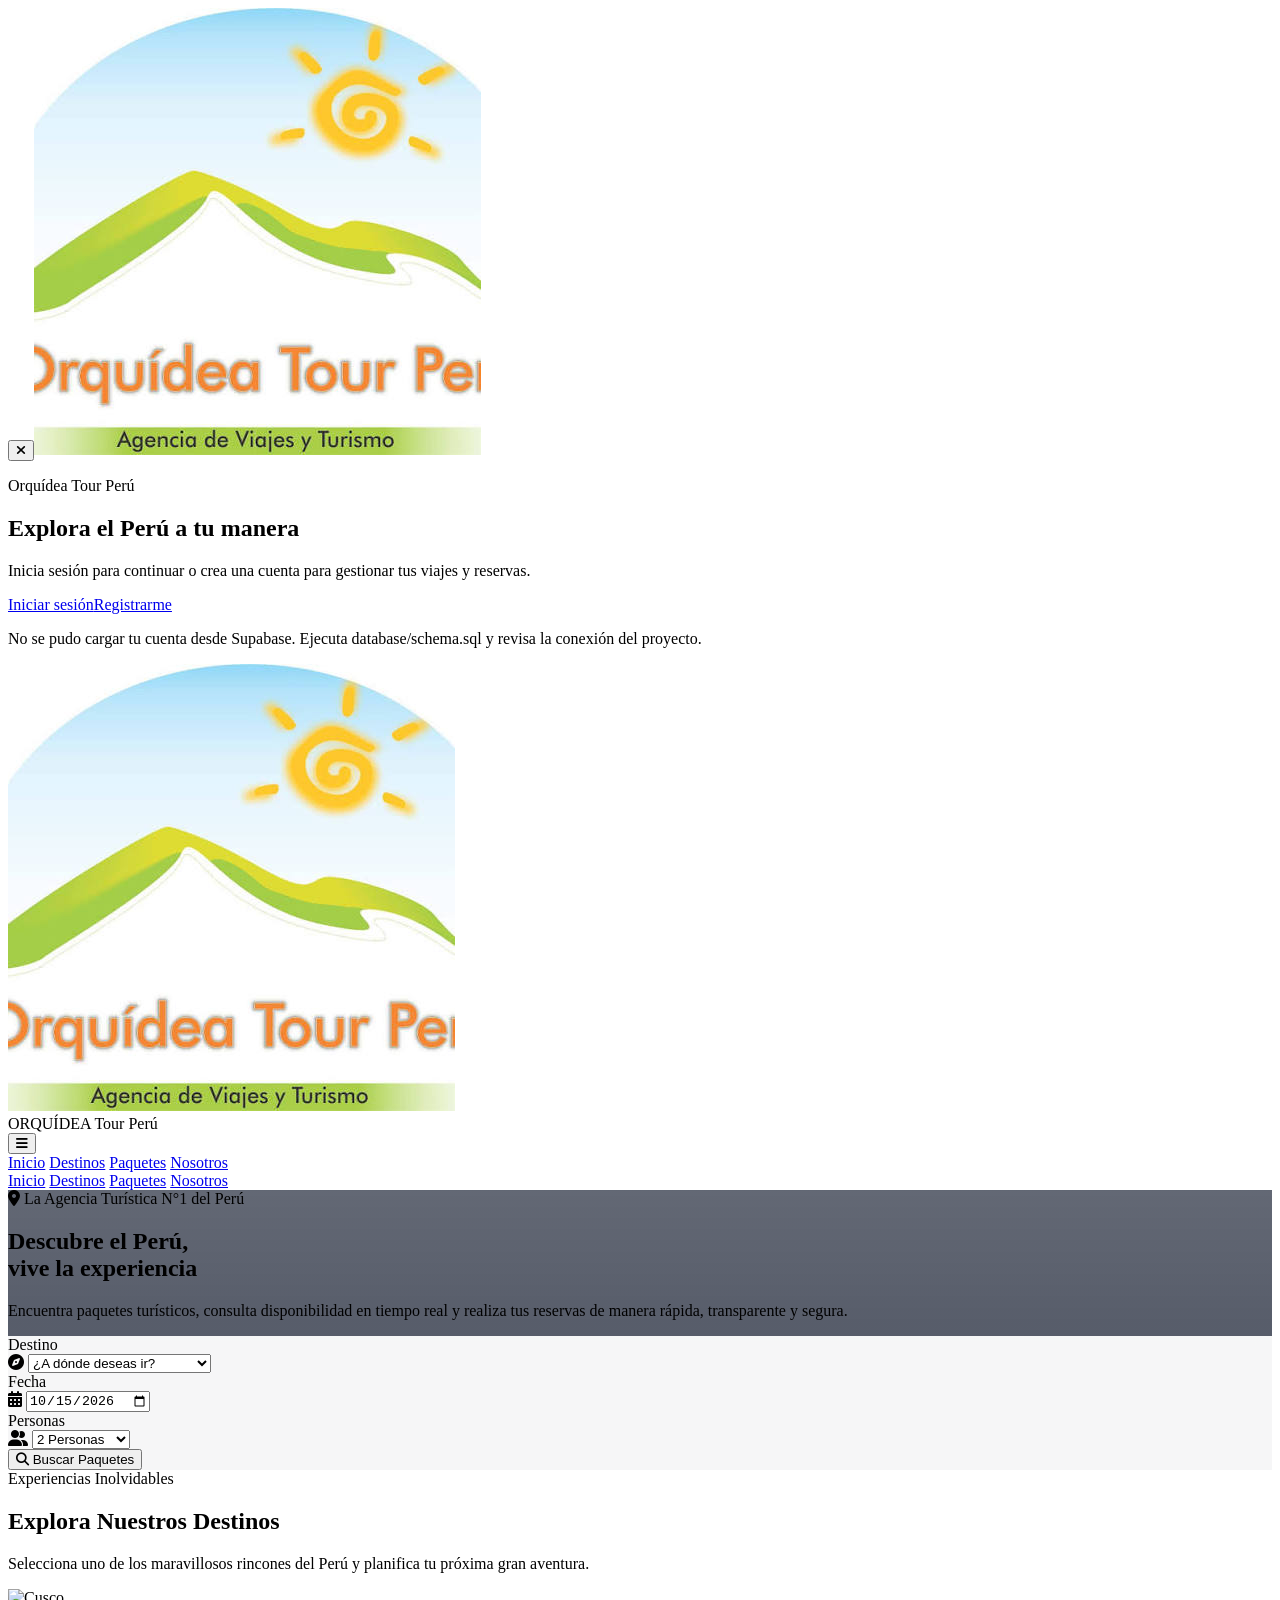
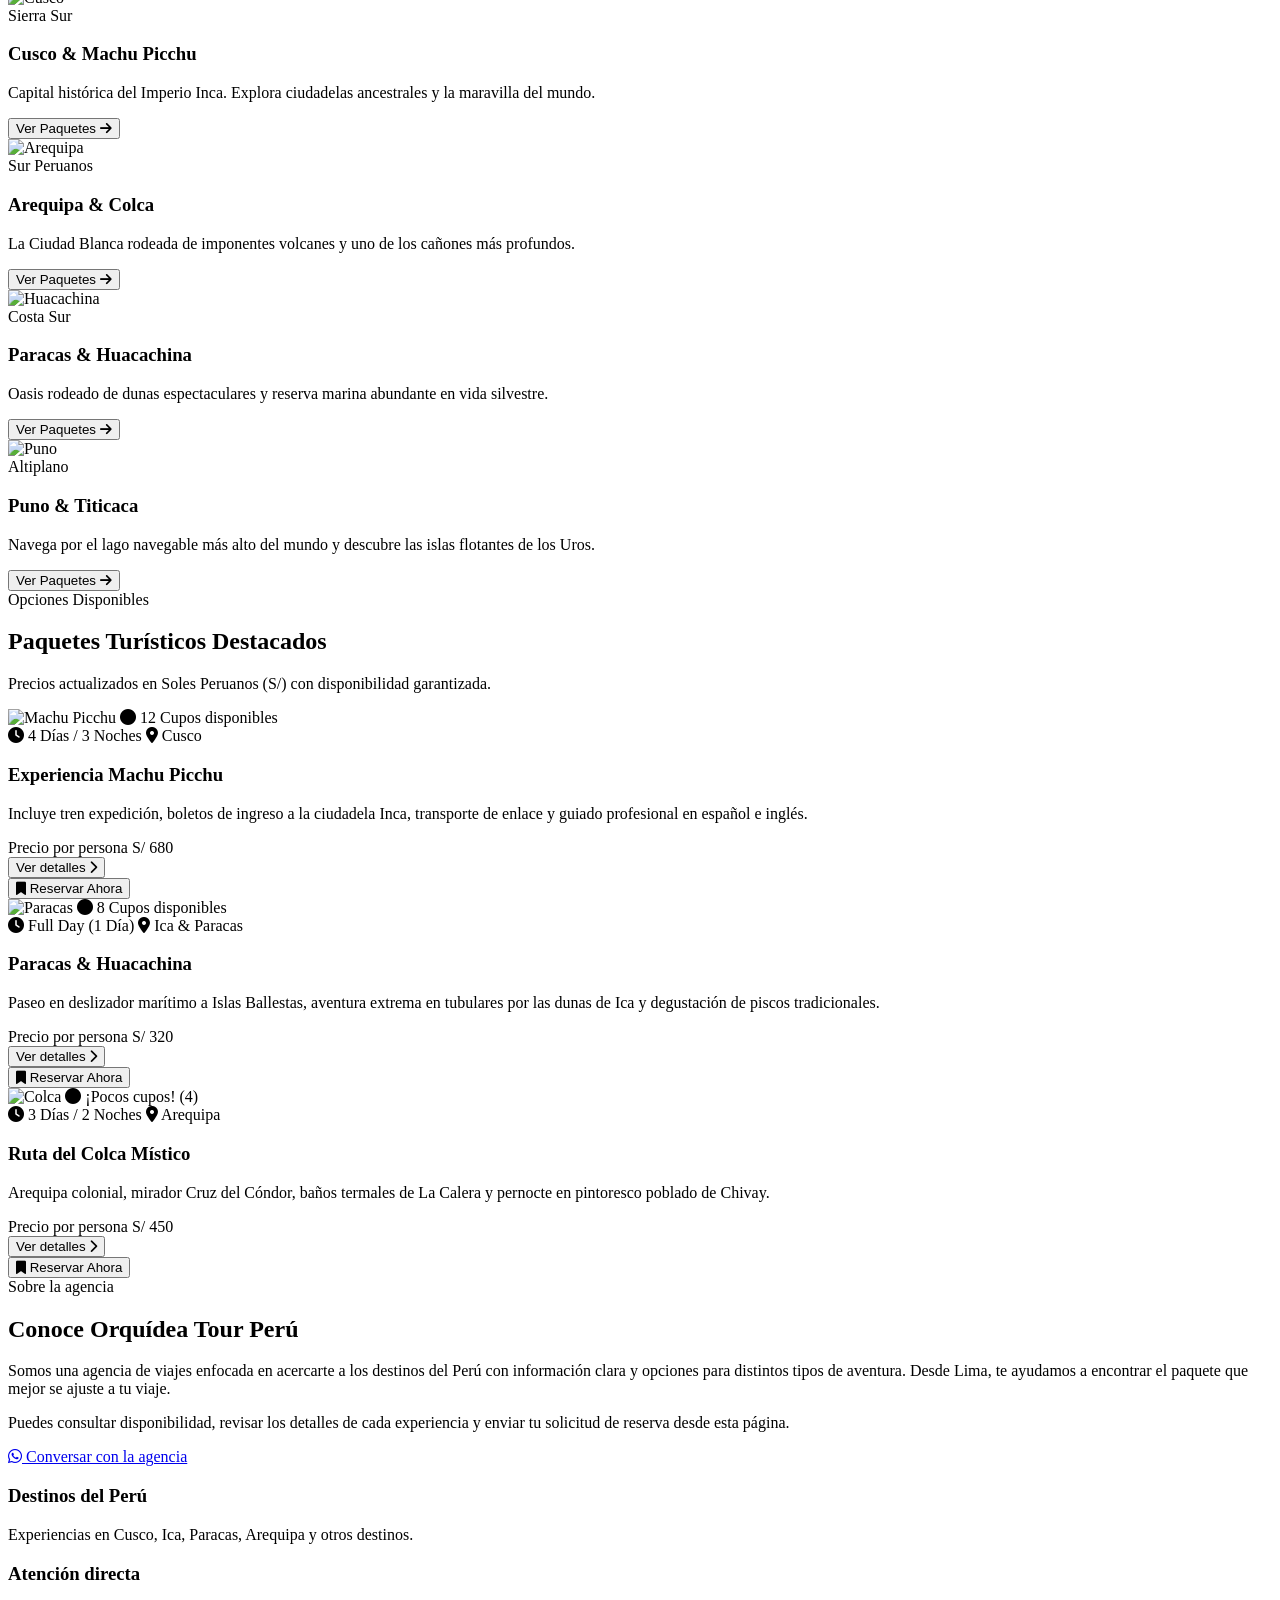
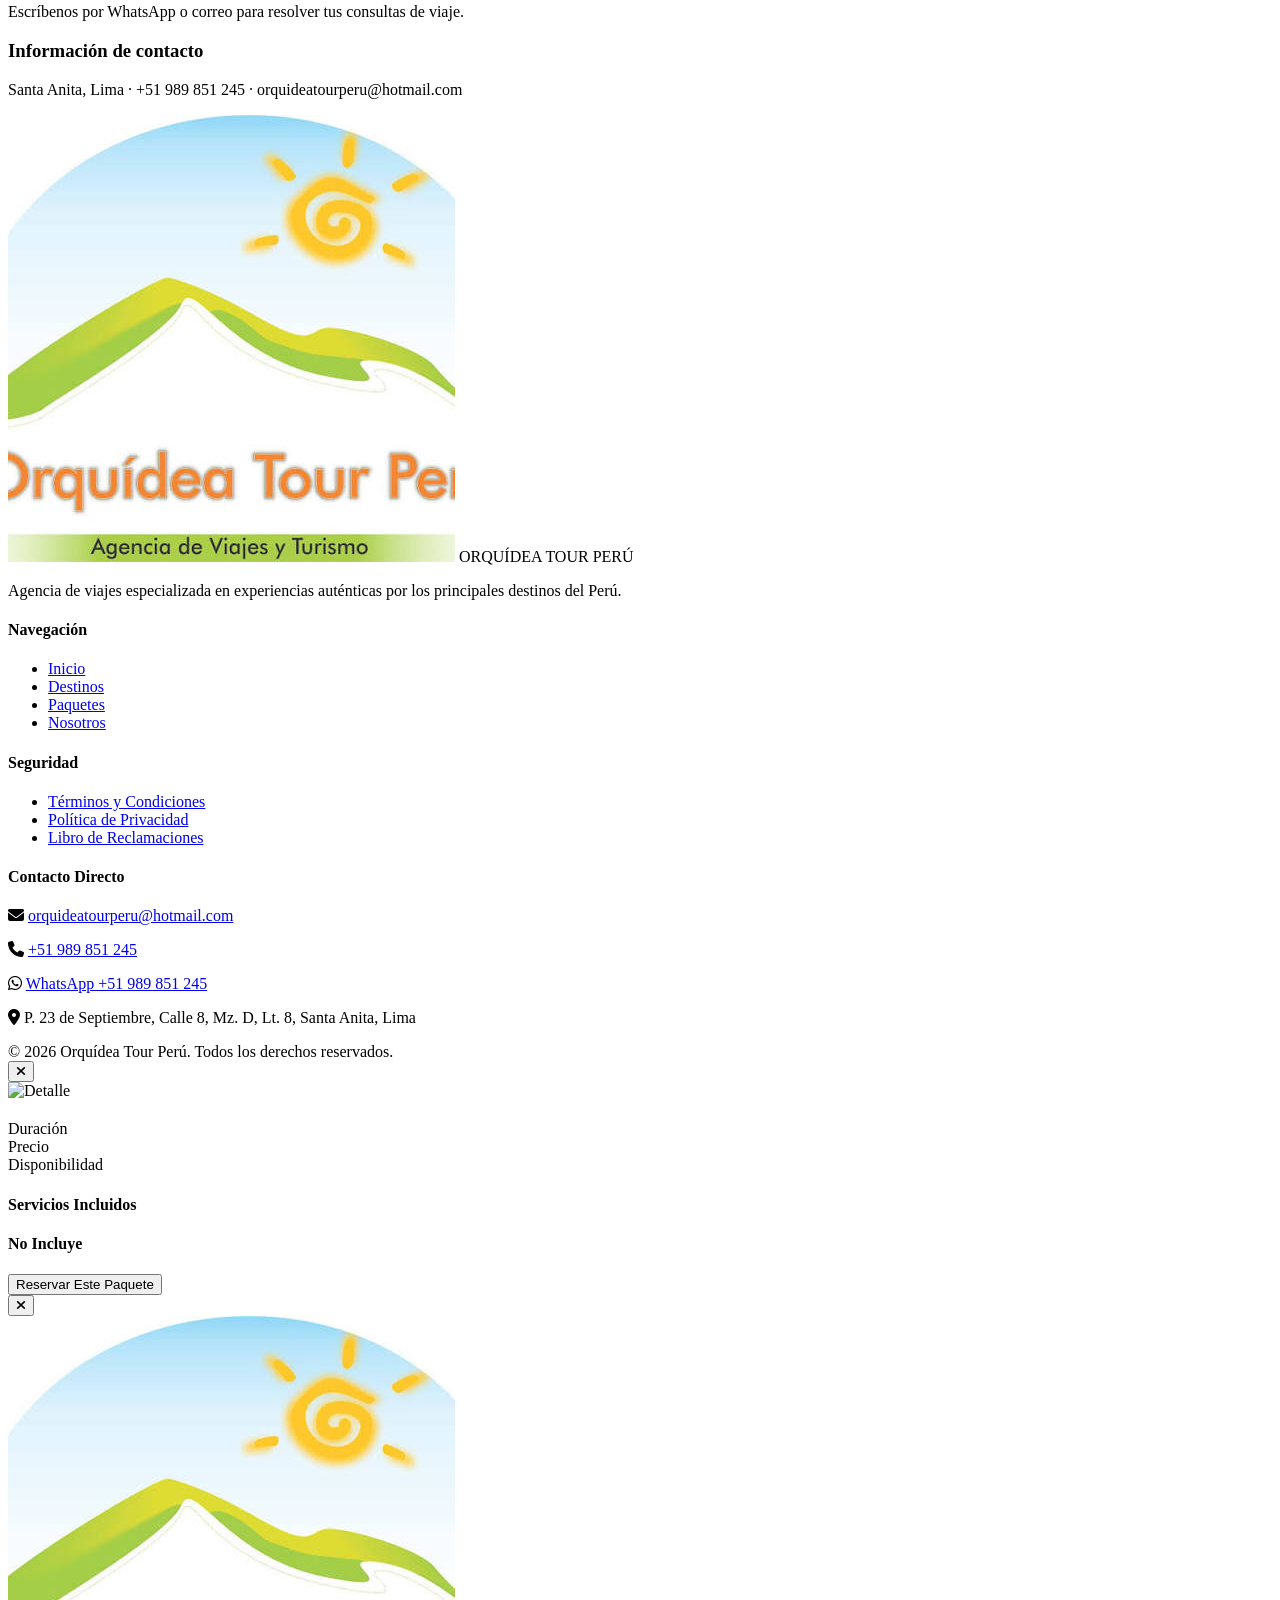
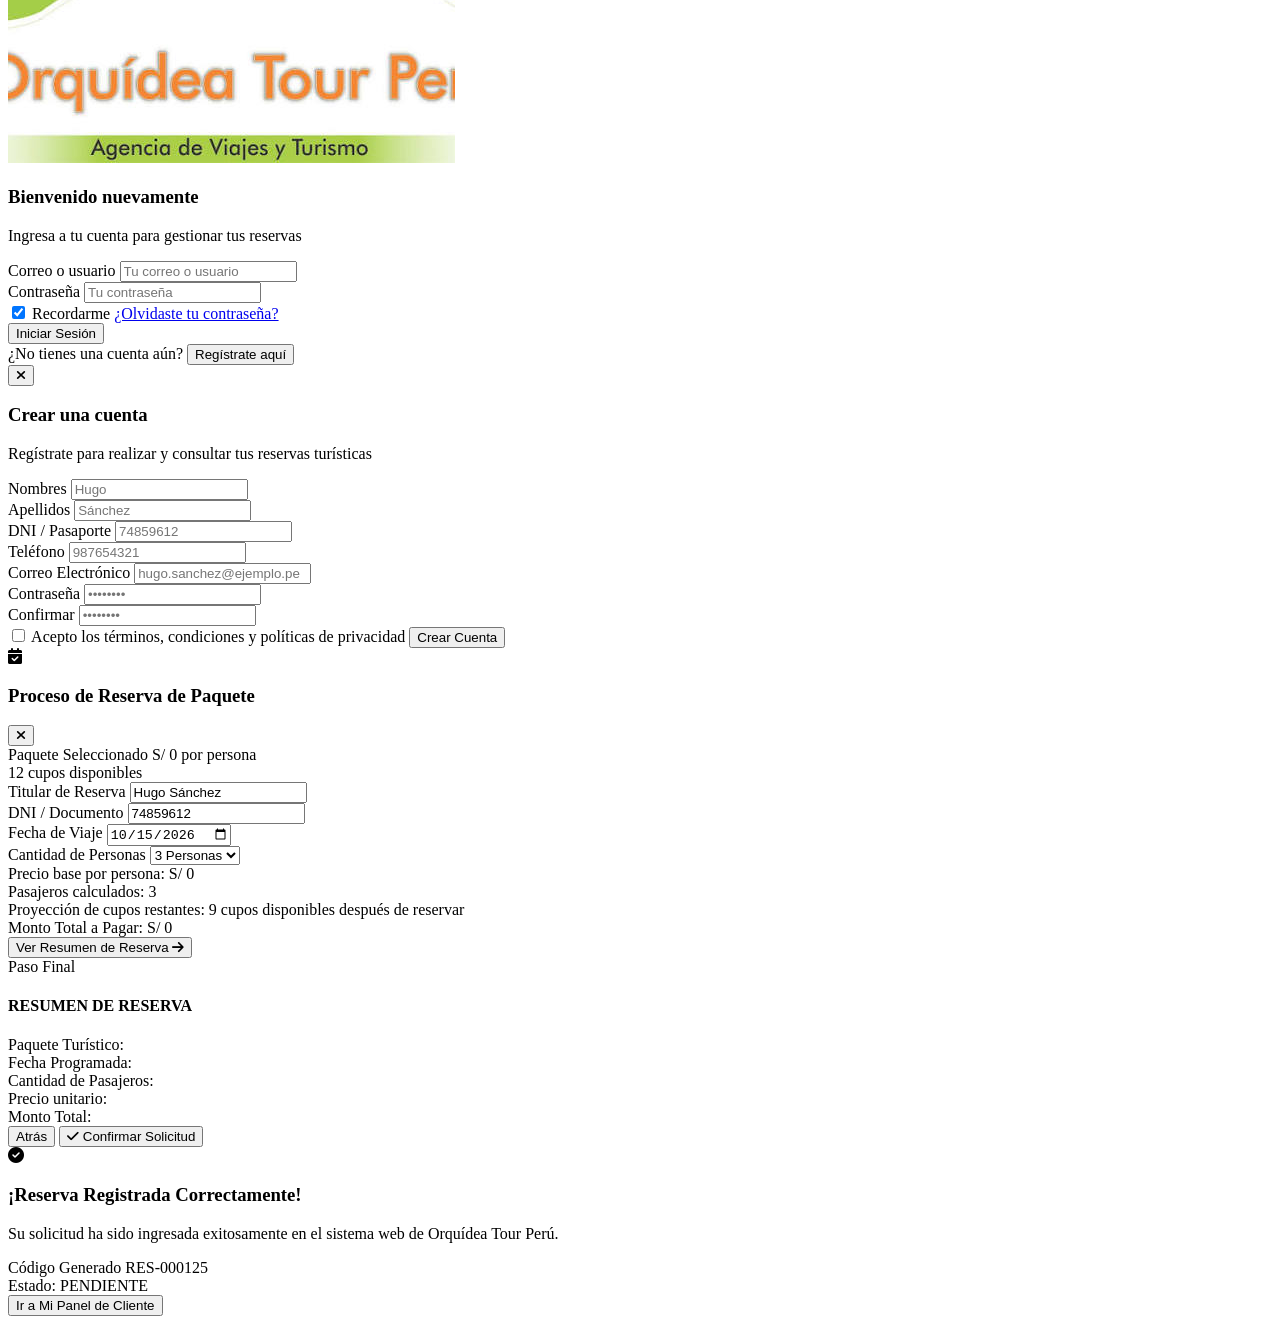
==== index.html @ 16a9327c "Sistema web Orquidea Tour Peru" ====
<!DOCTYPE html>
<html lang="es">
<head>
    <meta charset="UTF-8">
    <meta name="viewport" content="width=device-width, initial-scale=1.0">
    <title>Orquídea Tour Perú | Sistema Web de Registro y Control de Reservas</title>
    <script src="https://cdn.tailwindcss.com"></script>
    <script src="./config/tailwind-config.js"></script>
    <link rel="stylesheet" href="./css/styles.css">
    <!-- FontAwesome CDN -->
    <link rel="stylesheet" href="https://cdnjs.cloudflare.com/ajax/libs/font-awesome/6.4.0/css/all.min.css">
    <!-- Chart.js CDN -->
    <script src="https://cdn.jsdelivr.net/npm/chart.js"></script>

</head><body class="bg-slate-50 text-slate-800 font-sans antialiased selection:bg-brand-500 selection:text-white"><div id="toast-container" class="fixed bottom-5 right-5 z-50 flex flex-col space-y-2 pointer-events-none"></div><div id="auth-gate" class="hidden fixed inset-0 z-[100] bg-slate-950/30 backdrop-blur-sm flex items-center justify-center p-4"><section role="dialog" aria-modal="true" aria-labelledby="auth-gate-title" class="relative w-full max-w-md bg-white border border-slate-200 rounded-2xl shadow-xl p-6 sm:p-8 text-center"><button type="button" onclick="dismissAuthGate()" aria-label="Continuar como invitado" title="Continuar como invitado" class="absolute top-3 right-3 w-10 h-10 rounded-lg text-slate-500 hover:bg-slate-100 flex items-center justify-center"><i class="fa-solid fa-xmark" aria-hidden="true"></i></button><img src="./img/logo.png" alt="Orquídea Tour Perú" class="w-20 h-20 object-contain mx-auto"><p class="text-xs font-bold uppercase tracking-widest text-brand-700 mt-4">Orquídea Tour Perú</p><h1 id="auth-gate-title" class="text-2xl sm:text-3xl font-black text-slate-900 mt-2">Explora el Perú a tu manera</h1><p class="text-sm text-slate-600 mt-3">Inicia sesión para continuar o crea una cuenta para gestionar tus viajes y reservas.</p><div class="grid grid-cols-1 sm:grid-cols-2 gap-3 mt-7"><a href="html/login.html" class="rounded-lg bg-brand-600 hover:bg-brand-700 text-white font-bold py-3 px-4 transition">Iniciar sesión</a><a href="html/registro.html" class="rounded-lg border border-brand-600 text-brand-800 hover:bg-brand-50 font-bold py-3 px-4 transition">Registrarme</a></div></section></div><div id="view-landing" class="block">
        
        <!-- HEADER / NAVBAR -->
        <header class="bg-white border-b border-slate-200 sticky top-0 z-40 shadow-sm">
            <div class="max-w-7xl mx-auto px-4 sm:px-6 lg:px-8 min-h-20 py-3 flex flex-wrap justify-between items-center gap-y-2">
                <div class="flex items-center space-x-3 cursor-pointer" onclick="switchView('landing')">
                    <div class="w-10 h-10 rounded-xl bg-white border border-brand-100 flex items-center justify-center shadow-sm overflow-hidden">
                        <img src="./img/logo.png" alt="Orquídea Tour Perú" class="w-full h-full object-contain">
                    </div>
                    <div>
                        <span class="text-xl font-extrabold tracking-tight text-slate-900 block leading-none">ORQUÍDEA</span>
                        <span class="text-xs font-semibold tracking-widest text-brand-600 uppercase">Tour Perú</span>
                    </div>
                </div>

                <button id="mobile-menu-toggle" type="button" onclick="toggleMobileMenu()" aria-expanded="false" aria-controls="mobile-menu" aria-label="Abrir menú" class="md:hidden w-10 h-10 rounded-lg border border-slate-200 text-slate-700 flex items-center justify-center">
                    <i class="fa-solid fa-bars" aria-hidden="true"></i>
                </button>

                <nav class="hidden md:flex items-center space-x-8 font-medium text-slate-600">
                    <a href="#hero" class="hover:text-brand-600 transition">Inicio</a>
                    <a href="#destinos" class="hover:text-brand-600 transition">Destinos</a>
                    <a href="#paquetes" class="hover:text-brand-600 transition">Paquetes</a>
                    <a href="#nosotros" class="hover:text-brand-600 transition">Nosotros</a>
                </nav>

                <div id="account-actions" class="hidden md:flex items-center space-x-3"></div>

                <div id="mobile-menu" class="hidden md:hidden basis-full border-t border-slate-200 pt-3">
                    <nav class="flex flex-col text-sm font-medium text-slate-700">
                        <a href="#hero" onclick="closeMobileMenu()" class="px-3 py-2.5 hover:bg-slate-50 rounded-lg">Inicio</a>
                        <a href="#destinos" onclick="closeMobileMenu()" class="px-3 py-2.5 hover:bg-slate-50 rounded-lg">Destinos</a>
                        <a href="#paquetes" onclick="closeMobileMenu()" class="px-3 py-2.5 hover:bg-slate-50 rounded-lg">Paquetes</a>
                        <a href="#nosotros" onclick="closeMobileMenu()" class="px-3 py-2.5 hover:bg-slate-50 rounded-lg">Nosotros</a>
                    </nav>
                    <div id="mobile-account-actions" class="flex flex-col gap-2 border-t border-slate-100 mt-2 pt-3"></div>
                </div>
            </div>
        </header>

        <!-- HERO SECTION -->
        <section id="hero" class="gradient-hero min-h-[580px] flex items-center justify-center relative py-16 px-4">
            <div class="max-w-5xl mx-auto text-center text-white z-10">
                <span class="bg-white/10 backdrop-blur-md border border-white/20 text-brand-100 text-xs font-bold uppercase tracking-wider px-4 py-1.5 rounded-full inline-block mb-4">
                    <i class="fa-solid fa-location-dot text-brand-500 mr-1"></i> La Agencia Turística N°1 del Perú
                </span>
                <h1 class="text-4xl sm:text-6xl font-black tracking-tight mb-6 leading-tight">
                    Descubre el Perú,<br><span class="text-transparent bg-clip-text bg-gradient-to-r from-brand-100 via-emerald-300 to-teal-200">vive la experiencia</span>
                </h1>
                <p class="text-lg sm:text-xl text-slate-200 mb-8 max-w-2xl mx-auto font-light">
                    Encuentra paquetes turísticos, consulta disponibilidad en tiempo real y realiza tus reservas de manera rápida, transparente y segura.
                </p>

                <!-- BARRA DE BÚSQUEDA FLOTANTE -->
                <div class="glass-card rounded-2xl p-4 sm:p-6 shadow-2xl text-slate-800 max-w-4xl mx-auto text-left border border-white/40">
                    <form onsubmit="event.preventDefault(); scrollToSection('paquetes');" class="grid grid-cols-1 sm:grid-cols-2 lg:grid-cols-4 gap-4">
                        <div>
                            <label class="block text-xs font-bold text-slate-500 uppercase mb-1">Destino</label>
                            <div class="relative">
                                <i class="fa-solid fa-compass absolute left-3 top-3 text-slate-400"></i>
                                <select class="w-full pl-9 pr-3 py-2.5 bg-slate-50 border border-slate-200 rounded-xl text-sm focus:ring-2 focus:ring-brand-500 focus:outline-none">
                                    <option value="">¿A dónde deseas ir?</option>
                                    <option value="cusco">Cusco & Machu Picchu</option>
                                    <option value="arequipa">Arequipa & Colca</option>
                                    <option value="ica">Ica, Paracas & Huacachina</option>
                                    <option value="puno">Puno & Lago Titicaca</option>
                                </select>
                            </div>
                        </div>
                        <div>
                            <label class="block text-xs font-bold text-slate-500 uppercase mb-1">Fecha</label>
                            <div class="relative">
                                <i class="fa-solid fa-calendar-alt absolute left-3 top-3 text-slate-400"></i>
                                <input type="date" value="2026-10-15" class="w-full pl-9 pr-3 py-2 rounded-xl bg-slate-50 border border-slate-200 text-sm focus:ring-2 focus:ring-brand-500 focus:outline-none">
                            </div>
                        </div>
                        <div>
                            <label class="block text-xs font-bold text-slate-500 uppercase mb-1">Personas</label>
                            <div class="relative">
                                <i class="fa-solid fa-user-group absolute left-3 top-3 text-slate-400"></i>
                                <select class="w-full pl-9 pr-3 py-2.5 bg-slate-50 border border-slate-200 rounded-xl text-sm focus:ring-2 focus:ring-brand-500 focus:outline-none">
                                    <option value="1">1 Persona</option>
                                    <option value="2" selected>2 Personas</option>
                                    <option value="3">3 Personas</option>
                                    <option value="4">4+ Personas</option>
                                </select>
                            </div>
                        </div>
                        <div class="flex items-end">
                            <button type="submit" class="w-full bg-brand-600 hover:bg-brand-700 text-white font-bold py-2.5 px-4 rounded-xl shadow-lg shadow-brand-600/30 transition flex items-center justify-center gap-2">
                                <i class="fa-solid fa-magnifying-glass"></i> Buscar Paquetes
                            </button>
                        </div>
                    </form>
                </div>
            </div>
        </section>

        <!-- SECCIÓN DESTINOS -->
        <section id="destinos" class="py-20 max-w-7xl mx-auto px-4 sm:px-6 lg:px-8">
            <div class="text-center max-w-2xl mx-auto mb-16">
                <span class="text-brand-600 font-bold text-sm uppercase tracking-widest">Experiencias Inolvidables</span>
                <h2 class="text-3xl sm:text-4xl font-extrabold text-slate-900 mt-1">Explora Nuestros Destinos</h2>
                <p class="text-slate-600 mt-3">Selecciona uno de los maravillosos rincones del Perú y planifica tu próxima gran aventura.</p>
            </div>

            <div class="grid grid-cols-1 md:grid-cols-2 lg:grid-cols-4 gap-6">
                <!-- Tarjeta Destino 1 -->
                <div class="group relative rounded-2xl overflow-hidden shadow-lg hover:shadow-2xl transition duration-300 transform hover:-translate-y-1">
                    <img src="https://images.unsplash.com/photo-1526392060635-9d6019884377?q=80&w=600&auto=format&fit=crop" class="w-full h-80 object-cover group-hover:scale-110 transition duration-500" alt="Cusco">
                    <div class="absolute inset-0 background: linear-gradient(to top, rgba(0,0,0,0.85), transparent)"></div>
                    <div class="absolute bottom-0 p-6 text-white">
                        <span class="bg-brand-500/80 text-white text-xs font-bold px-2.5 py-1 rounded-md">Sierra Sur</span>
                        <h3 class="text-2xl font-bold mt-2">Cusco & Machu Picchu</h3>
                        <p class="text-xs text-slate-300 mt-1 line-clamp-2">Capital histórica del Imperio Inca. Explora ciudadelas ancestrales y la maravilla del mundo.</p>
                        <button onclick="scrollToSection('paquetes')" class="mt-4 text-xs font-bold uppercase tracking-wider text-brand-300 group-hover:text-white flex items-center gap-1 transition">
                            Ver Paquetes <i class="fa-solid fa-arrow-right"></i>
                        </button>
                    </div>
                </div>

                <!-- Tarjeta Destino 2 -->
                <div class="group relative rounded-2xl overflow-hidden shadow-lg hover:shadow-2xl transition duration-300 transform hover:-translate-y-1">
                    <img src="https://images.unsplash.com/photo-1589553416260-f586c8f1514f?q=80&w=600&auto=format&fit=crop" class="w-full h-80 object-cover group-hover:scale-110 transition duration-500" alt="Arequipa">
                    <div class="absolute inset-0 bg-gradient-to-t from-slate-950 via-slate-900/40 to-transparent"></div>
                    <div class="absolute bottom-0 p-6 text-white">
                        <span class="bg-brand-500/80 text-white text-xs font-bold px-2.5 py-1 rounded-md">Sur Peruanos</span>
                        <h3 class="text-2xl font-bold mt-2">Arequipa & Colca</h3>
                        <p class="text-xs text-slate-300 mt-1 line-clamp-2">La Ciudad Blanca rodeada de imponentes volcanes y uno de los cañones más profundos.</p>
                        <button onclick="scrollToSection('paquetes')" class="mt-4 text-xs font-bold uppercase tracking-wider text-brand-300 group-hover:text-white flex items-center gap-1 transition">
                            Ver Paquetes <i class="fa-solid fa-arrow-right"></i>
                        </button>
                    </div>
                </div>

                <!-- Tarjeta Destino 3 -->
                <div class="group relative rounded-2xl overflow-hidden shadow-lg hover:shadow-2xl transition duration-300 transform hover:-translate-y-1">
                    <img src="https://images.unsplash.com/photo-1509316975850-ff9c5deb0cd9?q=80&w=600&auto=format&fit=crop" class="w-full h-80 object-cover group-hover:scale-110 transition duration-500" alt="Huacachina">
                    <div class="absolute inset-0 bg-gradient-to-t from-slate-950 via-slate-900/40 to-transparent"></div>
                    <div class="absolute bottom-0 p-6 text-white">
                        <span class="bg-brand-500/80 text-white text-xs font-bold px-2.5 py-1 rounded-md">Costa Sur</span>
                        <h3 class="text-2xl font-bold mt-2">Paracas & Huacachina</h3>
                        <p class="text-xs text-slate-300 mt-1 line-clamp-2">Oasis rodeado de dunas espectaculares y reserva marina abundante en vida silvestre.</p>
                        <button onclick="scrollToSection('paquetes')" class="mt-4 text-xs font-bold uppercase tracking-wider text-brand-300 group-hover:text-white flex items-center gap-1 transition">
                            Ver Paquetes <i class="fa-solid fa-arrow-right"></i>
                        </button>
                    </div>
                </div>

                <!-- Tarjeta Destino 4 -->
                <div class="group relative rounded-2xl overflow-hidden shadow-lg hover:shadow-2xl transition duration-300 transform hover:-translate-y-1">
                    <img src="https://images.unsplash.com/photo-1544735716-392fe2489ffa?q=80&w=600&auto=format&fit=crop" class="w-full h-80 object-cover group-hover:scale-110 transition duration-500" alt="Puno">
                    <div class="absolute inset-0 bg-gradient-to-t from-slate-950 via-slate-900/40 to-transparent"></div>
                    <div class="absolute bottom-0 p-6 text-white">
                        <span class="bg-brand-500/80 text-white text-xs font-bold px-2.5 py-1 rounded-md">Altiplano</span>
                        <h3 class="text-2xl font-bold mt-2">Puno & Titicaca</h3>
                        <p class="text-xs text-slate-300 mt-1 line-clamp-2">Navega por el lago navegable más alto del mundo y descubre las islas flotantes de los Uros.</p>
                        <button onclick="scrollToSection('paquetes')" class="mt-4 text-xs font-bold uppercase tracking-wider text-brand-300 group-hover:text-white flex items-center gap-1 transition">
                            Ver Paquetes <i class="fa-solid fa-arrow-right"></i>
                        </button>
                    </div>
                </div>
            </div>
        </section>

        <!-- SECCIÓN PAQUETES TURÍSTICOS -->
        <section id="paquetes" class="py-20 bg-slate-100/70 border-y border-slate-200">
            <div class="max-w-7xl mx-auto px-4 sm:px-6 lg:px-8">
                <div class="flex flex-col md:flex-row justify-between items-end mb-12">
                    <div>
                        <span class="text-brand-600 font-bold text-sm uppercase tracking-widest">Opciones Disponibles</span>
                        <h2 class="text-3xl sm:text-4xl font-extrabold text-slate-900 mt-1">Paquetes Turísticos Destacados</h2>
                    </div>
                    <p class="text-slate-500 text-sm mt-2 md:mt-0">Precios actualizados en Soles Peruanos (S/) con disponibilidad garantizada.</p>
                </div>

                <div id="package-catalog" class="grid grid-cols-1 md:grid-cols-3 gap-8">
                    <!-- PAQUETE 1 -->
                    <div class="bg-white rounded-2xl overflow-hidden border border-slate-200 shadow-md hover:shadow-xl transition flex flex-col">
                        <div class="relative">
                            <img src="https://images.unsplash.com/photo-1526392060635-9d6019884377?q=80&w=600&auto=format&fit=crop" class="w-full h-52 object-cover" alt="Machu Picchu">
                            <span class="absolute top-4 right-4 bg-emerald-500 text-white text-xs font-bold px-3 py-1 rounded-full shadow">
                                <i class="fa-solid fa-circle text-[8px] mr-1"></i> 12 Cupos disponibles
                            </span>
                        </div>
                        <div class="p-6 flex-1 flex flex-col justify-between">
                            <div>
                                <div class="flex justify-between items-center text-xs text-slate-500 mb-2">
                                    <span><i class="fa-solid fa-clock text-brand-600 mr-1"></i> 4 Días / 3 Noches</span>
                                    <span><i class="fa-solid fa-location-dot text-brand-600 mr-1"></i> Cusco</span>
                                </div>
                                <h3 class="text-xl font-bold text-slate-900 mb-2">Experiencia Machu Picchu</h3>
                                <p class="text-slate-600 text-sm mb-4">Incluye tren expedición, boletos de ingreso a la ciudadela Inca, transporte de enlace y guiado profesional en español e inglés.</p>
                            </div>
                            <div>
                                <div class="border-t border-slate-100 pt-4 flex justify-between items-center mb-4">
                                    <div>
                                        <span class="text-xs text-slate-400 block">Precio por persona</span>
                                        <span class="text-2xl font-extrabold text-brand-700">S/ 680</span>
                                    </div>
                                    <button onclick="openPackageDetail('Experiencia Machu Picchu', 'Cusco – Machu Picchu', '4 Días / 3 Noches', 680, 12, 'https://images.unsplash.com/photo-1526392060635-9d6019884377?q=80&w=800&auto=format&fit=crop')" class="text-brand-600 hover:text-brand-700 font-bold text-sm flex items-center gap-1">
                                        Ver detalles <i class="fa-solid fa-chevron-right text-xs"></i>
                                    </button>
                                </div>
                                <button onclick="selectPackageForBooking('Experiencia Machu Picchu', 680, 12)" class="w-full bg-brand-600 hover:bg-brand-700 text-white font-bold py-3 rounded-xl shadow-md transition flex items-center justify-center gap-2">
                                    <i class="fa-solid fa-bookmark"></i> Reservar Ahora
                                </button>
                            </div>
                        </div>
                    </div>

                    <!-- PAQUETE 2 -->
                    <div class="bg-white rounded-2xl overflow-hidden border border-slate-200 shadow-md hover:shadow-xl transition flex flex-col">
                        <div class="relative">
                            <img src="https://images.unsplash.com/photo-1509316975850-ff9c5deb0cd9?q=80&w=600&auto=format&fit=crop" class="w-full h-52 object-cover" alt="Paracas">
                            <span class="absolute top-4 right-4 bg-emerald-500 text-white text-xs font-bold px-3 py-1 rounded-full shadow">
                                <i class="fa-solid fa-circle text-[8px] mr-1"></i> 8 Cupos disponibles
                            </span>
                        </div>
                        <div class="p-6 flex-1 flex flex-col justify-between">
                            <div>
                                <div class="flex justify-between items-center text-xs text-slate-500 mb-2">
                                    <span><i class="fa-solid fa-clock text-brand-600 mr-1"></i> Full Day (1 Día)</span>
                                    <span><i class="fa-solid fa-location-dot text-brand-600 mr-1"></i> Ica & Paracas</span>
                                </div>
                                <h3 class="text-xl font-bold text-slate-900 mb-2">Paracas & Huacachina</h3>
                                <p class="text-slate-600 text-sm mb-4">Paseo en deslizador marítimo a Islas Ballestas, aventura extrema en tubulares por las dunas de Ica y degustación de piscos tradicionales.</p>
                            </div>
                            <div>
                                <div class="border-t border-slate-100 pt-4 flex justify-between items-center mb-4">
                                    <div>
                                        <span class="text-xs text-slate-400 block">Precio por persona</span>
                                        <span class="text-2xl font-extrabold text-brand-700">S/ 320</span>
                                    </div>
                                    <button onclick="openPackageDetail('Paracas & Huacachina', 'Ica – Paracas', 'Full Day', 320, 8, 'https://images.unsplash.com/photo-1509316975850-ff9c5deb0cd9?q=80&w=800&auto=format&fit=crop')" class="text-brand-600 hover:text-brand-700 font-bold text-sm flex items-center gap-1">
                                        Ver detalles <i class="fa-solid fa-chevron-right text-xs"></i>
                                    </button>
                                </div>
                                <button onclick="selectPackageForBooking('Paracas & Huacachina', 320, 8)" class="w-full bg-brand-600 hover:bg-brand-700 text-white font-bold py-3 rounded-xl shadow-md transition flex items-center justify-center gap-2">
                                    <i class="fa-solid fa-bookmark"></i> Reservar Ahora
                                </button>
                            </div>
                        </div>
                    </div>

                    <!-- PAQUETE 3 -->
                    <div class="bg-white rounded-2xl overflow-hidden border border-slate-200 shadow-md hover:shadow-xl transition flex flex-col">
                        <div class="relative">
                            <img src="https://images.unsplash.com/photo-1589553416260-f586c8f1514f?q=80&w=600&auto=format&fit=crop" class="w-full h-52 object-cover" alt="Colca">
                            <span class="absolute top-4 right-4 bg-amber-500 text-white text-xs font-bold px-3 py-1 rounded-full shadow">
                                <i class="fa-solid fa-circle text-[8px] mr-1"></i> ¡Pocos cupos! (4)
                            </span>
                        </div>
                        <div class="p-6 flex-1 flex flex-col justify-between">
                            <div>
                                <div class="flex justify-between items-center text-xs text-slate-500 mb-2">
                                    <span><i class="fa-solid fa-clock text-brand-600 mr-1"></i> 3 Días / 2 Noches</span>
                                    <span><i class="fa-solid fa-location-dot text-brand-600 mr-1"></i> Arequipa</span>
                                </div>
                                <h3 class="text-xl font-bold text-slate-900 mb-2">Ruta del Colca Místico</h3>
                                <p class="text-slate-600 text-sm mb-4">Arequipa colonial, mirador Cruz del Cóndor, baños termales de La Calera y pernocte en pintoresco poblado de Chivay.</p>
                            </div>
                            <div>
                                <div class="border-t border-slate-100 pt-4 flex justify-between items-center mb-4">
                                    <div>
                                        <span class="text-xs text-slate-400 block">Precio por persona</span>
                                        <span class="text-2xl font-extrabold text-brand-700">S/ 450</span>
                                    </div>
                                    <button onclick="openPackageDetail('Ruta del Colca Místico', 'Arequipa – Cañón del Colca', '3 Días / 2 Noches', 450, 4, 'https://images.unsplash.com/photo-1589553416260-f586c8f1514f?q=80&w=800&auto=format&fit=crop')" class="text-brand-600 hover:text-brand-700 font-bold text-sm flex items-center gap-1">
                                        Ver detalles <i class="fa-solid fa-chevron-right text-xs"></i>
                                    </button>
                                </div>
                                <button onclick="selectPackageForBooking('Ruta del Colca Místico', 450, 4)" class="w-full bg-brand-600 hover:bg-brand-700 text-white font-bold py-3 rounded-xl shadow-md transition flex items-center justify-center gap-2">
                                    <i class="fa-solid fa-bookmark"></i> Reservar Ahora
                                </button>
                            </div>
                        </div>
                    </div>
                </div>
            </div>
        </section>

        <section id="nosotros" class="py-16 sm:py-20 bg-white border-y border-slate-200 scroll-mt-20">
            <div class="max-w-7xl mx-auto px-4 sm:px-6 lg:px-8 grid grid-cols-1 lg:grid-cols-2 gap-10 lg:gap-16 items-center">
                <div>
                    <span class="text-brand-700 font-bold text-sm uppercase tracking-widest">Sobre la agencia</span>
                    <h2 class="text-3xl sm:text-4xl font-extrabold text-slate-900 mt-2">Conoce Orquídea Tour Perú</h2>
                    <p class="text-slate-600 leading-relaxed mt-4">Somos una agencia de viajes enfocada en acercarte a los destinos del Perú con información clara y opciones para distintos tipos de aventura. Desde Lima, te ayudamos a encontrar el paquete que mejor se ajuste a tu viaje.</p>
                    <p class="text-slate-600 leading-relaxed mt-3">Puedes consultar disponibilidad, revisar los detalles de cada experiencia y enviar tu solicitud de reserva desde esta página.</p>
                    <a href="https://wa.me/51989851245" class="inline-flex items-center gap-2 mt-6 bg-brand-600 hover:bg-brand-700 text-white font-bold px-5 py-3 rounded-lg transition"><i class="fa-brands fa-whatsapp" aria-hidden="true"></i> Conversar con la agencia</a>
                </div>
                <div class="border-l-2 border-brand-500 pl-6 sm:pl-8 space-y-6">
                    <div>
                        <h3 class="font-bold text-slate-900">Destinos del Perú</h3>
                        <p class="text-sm text-slate-600 mt-1">Experiencias en Cusco, Ica, Paracas, Arequipa y otros destinos.</p>
                    </div>
                    <div>
                        <h3 class="font-bold text-slate-900">Atención directa</h3>
                        <p class="text-sm text-slate-600 mt-1">Escríbenos por WhatsApp o correo para resolver tus consultas de viaje.</p>
                    </div>
                    <div>
                        <h3 class="font-bold text-slate-900">Información de contacto</h3>
                        <p class="text-sm text-slate-600 mt-1">Santa Anita, Lima · +51 989 851 245 · orquideatourperu@hotmail.com</p>
                    </div>
                </div>
            </div>
        </section>

        <!-- FOOTER -->
        <footer class="bg-slate-900 text-slate-400 py-12 border-t border-slate-800">
            <div class="max-w-7xl mx-auto px-4 sm:px-6 lg:px-8 grid grid-cols-1 md:grid-cols-4 gap-8">
                <div>
                    <div class="flex items-center space-x-2 text-white font-bold text-lg mb-3">
                        <img src="./img/logo.png" alt="" class="w-7 h-7 object-contain">
                        <span>ORQUÍDEA TOUR PERÚ</span>
                    </div>
                            <p class="text-xs text-slate-400 leading-relaxed">
                                Agencia de viajes especializada en experiencias auténticas por los principales destinos del Perú.
                    </p>
                </div>
                <div>
                    <h4 class="text-white text-sm font-bold uppercase mb-3">Navegación</h4>
                    <ul class="text-xs space-y-2">
                        <li><a href="#hero" class="hover:text-white transition">Inicio</a></li>
                        <li><a href="#destinos" class="hover:text-white transition">Destinos</a></li>
                        <li><a href="#paquetes" class="hover:text-white transition">Paquetes</a></li>
                        <li><a href="#nosotros" class="hover:text-white transition">Nosotros</a></li>
                    </ul>
                </div>
                <div>
                    <h4 class="text-white text-sm font-bold uppercase mb-3">Seguridad</h4>
                    <ul class="text-xs space-y-2">
                        <li><a href="#" class="hover:text-white transition">Términos y Condiciones</a></li>
                        <li><a href="#" class="hover:text-white transition">Política de Privacidad</a></li>
                        <li><a href="#" class="hover:text-white transition">Libro de Reclamaciones</a></li>
                    </ul>
                </div>
                <div>
                    <h4 class="text-white text-sm font-bold uppercase mb-3">Contacto Directo</h4>
                    <p class="text-xs mb-1"><i class="fa-solid fa-envelope mr-1 text-brand-500"></i> <a href="mailto:orquideatourperu@hotmail.com" class="hover:text-white">orquideatourperu@hotmail.com</a></p>
                    <p class="text-xs mb-1"><i class="fa-solid fa-phone mr-1 text-brand-500"></i> <a href="tel:+51989851245" class="hover:text-white">+51 989 851 245</a></p>
                    <p class="text-xs mb-1"><i class="fa-brands fa-whatsapp mr-1 text-brand-500"></i> <a href="https://wa.me/51989851245" class="hover:text-white">WhatsApp +51 989 851 245</a></p>
                    <p class="text-xs"><i class="fa-solid fa-location-dot mr-1 text-brand-500"></i> P. 23 de Septiembre, Calle 8, Mz. D, Lt. 8, Santa Anita, Lima</p>
                </div>
            </div>
            <div class="max-w-7xl mx-auto px-4 sm:px-6 lg:px-8 mt-8 pt-6 border-t border-slate-800 text-center text-xs text-slate-500">
                &copy; 2026 Orquídea Tour Perú. Todos los derechos reservados.
            </div>
        </footer>
    </div><div id="modal-package-detail" class="fixed inset-0 bg-slate-900/60 backdrop-blur-sm z-50 hidden flex items-center justify-center p-4">
        <div class="bg-white rounded-2xl max-w-2xl w-full overflow-hidden shadow-2xl relative border border-slate-200">
            <button onclick="closeModal('modal-package-detail')" class="absolute top-4 right-4 bg-slate-900/50 hover:bg-slate-900 text-white w-8 h-8 rounded-full flex items-center justify-center z-10">
                <i class="fa-solid fa-xmark"></i>
            </button>
            <div class="relative h-64">
                <img id="detail-img" src="" class="w-full h-full object-cover" alt="Detalle">
                <div class="absolute inset-0 bg-gradient-to-t from-slate-900 via-transparent to-transparent"></div>
                <div class="absolute bottom-4 left-6 text-white">
                    <span id="detail-destination" class="bg-brand-600 text-xs font-bold px-2.5 py-1 rounded"></span>
                    <h2 id="detail-title" class="text-2xl font-black mt-1"></h2>
                </div>
            </div>
            <div class="p-6">
                <div class="grid grid-cols-3 gap-4 bg-slate-50 p-3 rounded-xl border border-slate-200 text-center mb-4">
                    <div>
                        <span class="text-[10px] text-slate-400 block font-bold uppercase">Duración</span>
                        <span id="detail-duration" class="text-sm font-bold text-slate-700"></span>
                    </div>
                    <div>
                        <span class="text-[10px] text-slate-400 block font-bold uppercase">Precio</span>
                        <span id="detail-price" class="text-sm font-extrabold text-brand-600"></span>
                    </div>
                    <div>
                        <span class="text-[10px] text-slate-400 block font-bold uppercase">Disponibilidad</span>
                        <span id="detail-stock" class="text-sm font-bold text-emerald-600"></span>
                    </div>
                </div>

                <h4 class="font-bold text-slate-900 text-sm mb-2">Servicios Incluidos</h4>
                <div id="detail-includes" class="grid grid-cols-1 sm:grid-cols-2 gap-2 text-xs text-slate-600 mb-4"></div>

                <h4 class="font-bold text-slate-900 text-sm mb-2">No Incluye</h4>
                <div id="detail-excludes" class="grid grid-cols-1 sm:grid-cols-2 gap-2 text-xs text-slate-500 mb-6"></div>

                <button id="btn-modal-reserve" onclick="" class="w-full bg-brand-600 hover:bg-brand-700 text-white font-bold py-3 rounded-xl shadow-lg transition">
                    Reservar Este Paquete
                </button>
            </div>
        </div>
    </div>

    <!-- ========================================== -->
    <!-- MODAL INICIAR SESIÓN -->
    <!-- ========================================== -->
    <div id="modal-login" class="fixed inset-0 bg-slate-900/60 backdrop-blur-sm z-50 hidden flex items-center justify-center p-4">
        <div class="bg-white rounded-2xl max-w-md w-full max-h-[90vh] overflow-y-auto shadow-2xl p-6 border border-slate-200 relative">
            <button onclick="closeModal('modal-login')" class="absolute top-4 right-4 text-slate-400 hover:text-slate-600">
                <i class="fa-solid fa-xmark text-xl"></i>
            </button>
            <div class="text-center mb-6">
                <div class="w-12 h-12 rounded-xl bg-white border border-brand-100 flex items-center justify-center mx-auto mb-2 overflow-hidden">
                    <img src="./img/logo.png" alt="Orquídea Tour Perú" class="w-full h-full object-contain">
                </div>
                <h3 class="text-2xl font-bold text-slate-900">Bienvenido nuevamente</h3>
                <p class="text-xs text-slate-500 mt-1">Ingresa a tu cuenta para gestionar tus reservas</p>
            </div>

            <form onsubmit="event.preventDefault(); simulateLogin(this);" class="space-y-4">
                <div>
                    <label class="block text-xs font-bold text-slate-600 uppercase mb-1">Correo o usuario</label>
                    <input name="username" type="text" autocomplete="username" placeholder="Tu correo o usuario" required class="w-full px-3.5 py-2.5 rounded-xl border border-slate-200 text-sm focus:ring-2 focus:ring-brand-500 focus:outline-none">
                </div>
                <div>
                    <label class="block text-xs font-bold text-slate-600 uppercase mb-1">Contraseña</label>
                        <input name="password" type="password" autocomplete="current-password" placeholder="Tu contraseña" required class="w-full px-3.5 py-2.5 rounded-xl border border-slate-200 text-sm focus:ring-2 focus:ring-brand-500 focus:outline-none">
                </div>
                <div class="flex items-center justify-between text-xs">
                    <label class="flex items-center gap-2 cursor-pointer text-slate-600">
                        <input type="checkbox" checked class="rounded border-slate-300 text-brand-600 focus:ring-brand-500">
                        Recordarme
                    </label>
                    <a href="#" class="text-brand-600 hover:underline font-semibold">¿Olvidaste tu contraseña?</a>
                </div>
                <button type="submit" class="w-full bg-brand-600 hover:bg-brand-700 text-white font-bold py-3 rounded-xl shadow-md transition">
                    Iniciar Sesión
                </button>
            </form>

            <div class="mt-6 pt-4 border-t border-slate-100 text-center text-xs text-slate-500">
                ¿No tienes una cuenta aún? 
                <button onclick="closeModal('modal-login'); openModal('modal-register');" class="text-brand-600 font-bold hover:underline">Regístrate aquí</button>
            </div>
        </div>
    </div>

    <!-- ========================================== -->
    <!-- MODAL REGISTRO DE USUARIO -->
    <!-- ========================================== -->
    <div id="modal-register" class="fixed inset-0 bg-slate-900/60 backdrop-blur-sm z-50 hidden flex items-center justify-center p-4">
        <div class="bg-white rounded-2xl max-w-lg w-full overflow-hidden shadow-2xl p-6 border border-slate-200 relative">
            <button onclick="closeModal('modal-register')" class="absolute top-4 right-4 text-slate-400 hover:text-slate-600">
                <i class="fa-solid fa-xmark text-xl"></i>
            </button>
            <div class="text-center mb-6">
                <h3 class="text-2xl font-bold text-slate-900">Crear una cuenta</h3>
                <p class="text-xs text-slate-500 mt-1">Regístrate para realizar y consultar tus reservas turísticas</p>
            </div>

            <form onsubmit="event.preventDefault(); simulateRegister(this);" class="space-y-3">
                <div class="grid grid-cols-2 gap-3">
                    <div>
                        <label class="block text-xs font-bold text-slate-600 uppercase mb-1">Nombres</label>
                            <input name="firstName" type="text" placeholder="Hugo" required class="w-full px-3 py-2 rounded-xl border border-slate-200 text-sm focus:ring-2 focus:ring-brand-500 focus:outline-none">
                    </div>
                    <div>
                        <label class="block text-xs font-bold text-slate-600 uppercase mb-1">Apellidos</label>
                            <input name="lastName" type="text" placeholder="Sánchez" required class="w-full px-3 py-2 rounded-xl border border-slate-200 text-sm focus:ring-2 focus:ring-brand-500 focus:outline-none">
                    </div>
                </div>
                <div class="grid grid-cols-2 gap-3">
                    <div>
                        <label class="block text-xs font-bold text-slate-600 uppercase mb-1">DNI / Pasaporte</label>
                            <input name="document" type="text" placeholder="74859612" required class="w-full px-3 py-2 rounded-xl border border-slate-200 text-sm focus:ring-2 focus:ring-brand-500 focus:outline-none">
                    </div>
                    <div>
                        <label class="block text-xs font-bold text-slate-600 uppercase mb-1">Teléfono</label>
                            <input name="phone" type="tel" placeholder="987654321" required class="w-full px-3 py-2 rounded-xl border border-slate-200 text-sm focus:ring-2 focus:ring-brand-500 focus:outline-none">
                    </div>
                </div>
                <div>
                    <label class="block text-xs font-bold text-slate-600 uppercase mb-1">Correo Electrónico</label>
                    <input name="email" type="email" placeholder="hugo.sanchez@ejemplo.pe" required class="w-full px-3 py-2 rounded-xl border border-slate-200 text-sm focus:ring-2 focus:ring-brand-500 focus:outline-none">
                </div>
                <div class="grid grid-cols-2 gap-3">
                    <div>
                        <label class="block text-xs font-bold text-slate-600 uppercase mb-1">Contraseña</label>
                            <input name="password" type="password" placeholder="••••••••" required class="w-full px-3 py-2 rounded-xl border border-slate-200 text-sm focus:ring-2 focus:ring-brand-500 focus:outline-none">
                    </div>
                    <div>
                        <label class="block text-xs font-bold text-slate-600 uppercase mb-1">Confirmar</label>
                            <input name="confirmPassword" type="password" placeholder="••••••••" required class="w-full px-3 py-2 rounded-xl border border-slate-200 text-sm focus:ring-2 focus:ring-brand-500 focus:outline-none">
                    </div>
                </div>
                <label class="flex items-center gap-2 cursor-pointer text-xs text-slate-600 pt-1">
                    <input type="checkbox" required class="rounded border-slate-300 text-brand-600 focus:ring-brand-500">
                    Acepto los términos, condiciones y políticas de privacidad
                </label>
                <button type="submit" class="w-full bg-brand-600 hover:bg-brand-700 text-white font-bold py-3 rounded-xl shadow-md transition mt-2">
                    Crear Cuenta
                </button>
            </form>
        </div>
    </div>

    <!-- ========================================== -->
    <!-- MODAL FORMULARIO DE RESERVA COMPLETO -->
    <!-- ========================================== -->
    <div id="modal-booking" class="fixed inset-0 bg-slate-900/60 backdrop-blur-sm z-50 hidden flex items-center justify-center p-4">
        <div class="bg-white rounded-2xl max-w-xl w-full overflow-hidden shadow-2xl border border-slate-200 relative">
            <div class="bg-slate-900 text-white p-5 flex justify-between items-center">
                <div class="flex items-center gap-2">
                    <i class="fa-solid fa-calendar-check text-brand-500 text-xl"></i>
                    <h3 class="font-bold text-lg">Proceso de Reserva de Paquete</h3>
                </div>
                <button onclick="closeModal('modal-booking')" class="text-slate-400 hover:text-white">
                    <i class="fa-solid fa-xmark text-lg"></i>
                </button>
            </div>

            <!-- PASO 1: FORMULARIO DE RESERVA -->
            <div id="booking-step-1" class="p-6">
                <div class="bg-brand-50 border border-brand-200 rounded-xl p-3 mb-4 flex items-center justify-between">
                    <div>
                        <span class="text-xs text-brand-800 font-bold block" id="book-pkg-name">Paquete Seleccionado</span>
                        <span class="text-xs text-brand-600" id="book-pkg-price-label">S/ 0 por persona</span>
                    </div>
                    <span id="book-availability-badge" class="bg-brand-200 text-brand-900 text-[10px] font-bold px-2 py-0.5 rounded">
                        12 cupos disponibles
                    </span>
                </div>

                <form onsubmit="event.preventDefault(); goToBookingStep2();" class="space-y-4">
                    <div class="grid grid-cols-2 gap-4">
                        <div>
                            <label class="block text-xs font-bold text-slate-600 uppercase mb-1">Titular de Reserva</label>
                            <input type="text" value="Hugo Sánchez" readonly class="w-full px-3 py-2 bg-slate-100 border border-slate-200 rounded-xl text-sm font-semibold text-slate-700">
                        </div>
                        <div>
                            <label class="block text-xs font-bold text-slate-600 uppercase mb-1">DNI / Documento</label>
                            <input type="text" value="74859612" readonly class="w-full px-3 py-2 bg-slate-100 border border-slate-200 rounded-xl text-sm font-semibold text-slate-700">
                        </div>
                    </div>

                    <div class="grid grid-cols-2 gap-4">
                        <div>
                            <label class="block text-xs font-bold text-slate-600 uppercase mb-1">Fecha de Viaje</label>
                            <input type="date" id="book-date" value="2026-10-15" required class="w-full px-3 py-2 border border-slate-200 rounded-xl text-sm focus:ring-2 focus:ring-brand-500 focus:outline-none">
                        </div>
                        <div>
                            <label class="block text-xs font-bold text-slate-600 uppercase mb-1">Cantidad de Personas</label>
                            <select id="book-passengers" onchange="calculateBookingTotal()" class="w-full px-3 py-2 border border-slate-200 rounded-xl text-sm focus:ring-2 focus:ring-brand-500 focus:outline-none">
                                <option value="1">1 Personas</option>
                                <option value="2">2 Personas</option>
                                <option value="3" selected>3 Personas</option>
                                <option value="4">4 Personas</option>
                            </select>
                        </div>
                    </div>

                    <!-- CÁLCULO DINÁMICO EN TIEMPO REAL -->
                    <div class="bg-slate-50 rounded-xl p-4 border border-slate-200 space-y-2">
                        <div class="flex justify-between text-xs text-slate-600">
                            <span>Precio base por persona:</span>
                            <span id="calc-price-person">S/ 0</span>
                        </div>
                        <div class="flex justify-between text-xs text-slate-600">
                            <span>Pasajeros calculados:</span>
                            <span id="calc-passengers-count">3</span>
                        </div>
                        <div class="flex justify-between text-xs text-amber-700 font-medium pt-1 border-t border-slate-200">
                            <span>Proyección de cupos restantes:</span>
                            <span id="calc-remaining-stock">9 cupos disponibles después de reservar</span>
                        </div>
                        <div class="flex justify-between text-base font-extrabold text-slate-900 pt-2 border-t border-slate-300">
                            <span>Monto Total a Pagar:</span>
                            <span id="calc-total" class="text-brand-700 text-xl">S/ 0</span>
                        </div>
                    </div>

                    <button type="submit" class="w-full bg-brand-600 hover:bg-brand-700 text-white font-bold py-3 rounded-xl shadow-lg transition flex items-center justify-center gap-2">
                        Ver Resumen de Reserva <i class="fa-solid fa-arrow-right"></i>
                    </button>
                </form>
            </div>

            <!-- PASO 2: RESUMEN Y CONFIRMACIÓN -->
            <div id="booking-step-2" class="p-6 hidden space-y-4">
                <div class="text-center border-b border-slate-100 pb-3">
                    <span class="text-xs font-bold text-brand-600 uppercase tracking-widest">Paso Final</span>
                    <h4 class="text-xl font-bold text-slate-900">RESUMEN DE RESERVA</h4>
                </div>

                <div class="space-y-2 text-sm">
                    <div class="flex justify-between py-1 border-b border-slate-100">
                        <span class="text-slate-500">Paquete Turístico:</span>
                        <span class="font-bold text-slate-800" id="summary-pkg"></span>
                    </div>
                    <div class="flex justify-between py-1 border-b border-slate-100">
                        <span class="text-slate-500">Fecha Programada:</span>
                        <span class="font-bold text-slate-800" id="summary-date"></span>
                    </div>
                    <div class="flex justify-between py-1 border-b border-slate-100">
                        <span class="text-slate-500">Cantidad de Pasajeros:</span>
                        <span class="font-bold text-slate-800" id="summary-passengers"></span>
                    </div>
                    <div class="flex justify-between py-1 border-b border-slate-100">
                        <span class="text-slate-500">Precio unitario:</span>
                        <span class="font-bold text-slate-800" id="summary-unit-price"></span>
                    </div>
                    <div class="flex justify-between py-2 text-base font-extrabold bg-brand-50 px-3 rounded-lg text-brand-800">
                        <span>Monto Total:</span>
                        <span id="summary-total-price"></span>
                    </div>
                </div>

                <div class="flex gap-3 pt-2">
                    <button onclick="backToBookingStep1()" class="w-1/3 bg-slate-200 hover:bg-slate-300 text-slate-700 font-bold py-3 rounded-xl transition">
                        Atrás
                    </button>
                    <button onclick="confirmBookingFinal()" class="w-2/3 bg-brand-600 hover:bg-brand-700 text-white font-bold py-3 rounded-xl shadow-lg transition flex items-center justify-center gap-2">
                        <i class="fa-solid fa-check"></i> Confirmar Solicitud
                    </button>
                </div>
            </div>

            <!-- PASO 3: CONFIRMACIÓN Y CÓDIGO -->
            <div id="booking-step-3" class="p-6 text-center hidden space-y-4">
                <div class="w-16 h-16 bg-emerald-100 text-emerald-600 rounded-full flex items-center justify-center mx-auto text-3xl">
                    <i class="fa-solid fa-circle-check"></i>
                </div>
                <h3 class="text-2xl font-bold text-slate-900">¡Reserva Registrada Correctamente!</h3>
                <p class="text-xs text-slate-500">Su solicitud ha sido ingresada exitosamente en el sistema web de Orquídea Tour Perú.</p>
                
                <div class="bg-slate-50 border border-slate-200 rounded-2xl p-4 max-w-xs mx-auto">
                    <span class="text-[10px] uppercase font-bold text-slate-400 block">Código Generado</span>
                    <span class="text-2xl font-black text-brand-700 tracking-wider">RES-000125</span>
                    <div class="mt-2">
                        <span class="inline-block bg-amber-100 text-amber-800 text-xs font-bold px-3 py-0.5 rounded-full">
                            Estado: PENDIENTE
                        </span>
                    </div>
                </div>

                <div class="pt-2 flex flex-col gap-2">
                    <button onclick="closeModal('modal-booking'); switchView('client-panel');" class="bg-slate-900 hover:bg-slate-800 text-white font-bold py-3 rounded-xl shadow transition">
                        Ir a Mi Panel de Cliente
                    </button>
                </div>
            </div>
        </div>
    </div>

    <!-- ========================================== -->
    <!-- 2. PANEL DEL CLIENTE (DASHBOARD CLIENTE) -->
    <!-- ========================================== -->
        <script src="https://cdn.jsdelivr.net/npm/@supabase/supabase-js@2"></script>
    <script src="./config/supabase-config.js"></script>
    <script src="./config/app-config.js"></script>    <script src="./js/supabase-data.js"></script>
    <script src="./js/app.js"></script>
</body>
</html>
---- css/styles.css ----
.gradient-hero {
/* Fondos */
  background: linear-gradient(rgba(15, 23, 42, 0.65), rgba(15, 23, 42, 0.75)), url('https://images.unsplash.com/photo-1526392060635-9d6019884377?q=80&w=1920&auto=format&fit=crop');
  background-size: cover;
  background-position: center;}

.glass-card {
/* Fondos */
  background: rgba(255, 255, 255, 0.95);

  /* Otras propiedades */
  backdrop-filter: blur(10px);}

::-webkit-scrollbar {
/* Dimensiones */
  width: 8px;
  height: 8px;}

::-webkit-scrollbar-track {
/* Fondos */
  background: #f1f5f9;}

::-webkit-scrollbar-thumb {
/* Bordes */
  border-radius: 4px;

  /* Fondos */
  background: #cbd5e1;}

::-webkit-scrollbar-thumb:hover {
/* Fondos */
  background: #94a3b8;}
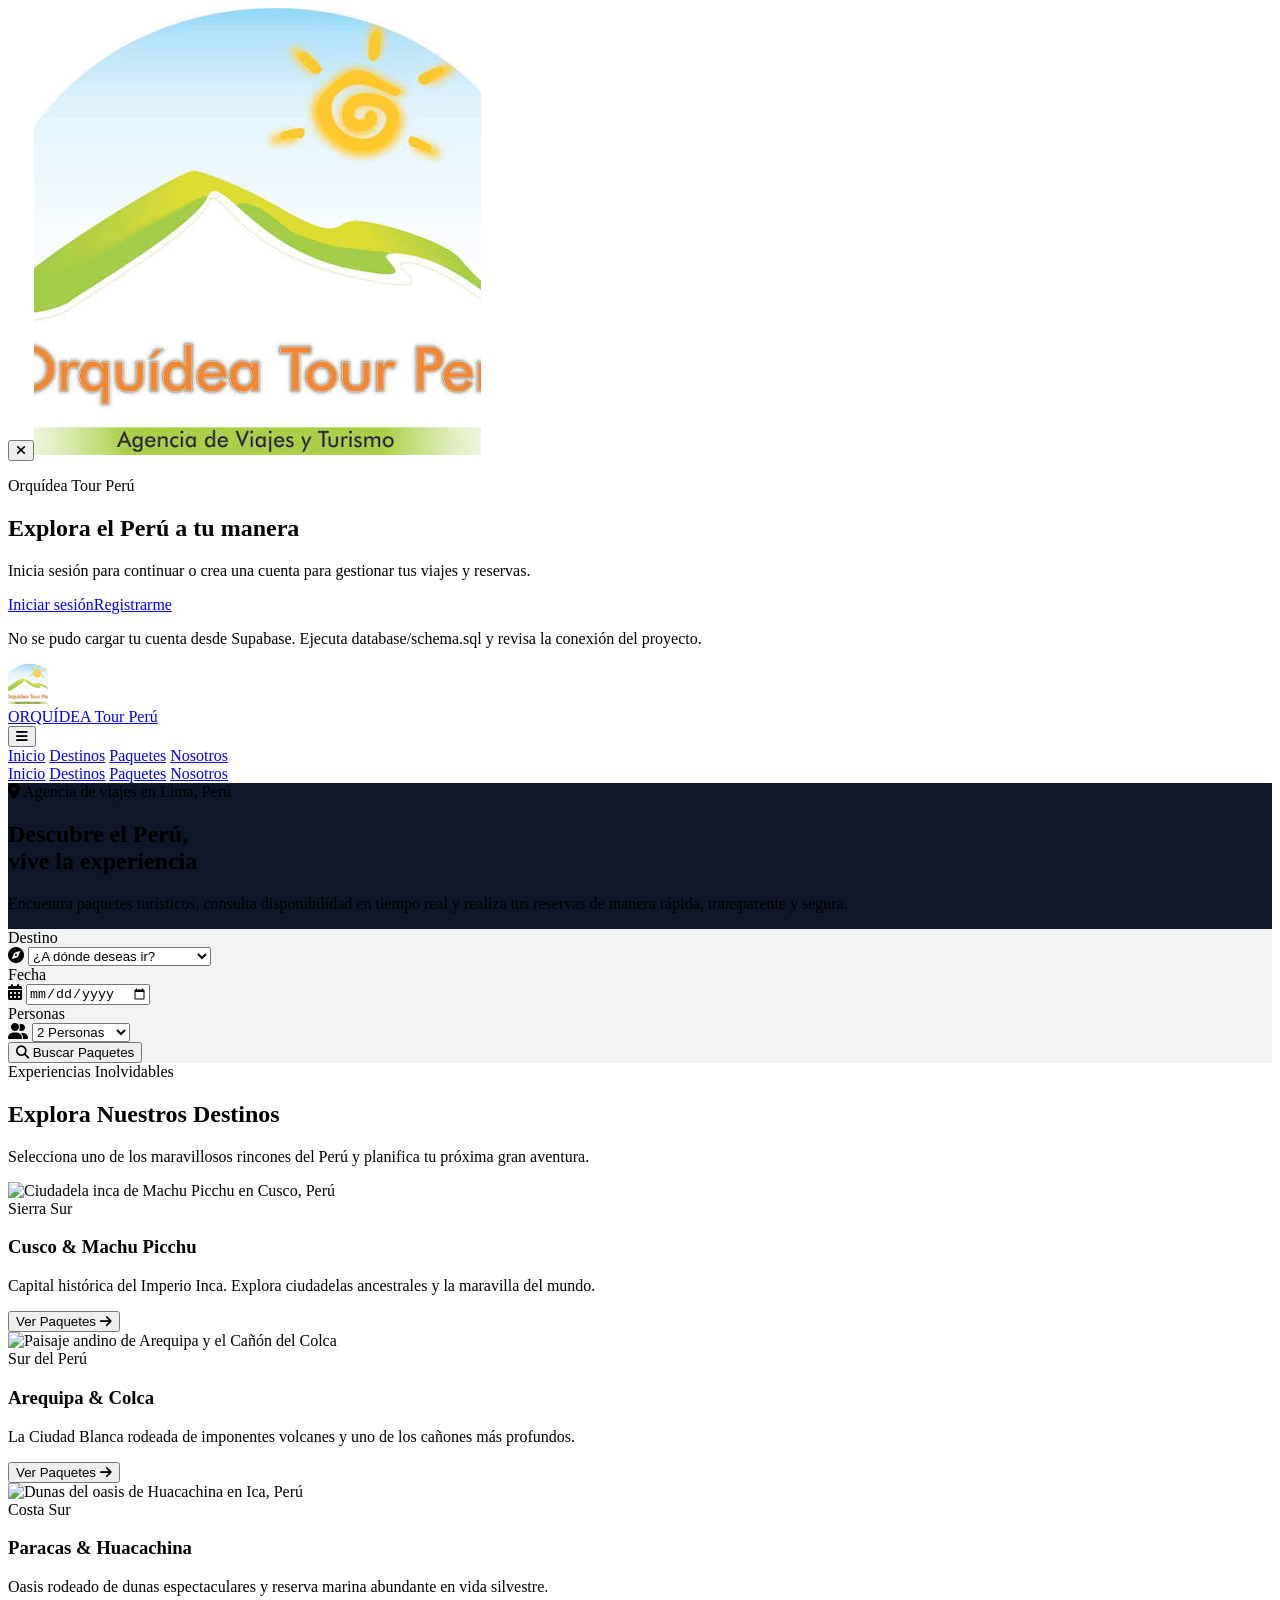
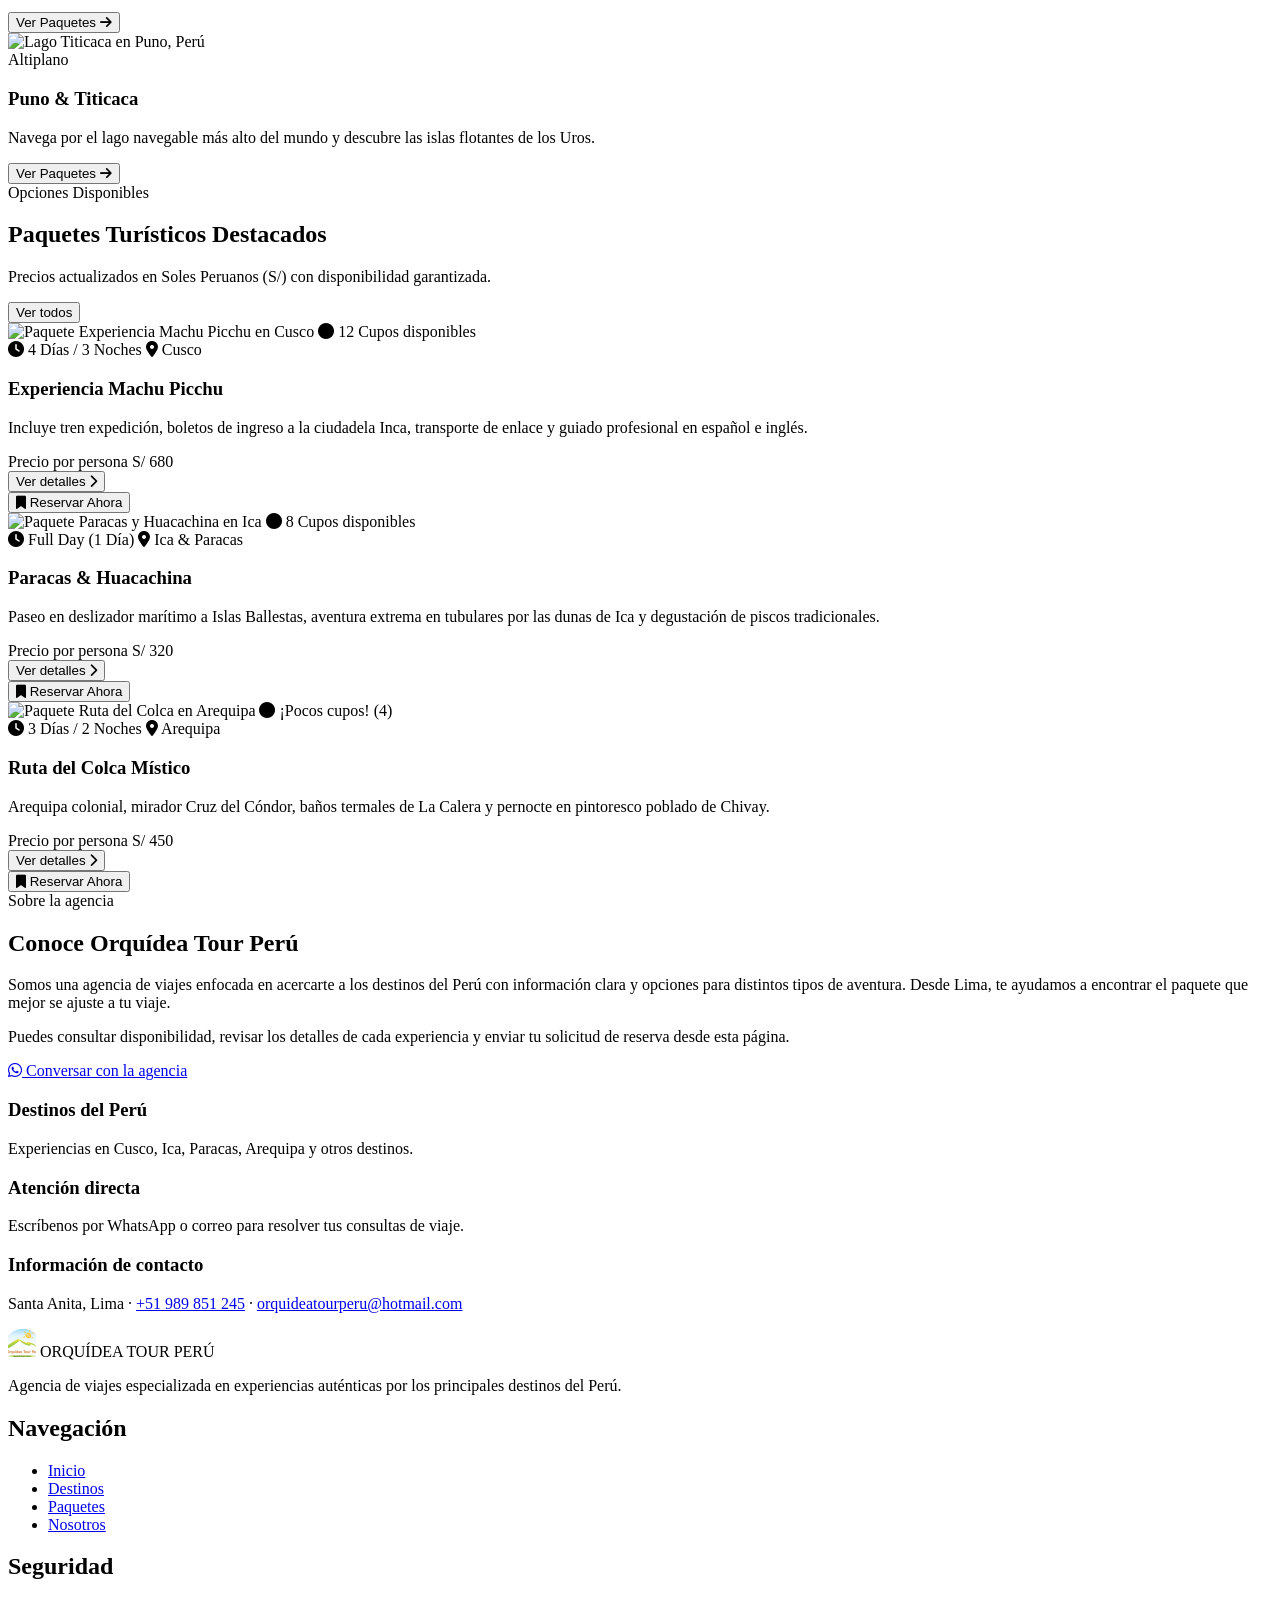
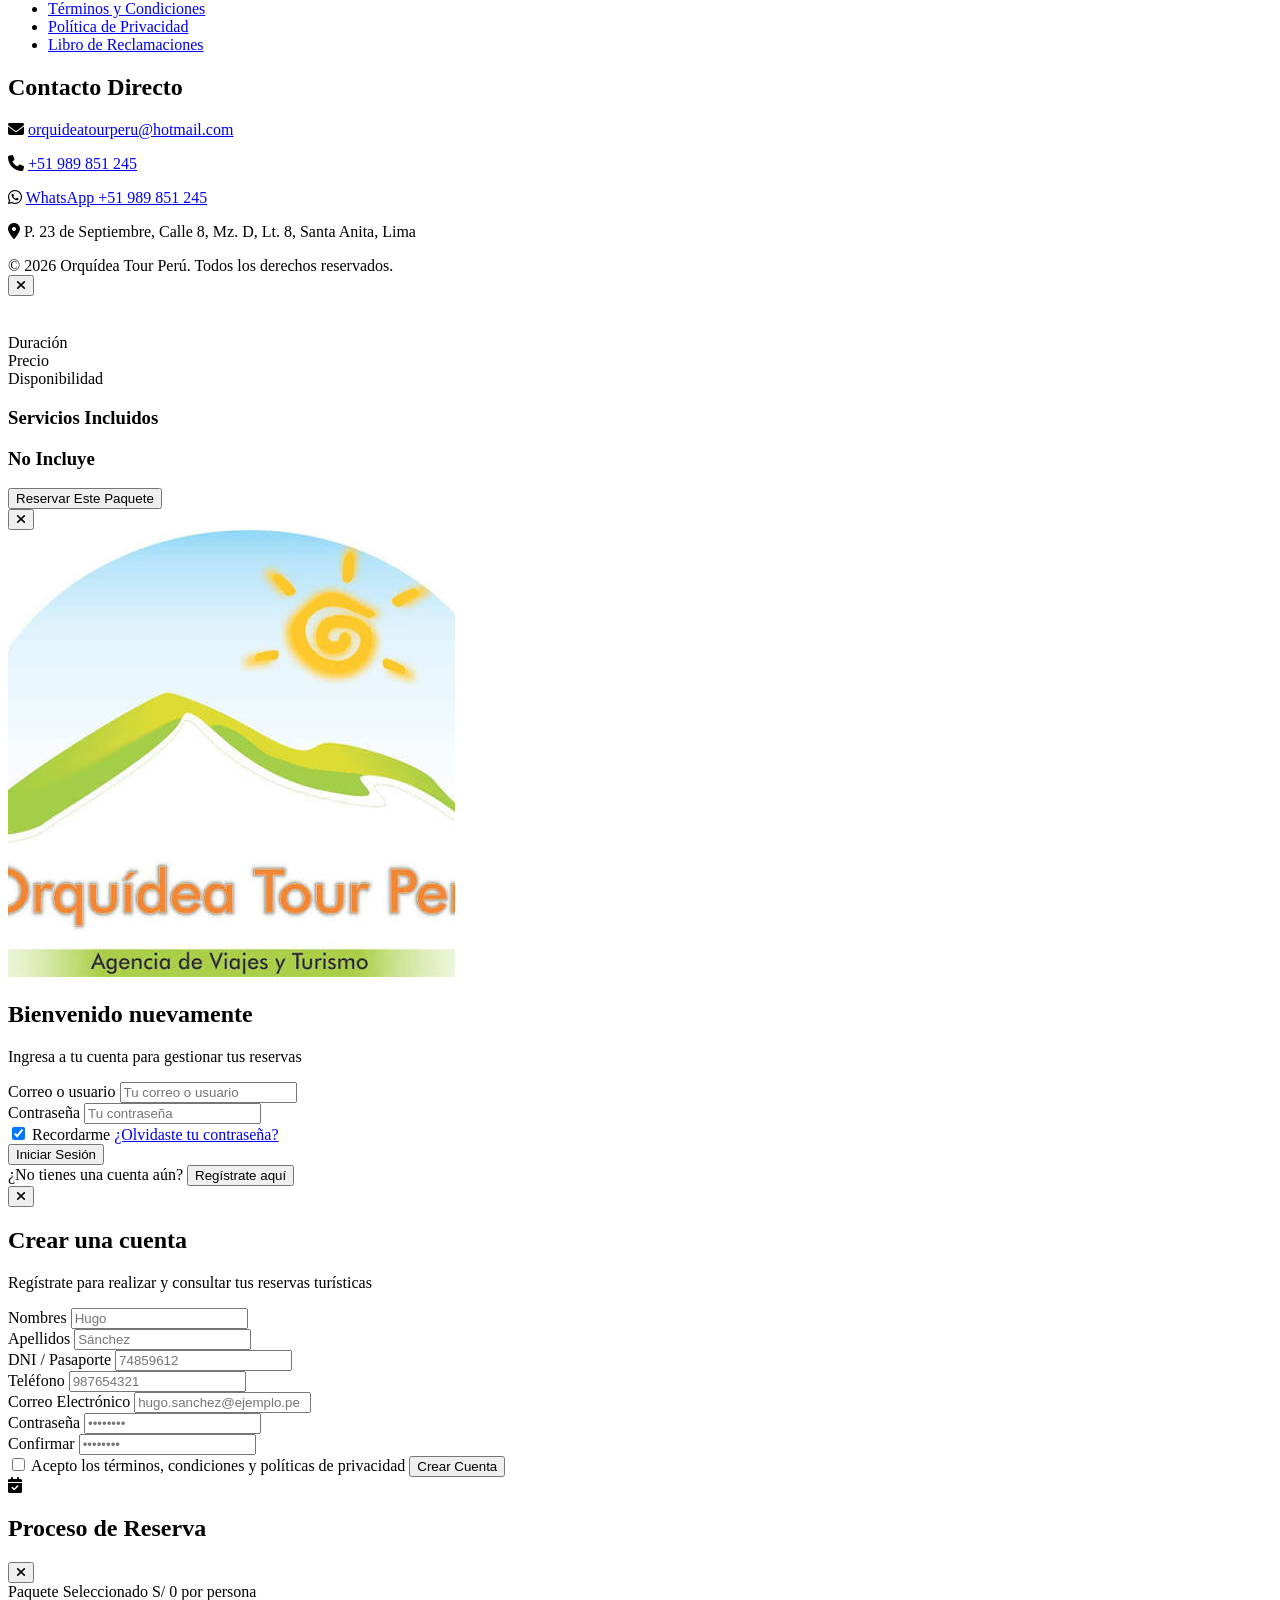
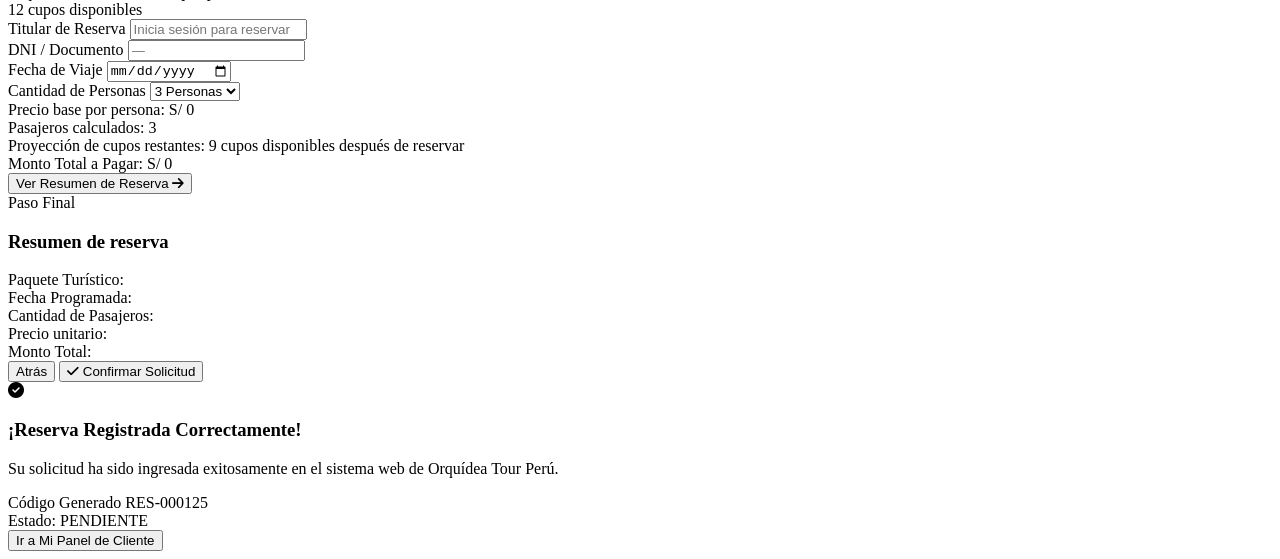
==== commit dd0179b4: "Mejoras de SEO, diseño responsive y conexión a nuevo proyecto Supabase - Meta tags SEO, Open Graph, " ====
--- a/index.html
+++ b/index.html
@@ -1,666 +1,739 @@
-<!DOCTYPE html>
-<html lang="es">
-<head>
-    <meta charset="UTF-8">
-    <meta name="viewport" content="width=device-width, initial-scale=1.0">
-    <title>Orquídea Tour Perú | Sistema Web de Registro y Control de Reservas</title>
-    <script src="https://cdn.tailwindcss.com"></script>
-    <script src="./config/tailwind-config.js"></script>
-    <link rel="stylesheet" href="./css/styles.css">
-    <!-- FontAwesome CDN -->
-    <link rel="stylesheet" href="https://cdnjs.cloudflare.com/ajax/libs/font-awesome/6.4.0/css/all.min.css">
-    <!-- Chart.js CDN -->
-    <script src="https://cdn.jsdelivr.net/npm/chart.js"></script>
-
-</head><body class="bg-slate-50 text-slate-800 font-sans antialiased selection:bg-brand-500 selection:text-white"><div id="toast-container" class="fixed bottom-5 right-5 z-50 flex flex-col space-y-2 pointer-events-none"></div><div id="auth-gate" class="hidden fixed inset-0 z-[100] bg-slate-950/30 backdrop-blur-sm flex items-center justify-center p-4"><section role="dialog" aria-modal="true" aria-labelledby="auth-gate-title" class="relative w-full max-w-md bg-white border border-slate-200 rounded-2xl shadow-xl p-6 sm:p-8 text-center"><button type="button" onclick="dismissAuthGate()" aria-label="Continuar como invitado" title="Continuar como invitado" class="absolute top-3 right-3 w-10 h-10 rounded-lg text-slate-500 hover:bg-slate-100 flex items-center justify-center"><i class="fa-solid fa-xmark" aria-hidden="true"></i></button><img src="./img/logo.png" alt="Orquídea Tour Perú" class="w-20 h-20 object-contain mx-auto"><p class="text-xs font-bold uppercase tracking-widest text-brand-700 mt-4">Orquídea Tour Perú</p><h1 id="auth-gate-title" class="text-2xl sm:text-3xl font-black text-slate-900 mt-2">Explora el Perú a tu manera</h1><p class="text-sm text-slate-600 mt-3">Inicia sesión para continuar o crea una cuenta para gestionar tus viajes y reservas.</p><div class="grid grid-cols-1 sm:grid-cols-2 gap-3 mt-7"><a href="html/login.html" class="rounded-lg bg-brand-600 hover:bg-brand-700 text-white font-bold py-3 px-4 transition">Iniciar sesión</a><a href="html/registro.html" class="rounded-lg border border-brand-600 text-brand-800 hover:bg-brand-50 font-bold py-3 px-4 transition">Registrarme</a></div></section></div><div id="view-landing" class="block">
-        
-        <!-- HEADER / NAVBAR -->
-        <header class="bg-white border-b border-slate-200 sticky top-0 z-40 shadow-sm">
-            <div class="max-w-7xl mx-auto px-4 sm:px-6 lg:px-8 min-h-20 py-3 flex flex-wrap justify-between items-center gap-y-2">
-                <div class="flex items-center space-x-3 cursor-pointer" onclick="switchView('landing')">
-                    <div class="w-10 h-10 rounded-xl bg-white border border-brand-100 flex items-center justify-center shadow-sm overflow-hidden">
-                        <img src="./img/logo.png" alt="Orquídea Tour Perú" class="w-full h-full object-contain">
-                    </div>
-                    <div>
-                        <span class="text-xl font-extrabold tracking-tight text-slate-900 block leading-none">ORQUÍDEA</span>
-                        <span class="text-xs font-semibold tracking-widest text-brand-600 uppercase">Tour Perú</span>
-                    </div>
-                </div>
-
-                <button id="mobile-menu-toggle" type="button" onclick="toggleMobileMenu()" aria-expanded="false" aria-controls="mobile-menu" aria-label="Abrir menú" class="md:hidden w-10 h-10 rounded-lg border border-slate-200 text-slate-700 flex items-center justify-center">
-                    <i class="fa-solid fa-bars" aria-hidden="true"></i>
-                </button>
-
-                <nav class="hidden md:flex items-center space-x-8 font-medium text-slate-600">
-                    <a href="#hero" class="hover:text-brand-600 transition">Inicio</a>
-                    <a href="#destinos" class="hover:text-brand-600 transition">Destinos</a>
-                    <a href="#paquetes" class="hover:text-brand-600 transition">Paquetes</a>
-                    <a href="#nosotros" class="hover:text-brand-600 transition">Nosotros</a>
-                </nav>
-
-                <div id="account-actions" class="hidden md:flex items-center space-x-3"></div>
-
-                <div id="mobile-menu" class="hidden md:hidden basis-full border-t border-slate-200 pt-3">
-                    <nav class="flex flex-col text-sm font-medium text-slate-700">
-                        <a href="#hero" onclick="closeMobileMenu()" class="px-3 py-2.5 hover:bg-slate-50 rounded-lg">Inicio</a>
-                        <a href="#destinos" onclick="closeMobileMenu()" class="px-3 py-2.5 hover:bg-slate-50 rounded-lg">Destinos</a>
-                        <a href="#paquetes" onclick="closeMobileMenu()" class="px-3 py-2.5 hover:bg-slate-50 rounded-lg">Paquetes</a>
-                        <a href="#nosotros" onclick="closeMobileMenu()" class="px-3 py-2.5 hover:bg-slate-50 rounded-lg">Nosotros</a>
-                    </nav>
-                    <div id="mobile-account-actions" class="flex flex-col gap-2 border-t border-slate-100 mt-2 pt-3"></div>
-                </div>
-            </div>
-        </header>
-
-        <!-- HERO SECTION -->
-        <section id="hero" class="gradient-hero min-h-[580px] flex items-center justify-center relative py-16 px-4">
-            <div class="max-w-5xl mx-auto text-center text-white z-10">
-                <span class="bg-white/10 backdrop-blur-md border border-white/20 text-brand-100 text-xs font-bold uppercase tracking-wider px-4 py-1.5 rounded-full inline-block mb-4">
-                    <i class="fa-solid fa-location-dot text-brand-500 mr-1"></i> La Agencia Turística N°1 del Perú
-                </span>
-                <h1 class="text-4xl sm:text-6xl font-black tracking-tight mb-6 leading-tight">
-                    Descubre el Perú,<br><span class="text-transparent bg-clip-text bg-gradient-to-r from-brand-100 via-emerald-300 to-teal-200">vive la experiencia</span>
-                </h1>
-                <p class="text-lg sm:text-xl text-slate-200 mb-8 max-w-2xl mx-auto font-light">
-                    Encuentra paquetes turísticos, consulta disponibilidad en tiempo real y realiza tus reservas de manera rápida, transparente y segura.
-                </p>
-
-                <!-- BARRA DE BÚSQUEDA FLOTANTE -->
-                <div class="glass-card rounded-2xl p-4 sm:p-6 shadow-2xl text-slate-800 max-w-4xl mx-auto text-left border border-white/40">
-                    <form onsubmit="event.preventDefault(); scrollToSection('paquetes');" class="grid grid-cols-1 sm:grid-cols-2 lg:grid-cols-4 gap-4">
-                        <div>
-                            <label class="block text-xs font-bold text-slate-500 uppercase mb-1">Destino</label>
-                            <div class="relative">
-                                <i class="fa-solid fa-compass absolute left-3 top-3 text-slate-400"></i>
-                                <select class="w-full pl-9 pr-3 py-2.5 bg-slate-50 border border-slate-200 rounded-xl text-sm focus:ring-2 focus:ring-brand-500 focus:outline-none">
-                                    <option value="">¿A dónde deseas ir?</option>
-                                    <option value="cusco">Cusco & Machu Picchu</option>
-                                    <option value="arequipa">Arequipa & Colca</option>
-                                    <option value="ica">Ica, Paracas & Huacachina</option>
-                                    <option value="puno">Puno & Lago Titicaca</option>
-                                </select>
-                            </div>
-                        </div>
-                        <div>
-                            <label class="block text-xs font-bold text-slate-500 uppercase mb-1">Fecha</label>
-                            <div class="relative">
-                                <i class="fa-solid fa-calendar-alt absolute left-3 top-3 text-slate-400"></i>
-                                <input type="date" value="2026-10-15" class="w-full pl-9 pr-3 py-2 rounded-xl bg-slate-50 border border-slate-200 text-sm focus:ring-2 focus:ring-brand-500 focus:outline-none">
-                            </div>
-                        </div>
-                        <div>
-                            <label class="block text-xs font-bold text-slate-500 uppercase mb-1">Personas</label>
-                            <div class="relative">
-                                <i class="fa-solid fa-user-group absolute left-3 top-3 text-slate-400"></i>
-                                <select class="w-full pl-9 pr-3 py-2.5 bg-slate-50 border border-slate-200 rounded-xl text-sm focus:ring-2 focus:ring-brand-500 focus:outline-none">
-                                    <option value="1">1 Persona</option>
-                                    <option value="2" selected>2 Personas</option>
-                                    <option value="3">3 Personas</option>
-                                    <option value="4">4+ Personas</option>
-                                </select>
-                            </div>
-                        </div>
-                        <div class="flex items-end">
-                            <button type="submit" class="w-full bg-brand-600 hover:bg-brand-700 text-white font-bold py-2.5 px-4 rounded-xl shadow-lg shadow-brand-600/30 transition flex items-center justify-center gap-2">
-                                <i class="fa-solid fa-magnifying-glass"></i> Buscar Paquetes
-                            </button>
-                        </div>
-                    </form>
-                </div>
-            </div>
-        </section>
-
-        <!-- SECCIÓN DESTINOS -->
-        <section id="destinos" class="py-20 max-w-7xl mx-auto px-4 sm:px-6 lg:px-8">
-            <div class="text-center max-w-2xl mx-auto mb-16">
-                <span class="text-brand-600 font-bold text-sm uppercase tracking-widest">Experiencias Inolvidables</span>
-                <h2 class="text-3xl sm:text-4xl font-extrabold text-slate-900 mt-1">Explora Nuestros Destinos</h2>
-                <p class="text-slate-600 mt-3">Selecciona uno de los maravillosos rincones del Perú y planifica tu próxima gran aventura.</p>
-            </div>
-
-            <div class="grid grid-cols-1 md:grid-cols-2 lg:grid-cols-4 gap-6">
-                <!-- Tarjeta Destino 1 -->
-                <div class="group relative rounded-2xl overflow-hidden shadow-lg hover:shadow-2xl transition duration-300 transform hover:-translate-y-1">
-                    <img src="https://images.unsplash.com/photo-1526392060635-9d6019884377?q=80&w=600&auto=format&fit=crop" class="w-full h-80 object-cover group-hover:scale-110 transition duration-500" alt="Cusco">
-                    <div class="absolute inset-0 background: linear-gradient(to top, rgba(0,0,0,0.85), transparent)"></div>
-                    <div class="absolute bottom-0 p-6 text-white">
-                        <span class="bg-brand-500/80 text-white text-xs font-bold px-2.5 py-1 rounded-md">Sierra Sur</span>
-                        <h3 class="text-2xl font-bold mt-2">Cusco & Machu Picchu</h3>
-                        <p class="text-xs text-slate-300 mt-1 line-clamp-2">Capital histórica del Imperio Inca. Explora ciudadelas ancestrales y la maravilla del mundo.</p>
-                        <button onclick="scrollToSection('paquetes')" class="mt-4 text-xs font-bold uppercase tracking-wider text-brand-300 group-hover:text-white flex items-center gap-1 transition">
-                            Ver Paquetes <i class="fa-solid fa-arrow-right"></i>
-                        </button>
-                    </div>
-                </div>
-
-                <!-- Tarjeta Destino 2 -->
-                <div class="group relative rounded-2xl overflow-hidden shadow-lg hover:shadow-2xl transition duration-300 transform hover:-translate-y-1">
-                    <img src="https://images.unsplash.com/photo-1589553416260-f586c8f1514f?q=80&w=600&auto=format&fit=crop" class="w-full h-80 object-cover group-hover:scale-110 transition duration-500" alt="Arequipa">
-                    <div class="absolute inset-0 bg-gradient-to-t from-slate-950 via-slate-900/40 to-transparent"></div>
-                    <div class="absolute bottom-0 p-6 text-white">
-                        <span class="bg-brand-500/80 text-white text-xs font-bold px-2.5 py-1 rounded-md">Sur Peruanos</span>
-                        <h3 class="text-2xl font-bold mt-2">Arequipa & Colca</h3>
-                        <p class="text-xs text-slate-300 mt-1 line-clamp-2">La Ciudad Blanca rodeada de imponentes volcanes y uno de los cañones más profundos.</p>
-                        <button onclick="scrollToSection('paquetes')" class="mt-4 text-xs font-bold uppercase tracking-wider text-brand-300 group-hover:text-white flex items-center gap-1 transition">
-                            Ver Paquetes <i class="fa-solid fa-arrow-right"></i>
-                        </button>
-                    </div>
-                </div>
-
-                <!-- Tarjeta Destino 3 -->
-                <div class="group relative rounded-2xl overflow-hidden shadow-lg hover:shadow-2xl transition duration-300 transform hover:-translate-y-1">
-                    <img src="https://images.unsplash.com/photo-1509316975850-ff9c5deb0cd9?q=80&w=600&auto=format&fit=crop" class="w-full h-80 object-cover group-hover:scale-110 transition duration-500" alt="Huacachina">
-                    <div class="absolute inset-0 bg-gradient-to-t from-slate-950 via-slate-900/40 to-transparent"></div>
-                    <div class="absolute bottom-0 p-6 text-white">
-                        <span class="bg-brand-500/80 text-white text-xs font-bold px-2.5 py-1 rounded-md">Costa Sur</span>
-                        <h3 class="text-2xl font-bold mt-2">Paracas & Huacachina</h3>
-                        <p class="text-xs text-slate-300 mt-1 line-clamp-2">Oasis rodeado de dunas espectaculares y reserva marina abundante en vida silvestre.</p>
-                        <button onclick="scrollToSection('paquetes')" class="mt-4 text-xs font-bold uppercase tracking-wider text-brand-300 group-hover:text-white flex items-center gap-1 transition">
-                            Ver Paquetes <i class="fa-solid fa-arrow-right"></i>
-                        </button>
-                    </div>
-                </div>
-
-                <!-- Tarjeta Destino 4 -->
-                <div class="group relative rounded-2xl overflow-hidden shadow-lg hover:shadow-2xl transition duration-300 transform hover:-translate-y-1">
-                    <img src="https://images.unsplash.com/photo-1544735716-392fe2489ffa?q=80&w=600&auto=format&fit=crop" class="w-full h-80 object-cover group-hover:scale-110 transition duration-500" alt="Puno">
-                    <div class="absolute inset-0 bg-gradient-to-t from-slate-950 via-slate-900/40 to-transparent"></div>
-                    <div class="absolute bottom-0 p-6 text-white">
-                        <span class="bg-brand-500/80 text-white text-xs font-bold px-2.5 py-1 rounded-md">Altiplano</span>
-                        <h3 class="text-2xl font-bold mt-2">Puno & Titicaca</h3>
-                        <p class="text-xs text-slate-300 mt-1 line-clamp-2">Navega por el lago navegable más alto del mundo y descubre las islas flotantes de los Uros.</p>
-                        <button onclick="scrollToSection('paquetes')" class="mt-4 text-xs font-bold uppercase tracking-wider text-brand-300 group-hover:text-white flex items-center gap-1 transition">
-                            Ver Paquetes <i class="fa-solid fa-arrow-right"></i>
-                        </button>
-                    </div>
-                </div>
-            </div>
-        </section>
-
-        <!-- SECCIÓN PAQUETES TURÍSTICOS -->
-        <section id="paquetes" class="py-20 bg-slate-100/70 border-y border-slate-200">
-            <div class="max-w-7xl mx-auto px-4 sm:px-6 lg:px-8">
-                <div class="flex flex-col md:flex-row justify-between items-end mb-12">
-                    <div>
-                        <span class="text-brand-600 font-bold text-sm uppercase tracking-widest">Opciones Disponibles</span>
-                        <h2 class="text-3xl sm:text-4xl font-extrabold text-slate-900 mt-1">Paquetes Turísticos Destacados</h2>
-                    </div>
-                    <p class="text-slate-500 text-sm mt-2 md:mt-0">Precios actualizados en Soles Peruanos (S/) con disponibilidad garantizada.</p>
-                </div>
-
-                <div id="package-catalog" class="grid grid-cols-1 md:grid-cols-3 gap-8">
-                    <!-- PAQUETE 1 -->
-                    <div class="bg-white rounded-2xl overflow-hidden border border-slate-200 shadow-md hover:shadow-xl transition flex flex-col">
-                        <div class="relative">
-                            <img src="https://images.unsplash.com/photo-1526392060635-9d6019884377?q=80&w=600&auto=format&fit=crop" class="w-full h-52 object-cover" alt="Machu Picchu">
-                            <span class="absolute top-4 right-4 bg-emerald-500 text-white text-xs font-bold px-3 py-1 rounded-full shadow">
-                                <i class="fa-solid fa-circle text-[8px] mr-1"></i> 12 Cupos disponibles
-                            </span>
-                        </div>
-                        <div class="p-6 flex-1 flex flex-col justify-between">
-                            <div>
-                                <div class="flex justify-between items-center text-xs text-slate-500 mb-2">
-                                    <span><i class="fa-solid fa-clock text-brand-600 mr-1"></i> 4 Días / 3 Noches</span>
-                                    <span><i class="fa-solid fa-location-dot text-brand-600 mr-1"></i> Cusco</span>
-                                </div>
-                                <h3 class="text-xl font-bold text-slate-900 mb-2">Experiencia Machu Picchu</h3>
-                                <p class="text-slate-600 text-sm mb-4">Incluye tren expedición, boletos de ingreso a la ciudadela Inca, transporte de enlace y guiado profesional en español e inglés.</p>
-                            </div>
-                            <div>
-                                <div class="border-t border-slate-100 pt-4 flex justify-between items-center mb-4">
-                                    <div>
-                                        <span class="text-xs text-slate-400 block">Precio por persona</span>
-                                        <span class="text-2xl font-extrabold text-brand-700">S/ 680</span>
-                                    </div>
-                                    <button onclick="openPackageDetail('Experiencia Machu Picchu', 'Cusco – Machu Picchu', '4 Días / 3 Noches', 680, 12, 'https://images.unsplash.com/photo-1526392060635-9d6019884377?q=80&w=800&auto=format&fit=crop')" class="text-brand-600 hover:text-brand-700 font-bold text-sm flex items-center gap-1">
-                                        Ver detalles <i class="fa-solid fa-chevron-right text-xs"></i>
-                                    </button>
-                                </div>
-                                <button onclick="selectPackageForBooking('Experiencia Machu Picchu', 680, 12)" class="w-full bg-brand-600 hover:bg-brand-700 text-white font-bold py-3 rounded-xl shadow-md transition flex items-center justify-center gap-2">
-                                    <i class="fa-solid fa-bookmark"></i> Reservar Ahora
-                                </button>
-                            </div>
-                        </div>
-                    </div>
-
-                    <!-- PAQUETE 2 -->
-                    <div class="bg-white rounded-2xl overflow-hidden border border-slate-200 shadow-md hover:shadow-xl transition flex flex-col">
-                        <div class="relative">
-                            <img src="https://images.unsplash.com/photo-1509316975850-ff9c5deb0cd9?q=80&w=600&auto=format&fit=crop" class="w-full h-52 object-cover" alt="Paracas">
-                            <span class="absolute top-4 right-4 bg-emerald-500 text-white text-xs font-bold px-3 py-1 rounded-full shadow">
-                                <i class="fa-solid fa-circle text-[8px] mr-1"></i> 8 Cupos disponibles
-                            </span>
-                        </div>
-                        <div class="p-6 flex-1 flex flex-col justify-between">
-                            <div>
-                                <div class="flex justify-between items-center text-xs text-slate-500 mb-2">
-                                    <span><i class="fa-solid fa-clock text-brand-600 mr-1"></i> Full Day (1 Día)</span>
-                                    <span><i class="fa-solid fa-location-dot text-brand-600 mr-1"></i> Ica & Paracas</span>
-                                </div>
-                                <h3 class="text-xl font-bold text-slate-900 mb-2">Paracas & Huacachina</h3>
-                                <p class="text-slate-600 text-sm mb-4">Paseo en deslizador marítimo a Islas Ballestas, aventura extrema en tubulares por las dunas de Ica y degustación de piscos tradicionales.</p>
-                            </div>
-                            <div>
-                                <div class="border-t border-slate-100 pt-4 flex justify-between items-center mb-4">
-                                    <div>
-                                        <span class="text-xs text-slate-400 block">Precio por persona</span>
-                                        <span class="text-2xl font-extrabold text-brand-700">S/ 320</span>
-                                    </div>
-                                    <button onclick="openPackageDetail('Paracas & Huacachina', 'Ica – Paracas', 'Full Day', 320, 8, 'https://images.unsplash.com/photo-1509316975850-ff9c5deb0cd9?q=80&w=800&auto=format&fit=crop')" class="text-brand-600 hover:text-brand-700 font-bold text-sm flex items-center gap-1">
-                                        Ver detalles <i class="fa-solid fa-chevron-right text-xs"></i>
-                                    </button>
-                                </div>
-                                <button onclick="selectPackageForBooking('Paracas & Huacachina', 320, 8)" class="w-full bg-brand-600 hover:bg-brand-700 text-white font-bold py-3 rounded-xl shadow-md transition flex items-center justify-center gap-2">
-                                    <i class="fa-solid fa-bookmark"></i> Reservar Ahora
-                                </button>
-                            </div>
-                        </div>
-                    </div>
-
-                    <!-- PAQUETE 3 -->
-                    <div class="bg-white rounded-2xl overflow-hidden border border-slate-200 shadow-md hover:shadow-xl transition flex flex-col">
-                        <div class="relative">
-                            <img src="https://images.unsplash.com/photo-1589553416260-f586c8f1514f?q=80&w=600&auto=format&fit=crop" class="w-full h-52 object-cover" alt="Colca">
-                            <span class="absolute top-4 right-4 bg-amber-500 text-white text-xs font-bold px-3 py-1 rounded-full shadow">
-                                <i class="fa-solid fa-circle text-[8px] mr-1"></i> ¡Pocos cupos! (4)
-                            </span>
-                        </div>
-                        <div class="p-6 flex-1 flex flex-col justify-between">
-                            <div>
-                                <div class="flex justify-between items-center text-xs text-slate-500 mb-2">
-                                    <span><i class="fa-solid fa-clock text-brand-600 mr-1"></i> 3 Días / 2 Noches</span>
-                                    <span><i class="fa-solid fa-location-dot text-brand-600 mr-1"></i> Arequipa</span>
-                                </div>
-                                <h3 class="text-xl font-bold text-slate-900 mb-2">Ruta del Colca Místico</h3>
-                                <p class="text-slate-600 text-sm mb-4">Arequipa colonial, mirador Cruz del Cóndor, baños termales de La Calera y pernocte en pintoresco poblado de Chivay.</p>
-                            </div>
-                            <div>
-                                <div class="border-t border-slate-100 pt-4 flex justify-between items-center mb-4">
-                                    <div>
-                                        <span class="text-xs text-slate-400 block">Precio por persona</span>
-                                        <span class="text-2xl font-extrabold text-brand-700">S/ 450</span>
-                                    </div>
-                                    <button onclick="openPackageDetail('Ruta del Colca Místico', 'Arequipa – Cañón del Colca', '3 Días / 2 Noches', 450, 4, 'https://images.unsplash.com/photo-1589553416260-f586c8f1514f?q=80&w=800&auto=format&fit=crop')" class="text-brand-600 hover:text-brand-700 font-bold text-sm flex items-center gap-1">
-                                        Ver detalles <i class="fa-solid fa-chevron-right text-xs"></i>
-                                    </button>
-                                </div>
-                                <button onclick="selectPackageForBooking('Ruta del Colca Místico', 450, 4)" class="w-full bg-brand-600 hover:bg-brand-700 text-white font-bold py-3 rounded-xl shadow-md transition flex items-center justify-center gap-2">
-                                    <i class="fa-solid fa-bookmark"></i> Reservar Ahora
-                                </button>
-                            </div>
-                        </div>
-                    </div>
-                </div>
-            </div>
-        </section>
-
-        <section id="nosotros" class="py-16 sm:py-20 bg-white border-y border-slate-200 scroll-mt-20">
-            <div class="max-w-7xl mx-auto px-4 sm:px-6 lg:px-8 grid grid-cols-1 lg:grid-cols-2 gap-10 lg:gap-16 items-center">
-                <div>
-                    <span class="text-brand-700 font-bold text-sm uppercase tracking-widest">Sobre la agencia</span>
-                    <h2 class="text-3xl sm:text-4xl font-extrabold text-slate-900 mt-2">Conoce Orquídea Tour Perú</h2>
-                    <p class="text-slate-600 leading-relaxed mt-4">Somos una agencia de viajes enfocada en acercarte a los destinos del Perú con información clara y opciones para distintos tipos de aventura. Desde Lima, te ayudamos a encontrar el paquete que mejor se ajuste a tu viaje.</p>
-                    <p class="text-slate-600 leading-relaxed mt-3">Puedes consultar disponibilidad, revisar los detalles de cada experiencia y enviar tu solicitud de reserva desde esta página.</p>
-                    <a href="https://wa.me/51989851245" class="inline-flex items-center gap-2 mt-6 bg-brand-600 hover:bg-brand-700 text-white font-bold px-5 py-3 rounded-lg transition"><i class="fa-brands fa-whatsapp" aria-hidden="true"></i> Conversar con la agencia</a>
-                </div>
-                <div class="border-l-2 border-brand-500 pl-6 sm:pl-8 space-y-6">
-                    <div>
-                        <h3 class="font-bold text-slate-900">Destinos del Perú</h3>
-                        <p class="text-sm text-slate-600 mt-1">Experiencias en Cusco, Ica, Paracas, Arequipa y otros destinos.</p>
-                    </div>
-                    <div>
-                        <h3 class="font-bold text-slate-900">Atención directa</h3>
-                        <p class="text-sm text-slate-600 mt-1">Escríbenos por WhatsApp o correo para resolver tus consultas de viaje.</p>
-                    </div>
-                    <div>
-                        <h3 class="font-bold text-slate-900">Información de contacto</h3>
-                        <p class="text-sm text-slate-600 mt-1">Santa Anita, Lima · +51 989 851 245 · orquideatourperu@hotmail.com</p>
-                    </div>
-                </div>
-            </div>
-        </section>
-
-        <!-- FOOTER -->
-        <footer class="bg-slate-900 text-slate-400 py-12 border-t border-slate-800">
-            <div class="max-w-7xl mx-auto px-4 sm:px-6 lg:px-8 grid grid-cols-1 md:grid-cols-4 gap-8">
-                <div>
-                    <div class="flex items-center space-x-2 text-white font-bold text-lg mb-3">
-                        <img src="./img/logo.png" alt="" class="w-7 h-7 object-contain">
-                        <span>ORQUÍDEA TOUR PERÚ</span>
-                    </div>
-                            <p class="text-xs text-slate-400 leading-relaxed">
-                                Agencia de viajes especializada en experiencias auténticas por los principales destinos del Perú.
-                    </p>
-                </div>
-                <div>
-                    <h4 class="text-white text-sm font-bold uppercase mb-3">Navegación</h4>
-                    <ul class="text-xs space-y-2">
-                        <li><a href="#hero" class="hover:text-white transition">Inicio</a></li>
-                        <li><a href="#destinos" class="hover:text-white transition">Destinos</a></li>
-                        <li><a href="#paquetes" class="hover:text-white transition">Paquetes</a></li>
-                        <li><a href="#nosotros" class="hover:text-white transition">Nosotros</a></li>
-                    </ul>
-                </div>
-                <div>
-                    <h4 class="text-white text-sm font-bold uppercase mb-3">Seguridad</h4>
-                    <ul class="text-xs space-y-2">
-                        <li><a href="#" class="hover:text-white transition">Términos y Condiciones</a></li>
-                        <li><a href="#" class="hover:text-white transition">Política de Privacidad</a></li>
-                        <li><a href="#" class="hover:text-white transition">Libro de Reclamaciones</a></li>
-                    </ul>
-                </div>
-                <div>
-                    <h4 class="text-white text-sm font-bold uppercase mb-3">Contacto Directo</h4>
-                    <p class="text-xs mb-1"><i class="fa-solid fa-envelope mr-1 text-brand-500"></i> <a href="mailto:orquideatourperu@hotmail.com" class="hover:text-white">orquideatourperu@hotmail.com</a></p>
-                    <p class="text-xs mb-1"><i class="fa-solid fa-phone mr-1 text-brand-500"></i> <a href="tel:+51989851245" class="hover:text-white">+51 989 851 245</a></p>
-                    <p class="text-xs mb-1"><i class="fa-brands fa-whatsapp mr-1 text-brand-500"></i> <a href="https://wa.me/51989851245" class="hover:text-white">WhatsApp +51 989 851 245</a></p>
-                    <p class="text-xs"><i class="fa-solid fa-location-dot mr-1 text-brand-500"></i> P. 23 de Septiembre, Calle 8, Mz. D, Lt. 8, Santa Anita, Lima</p>
-                </div>
-            </div>
-            <div class="max-w-7xl mx-auto px-4 sm:px-6 lg:px-8 mt-8 pt-6 border-t border-slate-800 text-center text-xs text-slate-500">
-                &copy; 2026 Orquídea Tour Perú. Todos los derechos reservados.
-            </div>
-        </footer>
-    </div><div id="modal-package-detail" class="fixed inset-0 bg-slate-900/60 backdrop-blur-sm z-50 hidden flex items-center justify-center p-4">
-        <div class="bg-white rounded-2xl max-w-2xl w-full overflow-hidden shadow-2xl relative border border-slate-200">
-            <button onclick="closeModal('modal-package-detail')" class="absolute top-4 right-4 bg-slate-900/50 hover:bg-slate-900 text-white w-8 h-8 rounded-full flex items-center justify-center z-10">
-                <i class="fa-solid fa-xmark"></i>
-            </button>
-            <div class="relative h-64">
-                <img id="detail-img" src="" class="w-full h-full object-cover" alt="Detalle">
-                <div class="absolute inset-0 bg-gradient-to-t from-slate-900 via-transparent to-transparent"></div>
-                <div class="absolute bottom-4 left-6 text-white">
-                    <span id="detail-destination" class="bg-brand-600 text-xs font-bold px-2.5 py-1 rounded"></span>
-                    <h2 id="detail-title" class="text-2xl font-black mt-1"></h2>
-                </div>
-            </div>
-            <div class="p-6">
-                <div class="grid grid-cols-3 gap-4 bg-slate-50 p-3 rounded-xl border border-slate-200 text-center mb-4">
-                    <div>
-                        <span class="text-[10px] text-slate-400 block font-bold uppercase">Duración</span>
-                        <span id="detail-duration" class="text-sm font-bold text-slate-700"></span>
-                    </div>
-                    <div>
-                        <span class="text-[10px] text-slate-400 block font-bold uppercase">Precio</span>
-                        <span id="detail-price" class="text-sm font-extrabold text-brand-600"></span>
-                    </div>
-                    <div>
-                        <span class="text-[10px] text-slate-400 block font-bold uppercase">Disponibilidad</span>
-                        <span id="detail-stock" class="text-sm font-bold text-emerald-600"></span>
-                    </div>
-                </div>
-
-                <h4 class="font-bold text-slate-900 text-sm mb-2">Servicios Incluidos</h4>
-                <div id="detail-includes" class="grid grid-cols-1 sm:grid-cols-2 gap-2 text-xs text-slate-600 mb-4"></div>
-
-                <h4 class="font-bold text-slate-900 text-sm mb-2">No Incluye</h4>
-                <div id="detail-excludes" class="grid grid-cols-1 sm:grid-cols-2 gap-2 text-xs text-slate-500 mb-6"></div>
-
-                <button id="btn-modal-reserve" onclick="" class="w-full bg-brand-600 hover:bg-brand-700 text-white font-bold py-3 rounded-xl shadow-lg transition">
-                    Reservar Este Paquete
-                </button>
-            </div>
-        </div>
-    </div>
-
-    <!-- ========================================== -->
-    <!-- MODAL INICIAR SESIÓN -->
-    <!-- ========================================== -->
-    <div id="modal-login" class="fixed inset-0 bg-slate-900/60 backdrop-blur-sm z-50 hidden flex items-center justify-center p-4">
-        <div class="bg-white rounded-2xl max-w-md w-full max-h-[90vh] overflow-y-auto shadow-2xl p-6 border border-slate-200 relative">
-            <button onclick="closeModal('modal-login')" class="absolute top-4 right-4 text-slate-400 hover:text-slate-600">
-                <i class="fa-solid fa-xmark text-xl"></i>
-            </button>
-            <div class="text-center mb-6">
-                <div class="w-12 h-12 rounded-xl bg-white border border-brand-100 flex items-center justify-center mx-auto mb-2 overflow-hidden">
-                    <img src="./img/logo.png" alt="Orquídea Tour Perú" class="w-full h-full object-contain">
-                </div>
-                <h3 class="text-2xl font-bold text-slate-900">Bienvenido nuevamente</h3>
-                <p class="text-xs text-slate-500 mt-1">Ingresa a tu cuenta para gestionar tus reservas</p>
-            </div>
-
-            <form onsubmit="event.preventDefault(); simulateLogin(this);" class="space-y-4">
-                <div>
-                    <label class="block text-xs font-bold text-slate-600 uppercase mb-1">Correo o usuario</label>
-                    <input name="username" type="text" autocomplete="username" placeholder="Tu correo o usuario" required class="w-full px-3.5 py-2.5 rounded-xl border border-slate-200 text-sm focus:ring-2 focus:ring-brand-500 focus:outline-none">
-                </div>
-                <div>
-                    <label class="block text-xs font-bold text-slate-600 uppercase mb-1">Contraseña</label>
-                        <input name="password" type="password" autocomplete="current-password" placeholder="Tu contraseña" required class="w-full px-3.5 py-2.5 rounded-xl border border-slate-200 text-sm focus:ring-2 focus:ring-brand-500 focus:outline-none">
-                </div>
-                <div class="flex items-center justify-between text-xs">
-                    <label class="flex items-center gap-2 cursor-pointer text-slate-600">
-                        <input type="checkbox" checked class="rounded border-slate-300 text-brand-600 focus:ring-brand-500">
-                        Recordarme
-                    </label>
-                    <a href="#" class="text-brand-600 hover:underline font-semibold">¿Olvidaste tu contraseña?</a>
-                </div>
-                <button type="submit" class="w-full bg-brand-600 hover:bg-brand-700 text-white font-bold py-3 rounded-xl shadow-md transition">
-                    Iniciar Sesión
-                </button>
-            </form>
-
-            <div class="mt-6 pt-4 border-t border-slate-100 text-center text-xs text-slate-500">
-                ¿No tienes una cuenta aún? 
-                <button onclick="closeModal('modal-login'); openModal('modal-register');" class="text-brand-600 font-bold hover:underline">Regístrate aquí</button>
-            </div>
-        </div>
-    </div>
-
-    <!-- ========================================== -->
-    <!-- MODAL REGISTRO DE USUARIO -->
-    <!-- ========================================== -->
-    <div id="modal-register" class="fixed inset-0 bg-slate-900/60 backdrop-blur-sm z-50 hidden flex items-center justify-center p-4">
-        <div class="bg-white rounded-2xl max-w-lg w-full overflow-hidden shadow-2xl p-6 border border-slate-200 relative">
-            <button onclick="closeModal('modal-register')" class="absolute top-4 right-4 text-slate-400 hover:text-slate-600">
-                <i class="fa-solid fa-xmark text-xl"></i>
-            </button>
-            <div class="text-center mb-6">
-                <h3 class="text-2xl font-bold text-slate-900">Crear una cuenta</h3>
-                <p class="text-xs text-slate-500 mt-1">Regístrate para realizar y consultar tus reservas turísticas</p>
-            </div>
-
-            <form onsubmit="event.preventDefault(); simulateRegister(this);" class="space-y-3">
-                <div class="grid grid-cols-2 gap-3">
-                    <div>
-                        <label class="block text-xs font-bold text-slate-600 uppercase mb-1">Nombres</label>
-                            <input name="firstName" type="text" placeholder="Hugo" required class="w-full px-3 py-2 rounded-xl border border-slate-200 text-sm focus:ring-2 focus:ring-brand-500 focus:outline-none">
-                    </div>
-                    <div>
-                        <label class="block text-xs font-bold text-slate-600 uppercase mb-1">Apellidos</label>
-                            <input name="lastName" type="text" placeholder="Sánchez" required class="w-full px-3 py-2 rounded-xl border border-slate-200 text-sm focus:ring-2 focus:ring-brand-500 focus:outline-none">
-                    </div>
-                </div>
-                <div class="grid grid-cols-2 gap-3">
-                    <div>
-                        <label class="block text-xs font-bold text-slate-600 uppercase mb-1">DNI / Pasaporte</label>
-                            <input name="document" type="text" placeholder="74859612" required class="w-full px-3 py-2 rounded-xl border border-slate-200 text-sm focus:ring-2 focus:ring-brand-500 focus:outline-none">
-                    </div>
-                    <div>
-                        <label class="block text-xs font-bold text-slate-600 uppercase mb-1">Teléfono</label>
-                            <input name="phone" type="tel" placeholder="987654321" required class="w-full px-3 py-2 rounded-xl border border-slate-200 text-sm focus:ring-2 focus:ring-brand-500 focus:outline-none">
-                    </div>
-                </div>
-                <div>
-                    <label class="block text-xs font-bold text-slate-600 uppercase mb-1">Correo Electrónico</label>
-                    <input name="email" type="email" placeholder="hugo.sanchez@ejemplo.pe" required class="w-full px-3 py-2 rounded-xl border border-slate-200 text-sm focus:ring-2 focus:ring-brand-500 focus:outline-none">
-                </div>
-                <div class="grid grid-cols-2 gap-3">
-                    <div>
-                        <label class="block text-xs font-bold text-slate-600 uppercase mb-1">Contraseña</label>
-                            <input name="password" type="password" placeholder="••••••••" required class="w-full px-3 py-2 rounded-xl border border-slate-200 text-sm focus:ring-2 focus:ring-brand-500 focus:outline-none">
-                    </div>
-                    <div>
-                        <label class="block text-xs font-bold text-slate-600 uppercase mb-1">Confirmar</label>
-                            <input name="confirmPassword" type="password" placeholder="••••••••" required class="w-full px-3 py-2 rounded-xl border border-slate-200 text-sm focus:ring-2 focus:ring-brand-500 focus:outline-none">
-                    </div>
-                </div>
-                <label class="flex items-center gap-2 cursor-pointer text-xs text-slate-600 pt-1">
-                    <input type="checkbox" required class="rounded border-slate-300 text-brand-600 focus:ring-brand-500">
-                    Acepto los términos, condiciones y políticas de privacidad
-                </label>
-                <button type="submit" class="w-full bg-brand-600 hover:bg-brand-700 text-white font-bold py-3 rounded-xl shadow-md transition mt-2">
-                    Crear Cuenta
-                </button>
-            </form>
-        </div>
-    </div>
-
-    <!-- ========================================== -->
-    <!-- MODAL FORMULARIO DE RESERVA COMPLETO -->
-    <!-- ========================================== -->
-    <div id="modal-booking" class="fixed inset-0 bg-slate-900/60 backdrop-blur-sm z-50 hidden flex items-center justify-center p-4">
-        <div class="bg-white rounded-2xl max-w-xl w-full overflow-hidden shadow-2xl border border-slate-200 relative">
-            <div class="bg-slate-900 text-white p-5 flex justify-between items-center">
-                <div class="flex items-center gap-2">
-                    <i class="fa-solid fa-calendar-check text-brand-500 text-xl"></i>
-                    <h3 class="font-bold text-lg">Proceso de Reserva de Paquete</h3>
-                </div>
-                <button onclick="closeModal('modal-booking')" class="text-slate-400 hover:text-white">
-                    <i class="fa-solid fa-xmark text-lg"></i>
-                </button>
-            </div>
-
-            <!-- PASO 1: FORMULARIO DE RESERVA -->
-            <div id="booking-step-1" class="p-6">
-                <div class="bg-brand-50 border border-brand-200 rounded-xl p-3 mb-4 flex items-center justify-between">
-                    <div>
-                        <span class="text-xs text-brand-800 font-bold block" id="book-pkg-name">Paquete Seleccionado</span>
-                        <span class="text-xs text-brand-600" id="book-pkg-price-label">S/ 0 por persona</span>
-                    </div>
-                    <span id="book-availability-badge" class="bg-brand-200 text-brand-900 text-[10px] font-bold px-2 py-0.5 rounded">
-                        12 cupos disponibles
-                    </span>
-                </div>
-
-                <form onsubmit="event.preventDefault(); goToBookingStep2();" class="space-y-4">
-                    <div class="grid grid-cols-2 gap-4">
-                        <div>
-                            <label class="block text-xs font-bold text-slate-600 uppercase mb-1">Titular de Reserva</label>
-                            <input type="text" value="Hugo Sánchez" readonly class="w-full px-3 py-2 bg-slate-100 border border-slate-200 rounded-xl text-sm font-semibold text-slate-700">
-                        </div>
-                        <div>
-                            <label class="block text-xs font-bold text-slate-600 uppercase mb-1">DNI / Documento</label>
-                            <input type="text" value="74859612" readonly class="w-full px-3 py-2 bg-slate-100 border border-slate-200 rounded-xl text-sm font-semibold text-slate-700">
-                        </div>
-                    </div>
-
-                    <div class="grid grid-cols-2 gap-4">
-                        <div>
-                            <label class="block text-xs font-bold text-slate-600 uppercase mb-1">Fecha de Viaje</label>
-                            <input type="date" id="book-date" value="2026-10-15" required class="w-full px-3 py-2 border border-slate-200 rounded-xl text-sm focus:ring-2 focus:ring-brand-500 focus:outline-none">
-                        </div>
-                        <div>
-                            <label class="block text-xs font-bold text-slate-600 uppercase mb-1">Cantidad de Personas</label>
-                            <select id="book-passengers" onchange="calculateBookingTotal()" class="w-full px-3 py-2 border border-slate-200 rounded-xl text-sm focus:ring-2 focus:ring-brand-500 focus:outline-none">
-                                <option value="1">1 Personas</option>
-                                <option value="2">2 Personas</option>
-                                <option value="3" selected>3 Personas</option>
-                                <option value="4">4 Personas</option>
-                            </select>
-                        </div>
-                    </div>
-
-                    <!-- CÁLCULO DINÁMICO EN TIEMPO REAL -->
-                    <div class="bg-slate-50 rounded-xl p-4 border border-slate-200 space-y-2">
-                        <div class="flex justify-between text-xs text-slate-600">
-                            <span>Precio base por persona:</span>
-                            <span id="calc-price-person">S/ 0</span>
-                        </div>
-                        <div class="flex justify-between text-xs text-slate-600">
-                            <span>Pasajeros calculados:</span>
-                            <span id="calc-passengers-count">3</span>
-                        </div>
-                        <div class="flex justify-between text-xs text-amber-700 font-medium pt-1 border-t border-slate-200">
-                            <span>Proyección de cupos restantes:</span>
-                            <span id="calc-remaining-stock">9 cupos disponibles después de reservar</span>
-                        </div>
-                        <div class="flex justify-between text-base font-extrabold text-slate-900 pt-2 border-t border-slate-300">
-                            <span>Monto Total a Pagar:</span>
-                            <span id="calc-total" class="text-brand-700 text-xl">S/ 0</span>
-                        </div>
-                    </div>
-
-                    <button type="submit" class="w-full bg-brand-600 hover:bg-brand-700 text-white font-bold py-3 rounded-xl shadow-lg transition flex items-center justify-center gap-2">
-                        Ver Resumen de Reserva <i class="fa-solid fa-arrow-right"></i>
-                    </button>
-                </form>
-            </div>
-
-            <!-- PASO 2: RESUMEN Y CONFIRMACIÓN -->
-            <div id="booking-step-2" class="p-6 hidden space-y-4">
-                <div class="text-center border-b border-slate-100 pb-3">
-                    <span class="text-xs font-bold text-brand-600 uppercase tracking-widest">Paso Final</span>
-                    <h4 class="text-xl font-bold text-slate-900">RESUMEN DE RESERVA</h4>
-                </div>
-
-                <div class="space-y-2 text-sm">
-                    <div class="flex justify-between py-1 border-b border-slate-100">
-                        <span class="text-slate-500">Paquete Turístico:</span>
-                        <span class="font-bold text-slate-800" id="summary-pkg"></span>
-                    </div>
-                    <div class="flex justify-between py-1 border-b border-slate-100">
-                        <span class="text-slate-500">Fecha Programada:</span>
-                        <span class="font-bold text-slate-800" id="summary-date"></span>
-                    </div>
-                    <div class="flex justify-between py-1 border-b border-slate-100">
-                        <span class="text-slate-500">Cantidad de Pasajeros:</span>
-                        <span class="font-bold text-slate-800" id="summary-passengers"></span>
-                    </div>
-                    <div class="flex justify-between py-1 border-b border-slate-100">
-                        <span class="text-slate-500">Precio unitario:</span>
-                        <span class="font-bold text-slate-800" id="summary-unit-price"></span>
-                    </div>
-                    <div class="flex justify-between py-2 text-base font-extrabold bg-brand-50 px-3 rounded-lg text-brand-800">
-                        <span>Monto Total:</span>
-                        <span id="summary-total-price"></span>
-                    </div>
-                </div>
-
-                <div class="flex gap-3 pt-2">
-                    <button onclick="backToBookingStep1()" class="w-1/3 bg-slate-200 hover:bg-slate-300 text-slate-700 font-bold py-3 rounded-xl transition">
-                        Atrás
-                    </button>
-                    <button onclick="confirmBookingFinal()" class="w-2/3 bg-brand-600 hover:bg-brand-700 text-white font-bold py-3 rounded-xl shadow-lg transition flex items-center justify-center gap-2">
-                        <i class="fa-solid fa-check"></i> Confirmar Solicitud
-                    </button>
-                </div>
-            </div>
-
-            <!-- PASO 3: CONFIRMACIÓN Y CÓDIGO -->
-            <div id="booking-step-3" class="p-6 text-center hidden space-y-4">
-                <div class="w-16 h-16 bg-emerald-100 text-emerald-600 rounded-full flex items-center justify-center mx-auto text-3xl">
-                    <i class="fa-solid fa-circle-check"></i>
-                </div>
-                <h3 class="text-2xl font-bold text-slate-900">¡Reserva Registrada Correctamente!</h3>
-                <p class="text-xs text-slate-500">Su solicitud ha sido ingresada exitosamente en el sistema web de Orquídea Tour Perú.</p>
-                
-                <div class="bg-slate-50 border border-slate-200 rounded-2xl p-4 max-w-xs mx-auto">
-                    <span class="text-[10px] uppercase font-bold text-slate-400 block">Código Generado</span>
-                    <span class="text-2xl font-black text-brand-700 tracking-wider">RES-000125</span>
-                    <div class="mt-2">
-                        <span class="inline-block bg-amber-100 text-amber-800 text-xs font-bold px-3 py-0.5 rounded-full">
-                            Estado: PENDIENTE
-                        </span>
-                    </div>
-                </div>
-
-                <div class="pt-2 flex flex-col gap-2">
-                    <button onclick="closeModal('modal-booking'); switchView('client-panel');" class="bg-slate-900 hover:bg-slate-800 text-white font-bold py-3 rounded-xl shadow transition">
-                        Ir a Mi Panel de Cliente
-                    </button>
-                </div>
-            </div>
-        </div>
-    </div>
-
-    <!-- ========================================== -->
-    <!-- 2. PANEL DEL CLIENTE (DASHBOARD CLIENTE) -->
-    <!-- ========================================== -->
-        <script src="https://cdn.jsdelivr.net/npm/@supabase/supabase-js@2"></script>
-    <script src="./config/supabase-config.js"></script>
-    <script src="./config/app-config.js"></script>-    <script src="./js/supabase-data.js"></script>
-    <script src="./js/app.js"></script>
-</body>
-</html>
+<!DOCTYPE html>
+<html lang="es">
+<head>
+    <meta charset="UTF-8">
+    <meta name="viewport" content="width=device-width, initial-scale=1.0, viewport-fit=cover">
+    <meta http-equiv="X-UA-Compatible" content="IE=edge">
+
+    <!-- SEO principal -->
+    <title>Orquídea Tour Perú | Agencia de Viajes y Paquetes Turísticos en Perú</title>
+    <meta name="description" content="Agencia de viajes en Lima. Paquetes turísticos a Cusco y Machu Picchu, Arequipa y Colca, Paracas, Huacachina y Puno. Consulta disponibilidad y reserva online de forma rápida y segura.">
+    <meta name="keywords" content="agencia de viajes Perú, paquetes turísticos, tours Cusco, Machu Picchu, Arequipa, Cañón del Colca, Paracas, Huacachina, Puno, Lago Titicaca, Orquídea Tour Perú, agencia de viajes Lima, Santa Anita">
+    <meta name="author" content="Orquídea Tour Perú">
+    <meta name="robots" content="index, follow, max-image-preview:large">
+    <meta name="geo.region" content="PE-LIM">
+    <meta name="geo.placename" content="Santa Anita, Lima">
+    <link rel="canonical" href="https://orquideatourperu.vercel.app/">
+
+    <!-- Open Graph (Facebook, WhatsApp, LinkedIn) -->
+    <meta property="og:type" content="website">
+    <meta property="og:locale" content="es_PE">
+    <meta property="og:site_name" content="Orquídea Tour Perú">
+    <meta property="og:title" content="Orquídea Tour Perú | Paquetes Turísticos en Perú">
+    <meta property="og:description" content="Descubre Cusco, Machu Picchu, Arequipa, Paracas y Puno con Orquídea Tour Perú. Reserva tu paquete online.">
+    <meta property="og:url" content="https://orquideatourperu.vercel.app/">
+    <meta property="og:image" content="https://images.unsplash.com/photo-1526392060635-9d6019884377?q=80&w=1200&h=630&auto=format&fit=crop">
+    <meta property="og:image:width" content="1200">
+    <meta property="og:image:height" content="630">
+    <meta property="og:image:alt" content="Machu Picchu, Cusco - Orquídea Tour Perú">
+
+    <!-- Twitter / X -->
+    <meta name="twitter:card" content="summary_large_image">
+    <meta name="twitter:title" content="Orquídea Tour Perú | Paquetes Turísticos en Perú">
+    <meta name="twitter:description" content="Paquetes turísticos a Cusco, Arequipa, Paracas y Puno. Reserva online.">
+    <meta name="twitter:image" content="https://images.unsplash.com/photo-1526392060635-9d6019884377?q=80&w=1200&h=630&auto=format&fit=crop">
+
+    <!-- Iconos y apariencia móvil -->
+    <link rel="icon" type="image/jpeg" href="./img/logo.png">
+    <link rel="apple-touch-icon" href="./img/logo.png">
+    <link rel="manifest" href="./site.webmanifest">
+    <meta name="theme-color" content="#16a34a">
+    <meta name="mobile-web-app-capable" content="yes">
+    <meta name="apple-mobile-web-app-title" content="Orquídea Tour">
+    <meta name="format-detection" content="telephone=no">
+
+    <!-- Rendimiento -->
+    <link rel="preconnect" href="https://images.unsplash.com" crossorigin>
+    <link rel="preconnect" href="https://cdnjs.cloudflare.com" crossorigin>
+    <link rel="preconnect" href="https://cdn.jsdelivr.net" crossorigin>
+    <link rel="preload" as="image" href="https://images.unsplash.com/photo-1526392060635-9d6019884377?q=75&w=1280&auto=format&fit=crop" fetchpriority="high">
+
+    <script src="https://cdn.tailwindcss.com"></script>
+    <script src="./config/tailwind-config.js"></script>
+    <link rel="stylesheet" href="./css/styles.css">
+    <link rel="stylesheet" href="https://cdnjs.cloudflare.com/ajax/libs/font-awesome/6.4.0/css/all.min.css">
+
+    <!-- Datos estructurados (Google) -->
+    <script type="application/ld+json">
+    {
+        "@context": "https://schema.org",
+        "@type": "TravelAgency",
+        "name": "Orquídea Tour Perú",
+        "url": "https://orquideatourperu.vercel.app/",
+        "logo": "https://orquideatourperu.vercel.app/img/logo.png",
+        "image": "https://images.unsplash.com/photo-1526392060635-9d6019884377?q=80&w=1200&auto=format&fit=crop",
+        "description": "Agencia de viajes en Lima con paquetes turísticos a Cusco, Machu Picchu, Arequipa, Colca, Paracas, Huacachina y Puno.",
+        "telephone": "+51989851245",
+        "email": "orquideatourperu@hotmail.com",
+        "priceRange": "S/ 320 - S/ 680",
+        "currenciesAccepted": "PEN",
+        "address": {
+            "@type": "PostalAddress",
+            "streetAddress": "P. 23 de Septiembre, Calle 8, Mz. D, Lt. 8",
+            "addressLocality": "Santa Anita",
+            "addressRegion": "Lima",
+            "addressCountry": "PE"
+        },
+        "areaServed": { "@type": "Country", "name": "Perú" },
+        "contactPoint": {
+            "@type": "ContactPoint",
+            "telephone": "+51989851245",
+            "contactType": "customer service",
+            "availableLanguage": ["Spanish", "English"]
+        },
+        "makesOffer": [
+            { "@type": "Offer", "price": "680", "priceCurrency": "PEN", "itemOffered": { "@type": "TouristTrip", "name": "Experiencia Machu Picchu", "description": "4 días / 3 noches en Cusco y Machu Picchu." } },
+            { "@type": "Offer", "price": "320", "priceCurrency": "PEN", "itemOffered": { "@type": "TouristTrip", "name": "Paracas & Huacachina", "description": "Full day a Islas Ballestas y las dunas de Huacachina." } },
+            { "@type": "Offer", "price": "450", "priceCurrency": "PEN", "itemOffered": { "@type": "TouristTrip", "name": "Ruta del Colca Místico", "description": "3 días / 2 noches en Arequipa y el Cañón del Colca." } }
+        ]
+    }
+    </script>
+</head><body class="bg-slate-50 text-slate-800 font-sans antialiased selection:bg-brand-500 selection:text-white"><a href="#contenido" class="skip-link">Saltar al contenido</a><div id="toast-container" class="fixed bottom-5 right-5 left-5 sm:left-auto z-[110] flex flex-col items-end space-y-2 pointer-events-none" role="status" aria-live="polite"></div><div id="auth-gate" class="hidden fixed inset-0 z-[100] bg-slate-950/30 backdrop-blur-sm flex items-center justify-center p-4"><section role="dialog" aria-modal="true" aria-labelledby="auth-gate-title" class="relative w-full max-w-md bg-white border border-slate-200 rounded-2xl shadow-xl p-6 sm:p-8 text-center"><button type="button" onclick="dismissAuthGate()" aria-label="Continuar como invitado" title="Continuar como invitado" class="absolute top-3 right-3 w-10 h-10 rounded-lg text-slate-500 hover:bg-slate-100 flex items-center justify-center"><i class="fa-solid fa-xmark" aria-hidden="true"></i></button><img src="./img/logo.png" alt="Orquídea Tour Perú" class="w-20 h-20 object-contain mx-auto"><p class="text-xs font-bold uppercase tracking-widest text-brand-700 mt-4">Orquídea Tour Perú</p><h2 id="auth-gate-title" class="text-2xl sm:text-3xl font-black text-slate-900 mt-2">Explora el Perú a tu manera</h2><p class="text-sm text-slate-600 mt-3">Inicia sesión para continuar o crea una cuenta para gestionar tus viajes y reservas.</p><div class="grid grid-cols-1 sm:grid-cols-2 gap-3 mt-7"><a href="html/login.html" class="rounded-lg bg-brand-600 hover:bg-brand-700 text-white font-bold py-3 px-4 transition">Iniciar sesión</a><a href="html/registro.html" class="rounded-lg border border-brand-600 text-brand-800 hover:bg-brand-50 font-bold py-3 px-4 transition">Registrarme</a></div></section></div><div id="view-landing" class="block">
+        
+        <!-- HEADER / NAVBAR -->
+        <header class="bg-white border-b border-slate-200 sticky top-0 z-40 shadow-sm">
+            <div class="max-w-7xl mx-auto px-4 sm:px-6 lg:px-8 min-h-20 py-3 flex flex-wrap justify-between items-center gap-y-2">
+                <a href="#hero" class="flex items-center space-x-3" aria-label="Orquídea Tour Perú - Inicio">
+                    <div class="w-10 h-10 rounded-xl bg-white border border-brand-100 flex items-center justify-center shadow-sm overflow-hidden">
+                        <img src="./img/logo.png" alt="Logo de Orquídea Tour Perú" width="40" height="40" class="w-full h-full object-contain">
+                    </div>
+                    <div>
+                        <span class="text-lg sm:text-xl font-extrabold tracking-tight text-slate-900 block leading-none">ORQUÍDEA</span>
+                        <span class="text-xs font-semibold tracking-widest text-brand-600 uppercase">Tour Perú</span>
+                    </div>
+                </a>
+
+                <button id="mobile-menu-toggle" type="button" onclick="toggleMobileMenu()" aria-expanded="false" aria-controls="mobile-menu" aria-label="Abrir menú" class="md:hidden w-10 h-10 rounded-lg border border-slate-200 text-slate-700 flex items-center justify-center">
+                    <i class="fa-solid fa-bars" aria-hidden="true"></i>
+                </button>
+
+                <nav aria-label="Navegación principal" class="hidden md:flex items-center space-x-6 lg:space-x-8 font-medium text-slate-600">
+                    <a href="#hero" class="hover:text-brand-600 transition">Inicio</a>
+                    <a href="#destinos" class="hover:text-brand-600 transition">Destinos</a>
+                    <a href="#paquetes" class="hover:text-brand-600 transition">Paquetes</a>
+                    <a href="#nosotros" class="hover:text-brand-600 transition">Nosotros</a>
+                </nav>
+
+                <div id="account-actions" class="hidden md:flex items-center space-x-3"></div>
+
+                <div id="mobile-menu" class="hidden md:hidden basis-full border-t border-slate-200 pt-3">
+                    <nav aria-label="Navegación móvil" class="flex flex-col text-base font-medium text-slate-700">
+                        <a href="#hero" onclick="closeMobileMenu()" class="px-3 py-2.5 hover:bg-slate-50 rounded-lg">Inicio</a>
+                        <a href="#destinos" onclick="closeMobileMenu()" class="px-3 py-2.5 hover:bg-slate-50 rounded-lg">Destinos</a>
+                        <a href="#paquetes" onclick="closeMobileMenu()" class="px-3 py-2.5 hover:bg-slate-50 rounded-lg">Paquetes</a>
+                        <a href="#nosotros" onclick="closeMobileMenu()" class="px-3 py-2.5 hover:bg-slate-50 rounded-lg">Nosotros</a>
+                    </nav>
+                    <div id="mobile-account-actions" class="flex flex-col gap-2 border-t border-slate-100 mt-2 pt-3"></div>
+                </div>
+            </div>
+        </header>
+
+        <main id="contenido">
+        <!-- HERO SECTION -->
+        <section id="hero" aria-labelledby="hero-title" class="gradient-hero min-h-[520px] sm:min-h-[580px] flex items-center justify-center relative py-12 sm:py-16 px-4 scroll-mt-20">
+            <div class="w-full max-w-5xl mx-auto text-center text-white z-10">
+                <span class="bg-white/10 backdrop-blur-md border border-white/20 text-brand-100 text-[11px] sm:text-xs font-bold uppercase tracking-wider px-4 py-1.5 rounded-full inline-block mb-4">
+                    <i class="fa-solid fa-location-dot text-brand-500 mr-1" aria-hidden="true"></i> Agencia de viajes en Lima, Perú
+                </span>
+                <h1 id="hero-title" class="text-3xl sm:text-5xl lg:text-6xl font-black tracking-tight mb-5 sm:mb-6 leading-tight">
+                    Descubre el Perú,<br><span class="text-transparent bg-clip-text bg-gradient-to-r from-brand-100 via-emerald-300 to-teal-200">vive la experiencia</span>
+                </h1>
+                <p class="text-base sm:text-xl text-slate-200 mb-8 max-w-2xl mx-auto font-light">
+                    Encuentra paquetes turísticos, consulta disponibilidad en tiempo real y realiza tus reservas de manera rápida, transparente y segura.
+                </p>
+
+                <!-- BARRA DE BÚSQUEDA FLOTANTE -->
+                <div class="glass-card rounded-2xl p-4 sm:p-6 shadow-2xl text-slate-800 max-w-4xl mx-auto text-left border border-white/40">
+                    <form id="hero-search" onsubmit="event.preventDefault(); searchPackages(this);" class="grid grid-cols-1 sm:grid-cols-2 lg:grid-cols-4 gap-4" role="search" aria-label="Buscar paquetes turísticos">
+                        <div>
+                            <label for="search-destination" class="block text-xs font-bold text-slate-500 uppercase mb-1">Destino</label>
+                            <div class="relative">
+                                <i class="fa-solid fa-compass absolute left-3 top-1/2 -translate-y-1/2 text-slate-400 pointer-events-none" aria-hidden="true"></i>
+                                <select id="search-destination" name="destination" class="w-full pl-9 pr-3 py-3 bg-slate-50 border border-slate-200 rounded-xl text-base sm:text-sm focus:ring-2 focus:ring-brand-500 focus:outline-none">
+                                    <option value="">¿A dónde deseas ir?</option>
+                                    <option value="cusco">Cusco & Machu Picchu</option>
+                                    <option value="arequipa">Arequipa & Colca</option>
+                                    <option value="ica">Ica, Paracas & Huacachina</option>
+                                    <option value="puno">Puno & Lago Titicaca</option>
+                                </select>
+                            </div>
+                        </div>
+                        <div>
+                            <label for="search-date" class="block text-xs font-bold text-slate-500 uppercase mb-1">Fecha</label>
+                            <div class="relative">
+                                <i class="fa-solid fa-calendar-alt absolute left-3 top-1/2 -translate-y-1/2 text-slate-400 pointer-events-none" aria-hidden="true"></i>
+                                <input id="search-date" name="date" type="date" class="w-full min-h-[46px] pl-9 pr-3 py-2.5 rounded-xl bg-slate-50 border border-slate-200 text-base sm:text-sm focus:ring-2 focus:ring-brand-500 focus:outline-none">
+                            </div>
+                        </div>
+                        <div>
+                            <label for="search-people" class="block text-xs font-bold text-slate-500 uppercase mb-1">Personas</label>
+                            <div class="relative">
+                                <i class="fa-solid fa-user-group absolute left-3 top-1/2 -translate-y-1/2 text-slate-400 pointer-events-none" aria-hidden="true"></i>
+                                <select id="search-people" name="people" class="w-full pl-9 pr-3 py-3 bg-slate-50 border border-slate-200 rounded-xl text-base sm:text-sm focus:ring-2 focus:ring-brand-500 focus:outline-none">
+                                    <option value="1">1 Persona</option>
+                                    <option value="2" selected>2 Personas</option>
+                                    <option value="3">3 Personas</option>
+                                    <option value="4">4+ Personas</option>
+                                </select>
+                            </div>
+                        </div>
+                        <div class="flex items-end">
+                            <button type="submit" class="w-full min-h-[46px] bg-brand-600 hover:bg-brand-700 text-white font-bold py-3 px-4 rounded-xl shadow-lg shadow-brand-600/30 transition flex items-center justify-center gap-2">
+                                <i class="fa-solid fa-magnifying-glass" aria-hidden="true"></i> Buscar Paquetes
+                            </button>
+                        </div>
+                    </form>
+                </div>
+            </div>
+        </section>
+
+        <!-- SECCIÓN DESTINOS -->
+        <section id="destinos" aria-labelledby="destinos-title" class="py-16 sm:py-20 max-w-7xl mx-auto px-4 sm:px-6 lg:px-8 scroll-mt-20">
+            <div class="text-center max-w-2xl mx-auto mb-10 sm:mb-16">
+                <span class="text-brand-700 font-bold text-sm uppercase tracking-widest">Experiencias Inolvidables</span>
+                <h2 id="destinos-title" class="text-3xl sm:text-4xl font-extrabold text-slate-900 mt-1">Explora Nuestros Destinos</h2>
+                <p class="text-slate-600 mt-3">Selecciona uno de los maravillosos rincones del Perú y planifica tu próxima gran aventura.</p>
+            </div>
+
+            <div class="grid grid-cols-1 sm:grid-cols-2 lg:grid-cols-4 gap-5 sm:gap-6">
+                <article class="group relative rounded-2xl overflow-hidden shadow-lg hover:shadow-2xl transition duration-300 transform hover:-translate-y-1">
+                    <img src="https://images.unsplash.com/photo-1526392060635-9d6019884377?q=75&w=600&auto=format&fit=crop" srcset="https://images.unsplash.com/photo-1526392060635-9d6019884377?q=75&w=400&auto=format&fit=crop 400w, https://images.unsplash.com/photo-1526392060635-9d6019884377?q=75&w=600&auto=format&fit=crop 600w, https://images.unsplash.com/photo-1526392060635-9d6019884377?q=75&w=900&auto=format&fit=crop 900w" sizes="(min-width:1024px) 25vw, (min-width:640px) 50vw, 100vw" width="600" height="800" loading="lazy" decoding="async" class="w-full h-72 sm:h-80 object-cover group-hover:scale-110 transition duration-500" alt="Ciudadela inca de Machu Picchu en Cusco, Perú">
+                    <div class="absolute inset-0 bg-gradient-to-t from-slate-950 via-slate-900/40 to-transparent" aria-hidden="true"></div>
+                    <div class="absolute bottom-0 p-5 sm:p-6 text-white">
+                        <span class="bg-brand-600/90 text-white text-xs font-bold px-2.5 py-1 rounded-md">Sierra Sur</span>
+                        <h3 class="text-xl sm:text-2xl font-bold mt-2">Cusco & Machu Picchu</h3>
+                        <p class="text-sm text-slate-200 mt-1 line-clamp-2">Capital histórica del Imperio Inca. Explora ciudadelas ancestrales y la maravilla del mundo.</p>
+                        <button type="button" onclick="filterPackagesByDestination('cusco')" class="mt-3 py-2 text-xs font-bold uppercase tracking-wider text-brand-200 hover:text-white group-hover:text-white flex items-center gap-1 transition">
+                            Ver Paquetes <i class="fa-solid fa-arrow-right" aria-hidden="true"></i>
+                        </button>
+                    </div>
+                </article>
+
+                <article class="group relative rounded-2xl overflow-hidden shadow-lg hover:shadow-2xl transition duration-300 transform hover:-translate-y-1">
+                    <img src="https://images.unsplash.com/photo-1589553416260-f586c8f1514f?q=75&w=600&auto=format&fit=crop" srcset="https://images.unsplash.com/photo-1589553416260-f586c8f1514f?q=75&w=400&auto=format&fit=crop 400w, https://images.unsplash.com/photo-1589553416260-f586c8f1514f?q=75&w=600&auto=format&fit=crop 600w, https://images.unsplash.com/photo-1589553416260-f586c8f1514f?q=75&w=900&auto=format&fit=crop 900w" sizes="(min-width:1024px) 25vw, (min-width:640px) 50vw, 100vw" width="600" height="800" loading="lazy" decoding="async" class="w-full h-72 sm:h-80 object-cover group-hover:scale-110 transition duration-500" alt="Paisaje andino de Arequipa y el Cañón del Colca">
+                    <div class="absolute inset-0 bg-gradient-to-t from-slate-950 via-slate-900/40 to-transparent" aria-hidden="true"></div>
+                    <div class="absolute bottom-0 p-5 sm:p-6 text-white">
+                        <span class="bg-brand-600/90 text-white text-xs font-bold px-2.5 py-1 rounded-md">Sur del Perú</span>
+                        <h3 class="text-xl sm:text-2xl font-bold mt-2">Arequipa & Colca</h3>
+                        <p class="text-sm text-slate-200 mt-1 line-clamp-2">La Ciudad Blanca rodeada de imponentes volcanes y uno de los cañones más profundos.</p>
+                        <button type="button" onclick="filterPackagesByDestination('arequipa')" class="mt-3 py-2 text-xs font-bold uppercase tracking-wider text-brand-200 hover:text-white group-hover:text-white flex items-center gap-1 transition">
+                            Ver Paquetes <i class="fa-solid fa-arrow-right" aria-hidden="true"></i>
+                        </button>
+                    </div>
+                </article>
+
+                <article class="group relative rounded-2xl overflow-hidden shadow-lg hover:shadow-2xl transition duration-300 transform hover:-translate-y-1">
+                    <img src="https://images.unsplash.com/photo-1509316975850-ff9c5deb0cd9?q=75&w=600&auto=format&fit=crop" srcset="https://images.unsplash.com/photo-1509316975850-ff9c5deb0cd9?q=75&w=400&auto=format&fit=crop 400w, https://images.unsplash.com/photo-1509316975850-ff9c5deb0cd9?q=75&w=600&auto=format&fit=crop 600w, https://images.unsplash.com/photo-1509316975850-ff9c5deb0cd9?q=75&w=900&auto=format&fit=crop 900w" sizes="(min-width:1024px) 25vw, (min-width:640px) 50vw, 100vw" width="600" height="800" loading="lazy" decoding="async" class="w-full h-72 sm:h-80 object-cover group-hover:scale-110 transition duration-500" alt="Dunas del oasis de Huacachina en Ica, Perú">
+                    <div class="absolute inset-0 bg-gradient-to-t from-slate-950 via-slate-900/40 to-transparent" aria-hidden="true"></div>
+                    <div class="absolute bottom-0 p-5 sm:p-6 text-white">
+                        <span class="bg-brand-600/90 text-white text-xs font-bold px-2.5 py-1 rounded-md">Costa Sur</span>
+                        <h3 class="text-xl sm:text-2xl font-bold mt-2">Paracas & Huacachina</h3>
+                        <p class="text-sm text-slate-200 mt-1 line-clamp-2">Oasis rodeado de dunas espectaculares y reserva marina abundante en vida silvestre.</p>
+                        <button type="button" onclick="filterPackagesByDestination('ica')" class="mt-3 py-2 text-xs font-bold uppercase tracking-wider text-brand-200 hover:text-white group-hover:text-white flex items-center gap-1 transition">
+                            Ver Paquetes <i class="fa-solid fa-arrow-right" aria-hidden="true"></i>
+                        </button>
+                    </div>
+                </article>
+
+                <article class="group relative rounded-2xl overflow-hidden shadow-lg hover:shadow-2xl transition duration-300 transform hover:-translate-y-1">
+                    <img src="https://images.unsplash.com/photo-1544735716-392fe2489ffa?q=75&w=600&auto=format&fit=crop" srcset="https://images.unsplash.com/photo-1544735716-392fe2489ffa?q=75&w=400&auto=format&fit=crop 400w, https://images.unsplash.com/photo-1544735716-392fe2489ffa?q=75&w=600&auto=format&fit=crop 600w, https://images.unsplash.com/photo-1544735716-392fe2489ffa?q=75&w=900&auto=format&fit=crop 900w" sizes="(min-width:1024px) 25vw, (min-width:640px) 50vw, 100vw" width="600" height="800" loading="lazy" decoding="async" class="w-full h-72 sm:h-80 object-cover group-hover:scale-110 transition duration-500" alt="Lago Titicaca en Puno, Perú">
+                    <div class="absolute inset-0 bg-gradient-to-t from-slate-950 via-slate-900/40 to-transparent" aria-hidden="true"></div>
+                    <div class="absolute bottom-0 p-5 sm:p-6 text-white">
+                        <span class="bg-brand-600/90 text-white text-xs font-bold px-2.5 py-1 rounded-md">Altiplano</span>
+                        <h3 class="text-xl sm:text-2xl font-bold mt-2">Puno & Titicaca</h3>
+                        <p class="text-sm text-slate-200 mt-1 line-clamp-2">Navega por el lago navegable más alto del mundo y descubre las islas flotantes de los Uros.</p>
+                        <button type="button" onclick="filterPackagesByDestination('puno')" class="mt-3 py-2 text-xs font-bold uppercase tracking-wider text-brand-200 hover:text-white group-hover:text-white flex items-center gap-1 transition">
+                            Ver Paquetes <i class="fa-solid fa-arrow-right" aria-hidden="true"></i>
+                        </button>
+                    </div>
+                </article>
+            </div>
+        </section>
+
+        <!-- SECCIÓN PAQUETES TURÍSTICOS -->
+        <section id="paquetes" aria-labelledby="paquetes-title" class="py-16 sm:py-20 bg-slate-100/70 border-y border-slate-200 scroll-mt-20">
+            <div class="max-w-7xl mx-auto px-4 sm:px-6 lg:px-8">
+                <div class="flex flex-col md:flex-row justify-between md:items-end gap-2 mb-6">
+                    <div>
+                        <span class="text-brand-700 font-bold text-sm uppercase tracking-widest">Opciones Disponibles</span>
+                        <h2 id="paquetes-title" class="text-3xl sm:text-4xl font-extrabold text-slate-900 mt-1">Paquetes Turísticos Destacados</h2>
+                    </div>
+                    <p class="text-slate-600 text-sm">Precios actualizados en Soles Peruanos (S/) con disponibilidad garantizada.</p>
+                </div>
+                <div id="package-filter-bar" class="hidden mb-6 flex flex-wrap items-center gap-3 rounded-xl border border-brand-200 bg-brand-50 px-4 py-3 text-sm text-brand-900" role="status" aria-live="polite"><span id="package-filter-label"></span><button type="button" onclick="clearPackageFilter()" class="ml-auto font-bold text-brand-800 underline underline-offset-2 py-1">Ver todos</button></div>
+
+                <div id="package-catalog" class="grid grid-cols-1 sm:grid-cols-2 lg:grid-cols-3 gap-6 lg:gap-8">
+                    <!-- PAQUETE 1 -->
+                    <article data-destination="cusco" class="bg-white rounded-2xl overflow-hidden border border-slate-200 shadow-md hover:shadow-xl transition flex flex-col">
+                        <div class="relative">
+                            <img src="https://images.unsplash.com/photo-1526392060635-9d6019884377?q=75&w=600&auto=format&fit=crop" width="600" height="400" loading="lazy" decoding="async" class="w-full h-52 object-cover" alt="Paquete Experiencia Machu Picchu en Cusco">
+                            <span class="absolute top-4 right-4 bg-emerald-500 text-white text-xs font-bold px-3 py-1 rounded-full shadow">
+                                <i class="fa-solid fa-circle text-[8px] mr-1" aria-hidden="true"></i> 12 Cupos disponibles
+                            </span>
+                        </div>
+                        <div class="p-6 flex-1 flex flex-col justify-between">
+                            <div>
+                                <div class="flex justify-between items-center text-xs text-slate-500 mb-2">
+                                    <span><i class="fa-solid fa-clock text-brand-600 mr-1" aria-hidden="true"></i> 4 Días / 3 Noches</span>
+                                    <span><i class="fa-solid fa-location-dot text-brand-600 mr-1" aria-hidden="true"></i> Cusco</span>
+                                </div>
+                                <h3 class="text-xl font-bold text-slate-900 mb-2">Experiencia Machu Picchu</h3>
+                                <p class="text-slate-600 text-sm mb-4">Incluye tren expedición, boletos de ingreso a la ciudadela Inca, transporte de enlace y guiado profesional en español e inglés.</p>
+                            </div>
+                            <div>
+                                <div class="border-t border-slate-100 pt-4 flex justify-between items-center mb-4">
+                                    <div>
+                                        <span class="text-xs text-slate-500 block">Precio por persona</span>
+                                        <span class="text-2xl font-extrabold text-brand-700">S/ 680</span>
+                                    </div>
+                                    <button type="button" onclick="openPackageDetail('Experiencia Machu Picchu', 'Cusco – Machu Picchu', '4 Días / 3 Noches', 680, 12, 'https://images.unsplash.com/photo-1526392060635-9d6019884377?q=80&w=800&auto=format&fit=crop')" type="button" class="text-brand-700 hover:text-brand-800 font-bold text-sm flex items-center gap-1 py-2">
+                                        Ver detalles <i class="fa-solid fa-chevron-right text-xs" aria-hidden="true"></i>
+                                    </button>
+                                </div>
+                                <button type="button" onclick="selectPackageForBooking('Experiencia Machu Picchu', 680, 12)" class="w-full bg-brand-600 hover:bg-brand-700 text-white font-bold py-3 rounded-xl shadow-md transition flex items-center justify-center gap-2">
+                                    <i class="fa-solid fa-bookmark" aria-hidden="true"></i> Reservar Ahora
+                                </button>
+                            </div>
+                        </div>
+                    </article>
+
+                    <!-- PAQUETE 2 -->
+                    <article data-destination="ica" class="bg-white rounded-2xl overflow-hidden border border-slate-200 shadow-md hover:shadow-xl transition flex flex-col">
+                        <div class="relative">
+                            <img src="https://images.unsplash.com/photo-1509316975850-ff9c5deb0cd9?q=75&w=600&auto=format&fit=crop" width="600" height="400" loading="lazy" decoding="async" class="w-full h-52 object-cover" alt="Paquete Paracas y Huacachina en Ica">
+                            <span class="absolute top-4 right-4 bg-emerald-500 text-white text-xs font-bold px-3 py-1 rounded-full shadow">
+                                <i class="fa-solid fa-circle text-[8px] mr-1" aria-hidden="true"></i> 8 Cupos disponibles
+                            </span>
+                        </div>
+                        <div class="p-6 flex-1 flex flex-col justify-between">
+                            <div>
+                                <div class="flex justify-between items-center text-xs text-slate-500 mb-2">
+                                    <span><i class="fa-solid fa-clock text-brand-600 mr-1" aria-hidden="true"></i> Full Day (1 Día)</span>
+                                    <span><i class="fa-solid fa-location-dot text-brand-600 mr-1" aria-hidden="true"></i> Ica & Paracas</span>
+                                </div>
+                                <h3 class="text-xl font-bold text-slate-900 mb-2">Paracas & Huacachina</h3>
+                                <p class="text-slate-600 text-sm mb-4">Paseo en deslizador marítimo a Islas Ballestas, aventura extrema en tubulares por las dunas de Ica y degustación de piscos tradicionales.</p>
+                            </div>
+                            <div>
+                                <div class="border-t border-slate-100 pt-4 flex justify-between items-center mb-4">
+                                    <div>
+                                        <span class="text-xs text-slate-500 block">Precio por persona</span>
+                                        <span class="text-2xl font-extrabold text-brand-700">S/ 320</span>
+                                    </div>
+                                    <button type="button" onclick="openPackageDetail('Paracas & Huacachina', 'Ica – Paracas', 'Full Day', 320, 8, 'https://images.unsplash.com/photo-1509316975850-ff9c5deb0cd9?q=80&w=800&auto=format&fit=crop')" type="button" class="text-brand-700 hover:text-brand-800 font-bold text-sm flex items-center gap-1 py-2">
+                                        Ver detalles <i class="fa-solid fa-chevron-right text-xs" aria-hidden="true"></i>
+                                    </button>
+                                </div>
+                                <button type="button" onclick="selectPackageForBooking('Paracas & Huacachina', 320, 8)" class="w-full bg-brand-600 hover:bg-brand-700 text-white font-bold py-3 rounded-xl shadow-md transition flex items-center justify-center gap-2">
+                                    <i class="fa-solid fa-bookmark" aria-hidden="true"></i> Reservar Ahora
+                                </button>
+                            </div>
+                        </div>
+                    </article>
+
+                    <!-- PAQUETE 3 -->
+                    <article data-destination="arequipa" class="bg-white rounded-2xl overflow-hidden border border-slate-200 shadow-md hover:shadow-xl transition flex flex-col">
+                        <div class="relative">
+                            <img src="https://images.unsplash.com/photo-1589553416260-f586c8f1514f?q=75&w=600&auto=format&fit=crop" width="600" height="400" loading="lazy" decoding="async" class="w-full h-52 object-cover" alt="Paquete Ruta del Colca en Arequipa">
+                            <span class="absolute top-4 right-4 bg-amber-500 text-white text-xs font-bold px-3 py-1 rounded-full shadow">
+                                <i class="fa-solid fa-circle text-[8px] mr-1" aria-hidden="true"></i> ¡Pocos cupos! (4)
+                            </span>
+                        </div>
+                        <div class="p-6 flex-1 flex flex-col justify-between">
+                            <div>
+                                <div class="flex justify-between items-center text-xs text-slate-500 mb-2">
+                                    <span><i class="fa-solid fa-clock text-brand-600 mr-1" aria-hidden="true"></i> 3 Días / 2 Noches</span>
+                                    <span><i class="fa-solid fa-location-dot text-brand-600 mr-1" aria-hidden="true"></i> Arequipa</span>
+                                </div>
+                                <h3 class="text-xl font-bold text-slate-900 mb-2">Ruta del Colca Místico</h3>
+                                <p class="text-slate-600 text-sm mb-4">Arequipa colonial, mirador Cruz del Cóndor, baños termales de La Calera y pernocte en pintoresco poblado de Chivay.</p>
+                            </div>
+                            <div>
+                                <div class="border-t border-slate-100 pt-4 flex justify-between items-center mb-4">
+                                    <div>
+                                        <span class="text-xs text-slate-500 block">Precio por persona</span>
+                                        <span class="text-2xl font-extrabold text-brand-700">S/ 450</span>
+                                    </div>
+                                    <button type="button" onclick="openPackageDetail('Ruta del Colca Místico', 'Arequipa – Cañón del Colca', '3 Días / 2 Noches', 450, 4, 'https://images.unsplash.com/photo-1589553416260-f586c8f1514f?q=80&w=800&auto=format&fit=crop')" type="button" class="text-brand-700 hover:text-brand-800 font-bold text-sm flex items-center gap-1 py-2">
+                                        Ver detalles <i class="fa-solid fa-chevron-right text-xs" aria-hidden="true"></i>
+                                    </button>
+                                </div>
+                                <button type="button" onclick="selectPackageForBooking('Ruta del Colca Místico', 450, 4)" class="w-full bg-brand-600 hover:bg-brand-700 text-white font-bold py-3 rounded-xl shadow-md transition flex items-center justify-center gap-2">
+                                    <i class="fa-solid fa-bookmark" aria-hidden="true"></i> Reservar Ahora
+                                </button>
+                            </div>
+                        </div>
+                    </article>
+                </div>
+            </div>
+        </section>
+
+        <section id="nosotros" aria-labelledby="nosotros-title" class="py-16 sm:py-20 bg-white border-y border-slate-200 scroll-mt-20">
+            <div class="max-w-7xl mx-auto px-4 sm:px-6 lg:px-8 grid grid-cols-1 lg:grid-cols-2 gap-10 lg:gap-16 items-center">
+                <div>
+                    <span class="text-brand-700 font-bold text-sm uppercase tracking-widest">Sobre la agencia</span>
+                    <h2 id="nosotros-title" class="text-3xl sm:text-4xl font-extrabold text-slate-900 mt-2">Conoce Orquídea Tour Perú</h2>
+                    <p class="text-slate-600 leading-relaxed mt-4">Somos una agencia de viajes enfocada en acercarte a los destinos del Perú con información clara y opciones para distintos tipos de aventura. Desde Lima, te ayudamos a encontrar el paquete que mejor se ajuste a tu viaje.</p>
+                    <p class="text-slate-600 leading-relaxed mt-3">Puedes consultar disponibilidad, revisar los detalles de cada experiencia y enviar tu solicitud de reserva desde esta página.</p>
+                    <a href="https://wa.me/51989851245" target="_blank" rel="noopener" class="inline-flex items-center gap-2 mt-6 bg-brand-600 hover:bg-brand-700 text-white font-bold px-5 py-3 rounded-lg transition"><i class="fa-brands fa-whatsapp" aria-hidden="true"></i> Conversar con la agencia</a>
+                </div>
+                <div class="border-l-2 border-brand-500 pl-6 sm:pl-8 space-y-6">
+                    <div>
+                        <h3 class="font-bold text-slate-900">Destinos del Perú</h3>
+                        <p class="text-sm text-slate-600 mt-1">Experiencias en Cusco, Ica, Paracas, Arequipa y otros destinos.</p>
+                    </div>
+                    <div>
+                        <h3 class="font-bold text-slate-900">Atención directa</h3>
+                        <p class="text-sm text-slate-600 mt-1">Escríbenos por WhatsApp o correo para resolver tus consultas de viaje.</p>
+                    </div>
+                    <div>
+                        <h3 class="font-bold text-slate-900">Información de contacto</h3>
+                        <p class="text-sm text-slate-600 mt-1 break-words">Santa Anita, Lima · <a href="tel:+51989851245" class="underline underline-offset-2">+51 989 851 245</a> · <a href="mailto:orquideatourperu@hotmail.com" class="underline underline-offset-2">orquideatourperu@hotmail.com</a></p>
+                    </div>
+                </div>
+            </div>
+        </section>
+
+        </main>
+
+        <!-- FOOTER -->
+        <footer class="bg-slate-900 text-slate-400 py-12 border-t border-slate-800">
+            <div class="max-w-7xl mx-auto px-4 sm:px-6 lg:px-8 grid grid-cols-1 sm:grid-cols-2 lg:grid-cols-4 gap-8">
+                <div>
+                    <div class="flex items-center space-x-2 text-white font-bold text-lg mb-3">
+                        <img src="./img/logo.png" alt="" width="28" height="28" loading="lazy" class="w-7 h-7 object-contain">
+                        <span>ORQUÍDEA TOUR PERÚ</span>
+                    </div>
+                            <p class="text-sm text-slate-400 leading-relaxed">
+                                Agencia de viajes especializada en experiencias auténticas por los principales destinos del Perú.
+                    </p>
+                </div>
+                <div>
+                    <h2 class="text-white text-sm font-bold uppercase mb-3">Navegación</h2>
+                    <ul class="text-sm space-y-1">
+                        <li><a href="#hero" class="hover:text-white transition inline-block py-1">Inicio</a></li>
+                        <li><a href="#destinos" class="hover:text-white transition inline-block py-1">Destinos</a></li>
+                        <li><a href="#paquetes" class="hover:text-white transition inline-block py-1">Paquetes</a></li>
+                        <li><a href="#nosotros" class="hover:text-white transition inline-block py-1">Nosotros</a></li>
+                    </ul>
+                </div>
+                <div>
+                    <h2 class="text-white text-sm font-bold uppercase mb-3">Seguridad</h2>
+                    <ul class="text-sm space-y-1">
+                        <li><a href="#" class="hover:text-white transition inline-block py-1">Términos y Condiciones</a></li>
+                        <li><a href="#" class="hover:text-white transition inline-block py-1">Política de Privacidad</a></li>
+                        <li><a href="#" class="hover:text-white transition inline-block py-1">Libro de Reclamaciones</a></li>
+                    </ul>
+                </div>
+                <div>
+                    <h2 class="text-white text-sm font-bold uppercase mb-3">Contacto Directo</h2>
+                    <p class="text-sm mb-2 break-words"><i class="fa-solid fa-envelope mr-1 text-brand-500" aria-hidden="true"></i> <a href="mailto:orquideatourperu@hotmail.com" class="hover:text-white">orquideatourperu@hotmail.com</a></p>
+                    <p class="text-sm mb-2 break-words"><i class="fa-solid fa-phone mr-1 text-brand-500" aria-hidden="true"></i> <a href="tel:+51989851245" class="hover:text-white">+51 989 851 245</a></p>
+                    <p class="text-sm mb-2 break-words"><i class="fa-brands fa-whatsapp mr-1 text-brand-500" aria-hidden="true"></i> <a href="https://wa.me/51989851245" target="_blank" rel="noopener" class="hover:text-white">WhatsApp +51 989 851 245</a></p>
+                    <p class="text-sm"><i class="fa-solid fa-location-dot mr-1 text-brand-500" aria-hidden="true"></i> P. 23 de Septiembre, Calle 8, Mz. D, Lt. 8, Santa Anita, Lima</p>
+                </div>
+            </div>
+            <div class="max-w-7xl mx-auto px-4 sm:px-6 lg:px-8 mt-8 pt-6 border-t border-slate-800 text-center text-xs text-slate-500">
+                &copy; <span id="current-year">2026</span> Orquídea Tour Perú. Todos los derechos reservados.
+            </div>
+        </footer>
+    </div><div id="modal-package-detail" role="dialog" aria-modal="true" aria-labelledby="detail-title" data-modal class="fixed inset-0 bg-slate-900/60 backdrop-blur-sm z-50 hidden flex items-end sm:items-center justify-center p-0 sm:p-4">
+        <div class="bg-white rounded-t-2xl sm:rounded-2xl w-full max-h-[92dvh] overflow-y-auto overscroll-contain max-w-2xl shadow-2xl relative border border-slate-200">
+            <button type="button" onclick="closeModal('modal-package-detail')" aria-label="Cerrar" class="absolute top-3 right-3 bg-slate-900/60 hover:bg-slate-900 text-white w-10 h-10 rounded-full flex items-center justify-center z-10">
+                <i class="fa-solid fa-xmark" aria-hidden="true"></i>
+            </button>
+            <div class="relative h-52 sm:h-64">
+                <img id="detail-img" src="[data-uri]" class="w-full h-full object-cover" alt="">
+                <div class="absolute inset-0 bg-gradient-to-t from-slate-900 via-transparent to-transparent"></div>
+                <div class="absolute bottom-4 left-5 right-14 text-white">
+                    <span id="detail-destination" class="bg-brand-600 text-xs font-bold px-2.5 py-1 rounded"></span>
+                    <h2 id="detail-title" class="text-xl sm:text-2xl font-black mt-1"></h2>
+                </div>
+            </div>
+            <div class="p-5 sm:p-6">
+                <div class="grid grid-cols-3 gap-2 sm:gap-4 bg-slate-50 p-3 rounded-xl border border-slate-200 text-center mb-4">
+                    <div>
+                        <span class="text-[10px] text-slate-500 block font-bold uppercase">Duración</span>
+                        <span id="detail-duration" class="text-sm font-bold text-slate-700"></span>
+                    </div>
+                    <div>
+                        <span class="text-[10px] text-slate-500 block font-bold uppercase">Precio</span>
+                        <span id="detail-price" class="text-sm font-extrabold text-brand-600"></span>
+                    </div>
+                    <div>
+                        <span class="text-[10px] text-slate-500 block font-bold uppercase">Disponibilidad</span>
+                        <span id="detail-stock" class="text-sm font-bold text-emerald-600"></span>
+                    </div>
+                </div>
+
+                <h3 class="font-bold text-slate-900 text-sm mb-2">Servicios Incluidos</h3>
+                <div id="detail-includes" class="grid grid-cols-1 sm:grid-cols-2 gap-2 text-xs text-slate-600 mb-4"></div>
+
+                <h3 class="font-bold text-slate-900 text-sm mb-2">No Incluye</h3>
+                <div id="detail-excludes" class="grid grid-cols-1 sm:grid-cols-2 gap-2 text-xs text-slate-500 mb-6"></div>
+
+                <button id="btn-modal-reserve" type="button" class="w-full bg-brand-600 hover:bg-brand-700 text-white font-bold py-3 rounded-xl shadow-lg transition">
+                    Reservar Este Paquete
+                </button>
+            </div>
+        </div>
+    </div>
+
+    <!-- ========================================== -->
+    <!-- MODAL INICIAR SESIÓN -->
+    <!-- ========================================== -->
+    <div id="modal-login" role="dialog" aria-modal="true" aria-labelledby="login-title" data-modal class="fixed inset-0 bg-slate-900/60 backdrop-blur-sm z-50 hidden flex items-end sm:items-center justify-center p-0 sm:p-4">
+        <div class="bg-white rounded-t-2xl sm:rounded-2xl w-full max-h-[92dvh] overflow-y-auto overscroll-contain max-w-md shadow-2xl p-6 border border-slate-200 relative">
+            <button type="button" onclick="closeModal('modal-login')" aria-label="Cerrar" class="absolute top-3 right-3 w-10 h-10 rounded-full flex items-center justify-center text-slate-500 hover:bg-slate-100">
+                <i class="fa-solid fa-xmark text-xl" aria-hidden="true"></i>
+            </button>
+            <div class="text-center mb-6">
+                <div class="w-12 h-12 rounded-xl bg-white border border-brand-100 flex items-center justify-center mx-auto mb-2 overflow-hidden">
+                    <img src="./img/logo.png" alt="Orquídea Tour Perú" class="w-full h-full object-contain">
+                </div>
+                <h2 id="login-title" class="text-2xl font-bold text-slate-900">Bienvenido nuevamente</h2>
+                <p class="text-xs text-slate-500 mt-1">Ingresa a tu cuenta para gestionar tus reservas</p>
+            </div>
+
+            <form onsubmit="event.preventDefault(); simulateLogin(this);" class="space-y-4">
+                <div>
+                    <label for="login-username" class="block text-xs font-bold text-slate-600 uppercase mb-1">Correo o usuario</label>
+                    <input id="login-username" name="username" type="text" autocomplete="username" placeholder="Tu correo o usuario" required class="w-full px-3.5 py-2.5 rounded-xl border border-slate-200 text-sm focus:ring-2 focus:ring-brand-500 focus:outline-none">
+                </div>
+                <div>
+                    <label for="login-password" class="block text-xs font-bold text-slate-600 uppercase mb-1">Contraseña</label>
+                        <input id="login-password" name="password" type="password" autocomplete="current-password" placeholder="Tu contraseña" required class="w-full px-3.5 py-2.5 rounded-xl border border-slate-200 text-sm focus:ring-2 focus:ring-brand-500 focus:outline-none">
+                </div>
+                <div class="flex items-center justify-between text-xs">
+                    <label class="flex items-center gap-2 cursor-pointer text-slate-600">
+                        <input type="checkbox" checked class="rounded border-slate-300 text-brand-600 focus:ring-brand-500">
+                        Recordarme
+                    </label>
+                    <a href="#" class="text-brand-600 hover:underline font-semibold">¿Olvidaste tu contraseña?</a>
+                </div>
+                <button type="submit" class="w-full bg-brand-600 hover:bg-brand-700 text-white font-bold py-3 rounded-xl shadow-md transition">
+                    Iniciar Sesión
+                </button>
+            </form>
+
+            <div class="mt-6 pt-4 border-t border-slate-100 text-center text-xs text-slate-500">
+                ¿No tienes una cuenta aún? 
+                <button type="button" onclick="closeModal('modal-login'); openModal('modal-register');" class="text-brand-600 font-bold hover:underline">Regístrate aquí</button>
+            </div>
+        </div>
+    </div>
+
+    <!-- ========================================== -->
+    <!-- MODAL REGISTRO DE USUARIO -->
+    <!-- ========================================== -->
+    <div id="modal-register" role="dialog" aria-modal="true" aria-labelledby="register-title" data-modal class="fixed inset-0 bg-slate-900/60 backdrop-blur-sm z-50 hidden flex items-end sm:items-center justify-center p-0 sm:p-4">
+        <div class="bg-white rounded-t-2xl sm:rounded-2xl w-full max-h-[92dvh] overflow-y-auto overscroll-contain max-w-lg shadow-2xl p-6 border border-slate-200 relative">
+            <button type="button" onclick="closeModal('modal-register')" aria-label="Cerrar" class="absolute top-3 right-3 w-10 h-10 rounded-full flex items-center justify-center text-slate-500 hover:bg-slate-100">
+                <i class="fa-solid fa-xmark text-xl" aria-hidden="true"></i>
+            </button>
+            <div class="text-center mb-6">
+                <h2 id="register-title" class="text-2xl font-bold text-slate-900">Crear una cuenta</h2>
+                <p class="text-xs text-slate-500 mt-1">Regístrate para realizar y consultar tus reservas turísticas</p>
+            </div>
+
+            <form onsubmit="event.preventDefault(); simulateRegister(this);" class="space-y-3">
+                <div class="grid grid-cols-1 sm:grid-cols-2 gap-3">
+                    <div>
+                        <label for="reg-firstName" class="block text-xs font-bold text-slate-600 uppercase mb-1">Nombres</label>
+                            <input id="reg-firstName" name="firstName" autocomplete="given-name" type="text" placeholder="Hugo" required class="w-full px-3 py-2 rounded-xl border border-slate-200 text-base sm:text-sm focus:ring-2 focus:ring-brand-500 focus:outline-none">
+                    </div>
+                    <div>
+                        <label for="reg-lastName" class="block text-xs font-bold text-slate-600 uppercase mb-1">Apellidos</label>
+                            <input id="reg-lastName" name="lastName" autocomplete="family-name" type="text" placeholder="Sánchez" required class="w-full px-3 py-2 rounded-xl border border-slate-200 text-base sm:text-sm focus:ring-2 focus:ring-brand-500 focus:outline-none">
+                    </div>
+                </div>
+                <div class="grid grid-cols-1 sm:grid-cols-2 gap-3">
+                    <div>
+                        <label for="reg-document" class="block text-xs font-bold text-slate-600 uppercase mb-1">DNI / Pasaporte</label>
+                            <input id="reg-document" name="document" autocomplete="off" type="text" placeholder="74859612" required class="w-full px-3 py-2 rounded-xl border border-slate-200 text-base sm:text-sm focus:ring-2 focus:ring-brand-500 focus:outline-none">
+                    </div>
+                    <div>
+                        <label for="reg-phone" class="block text-xs font-bold text-slate-600 uppercase mb-1">Teléfono</label>
+                            <input id="reg-phone" name="phone" autocomplete="tel" type="tel" placeholder="987654321" required class="w-full px-3 py-2 rounded-xl border border-slate-200 text-base sm:text-sm focus:ring-2 focus:ring-brand-500 focus:outline-none">
+                    </div>
+                </div>
+                <div>
+                    <label for="reg-email" class="block text-xs font-bold text-slate-600 uppercase mb-1">Correo Electrónico</label>
+                    <input id="reg-email" name="email" autocomplete="email" type="email" placeholder="hugo.sanchez@ejemplo.pe" required class="w-full px-3 py-2 rounded-xl border border-slate-200 text-base sm:text-sm focus:ring-2 focus:ring-brand-500 focus:outline-none">
+                </div>
+                <div class="grid grid-cols-1 sm:grid-cols-2 gap-3">
+                    <div>
+                        <label for="reg-password" class="block text-xs font-bold text-slate-600 uppercase mb-1">Contraseña</label>
+                            <input id="reg-password" name="password" autocomplete="new-password" type="password" placeholder="••••••••" required class="w-full px-3 py-2 rounded-xl border border-slate-200 text-base sm:text-sm focus:ring-2 focus:ring-brand-500 focus:outline-none">
+                    </div>
+                    <div>
+                        <label for="reg-confirmPassword" class="block text-xs font-bold text-slate-600 uppercase mb-1">Confirmar</label>
+                            <input id="reg-confirmPassword" name="confirmPassword" autocomplete="new-password" type="password" placeholder="••••••••" required class="w-full px-3 py-2 rounded-xl border border-slate-200 text-base sm:text-sm focus:ring-2 focus:ring-brand-500 focus:outline-none">
+                    </div>
+                </div>
+                <label class="flex items-center gap-2 cursor-pointer text-xs text-slate-600 pt-1">
+                    <input type="checkbox" required class="rounded border-slate-300 text-brand-600 focus:ring-brand-500">
+                    Acepto los términos, condiciones y políticas de privacidad
+                </label>
+                <button type="submit" class="w-full bg-brand-600 hover:bg-brand-700 text-white font-bold py-3 rounded-xl shadow-md transition mt-2">
+                    Crear Cuenta
+                </button>
+            </form>
+        </div>
+    </div>
+
+    <!-- ========================================== -->
+    <!-- MODAL FORMULARIO DE RESERVA COMPLETO -->
+    <!-- ========================================== -->
+    <div id="modal-booking" role="dialog" aria-modal="true" aria-labelledby="booking-title" data-modal class="fixed inset-0 bg-slate-900/60 backdrop-blur-sm z-50 hidden flex items-end sm:items-center justify-center p-0 sm:p-4">
+        <div class="bg-white rounded-t-2xl sm:rounded-2xl w-full max-h-[92dvh] overflow-y-auto overscroll-contain max-w-xl shadow-2xl border border-slate-200 relative">
+            <div class="bg-slate-900 text-white px-5 py-3 flex justify-between items-center sticky top-0 z-10">
+                <div class="flex items-center gap-2">
+                    <i class="fa-solid fa-calendar-check text-brand-500 text-xl" aria-hidden="true"></i>
+                    <h2 id="booking-title" class="font-bold text-base sm:text-lg">Proceso de Reserva</h2>
+                </div>
+                <button type="button" onclick="closeModal('modal-booking')" aria-label="Cerrar" class="w-10 h-10 -mr-2 rounded-full flex items-center justify-center text-slate-300 hover:text-white hover:bg-white/10">
+                    <i class="fa-solid fa-xmark text-lg" aria-hidden="true"></i>
+                </button>
+            </div>
+
+            <!-- PASO 1: FORMULARIO DE RESERVA -->
+            <div id="booking-step-1" class="p-5 sm:p-6">
+                <div class="bg-brand-50 border border-brand-200 rounded-xl p-3 mb-4 flex items-center justify-between gap-3">
+                    <div>
+                        <span class="text-xs text-brand-800 font-bold block" id="book-pkg-name">Paquete Seleccionado</span>
+                        <span class="text-xs text-brand-600" id="book-pkg-price-label">S/ 0 por persona</span>
+                    </div>
+                    <span id="book-availability-badge" class="bg-brand-200 text-brand-900 text-[10px] font-bold px-2 py-0.5 rounded">
+                        12 cupos disponibles
+                    </span>
+                </div>
+
+                <form onsubmit="event.preventDefault(); goToBookingStep2();" class="space-y-4">
+                    <div class="grid grid-cols-1 sm:grid-cols-2 gap-4">
+                        <div>
+                            <label for="book-holder" class="block text-xs font-bold text-slate-600 uppercase mb-1">Titular de Reserva</label>
+                            <input id="book-holder" type="text" value="" placeholder="Inicia sesión para reservar" readonly class="w-full px-3 py-2 bg-slate-100 border border-slate-200 rounded-xl text-sm font-semibold text-slate-700">
+                        </div>
+                        <div>
+                            <label for="book-document" class="block text-xs font-bold text-slate-600 uppercase mb-1">DNI / Documento</label>
+                            <input id="book-document" type="text" value="" placeholder="—" readonly class="w-full px-3 py-2 bg-slate-100 border border-slate-200 rounded-xl text-sm font-semibold text-slate-700">
+                        </div>
+                    </div>
+
+                    <div class="grid grid-cols-1 sm:grid-cols-2 gap-4">
+                        <div>
+                            <label for="book-date" class="block text-xs font-bold text-slate-600 uppercase mb-1">Fecha de Viaje</label>
+                            <input type="date" id="book-date" required class="w-full min-h-[44px] px-3 py-2 border border-slate-200 rounded-xl text-sm focus:ring-2 focus:ring-brand-500 focus:outline-none">
+                        </div>
+                        <div>
+                            <label for="book-passengers" class="block text-xs font-bold text-slate-600 uppercase mb-1">Cantidad de Personas</label>
+                            <select id="book-passengers" onchange="calculateBookingTotal()" class="w-full min-h-[44px] px-3 py-2 border border-slate-200 rounded-xl text-sm focus:ring-2 focus:ring-brand-500 focus:outline-none">
+                                <option value="1">1 Persona</option>
+                                <option value="2">2 Personas</option>
+                                <option value="3" selected>3 Personas</option>
+                                <option value="4">4 Personas</option>
+                            </select>
+                        </div>
+                    </div>
+
+                    <!-- CÁLCULO DINÁMICO EN TIEMPO REAL -->
+                    <div class="bg-slate-50 rounded-xl p-4 border border-slate-200 space-y-2">
+                        <div class="flex justify-between gap-3 text-xs text-slate-600">
+                            <span>Precio base por persona:</span>
+                            <span id="calc-price-person">S/ 0</span>
+                        </div>
+                        <div class="flex justify-between gap-3 text-xs text-slate-600">
+                            <span>Pasajeros calculados:</span>
+                            <span id="calc-passengers-count">3</span>
+                        </div>
+                        <div class="flex justify-between gap-3 text-xs text-amber-700 font-medium pt-1 border-t border-slate-200">
+                            <span>Proyección de cupos restantes:</span>
+                            <span id="calc-remaining-stock">9 cupos disponibles después de reservar</span>
+                        </div>
+                        <div class="flex justify-between gap-3 text-base font-extrabold text-slate-900 pt-2 border-t border-slate-300">
+                            <span>Monto Total a Pagar:</span>
+                            <span id="calc-total" class="text-brand-700 text-xl">S/ 0</span>
+                        </div>
+                    </div>
+
+                    <button type="submit" class="w-full bg-brand-600 hover:bg-brand-700 text-white font-bold py-3 rounded-xl shadow-lg transition flex items-center justify-center gap-2">
+                        Ver Resumen de Reserva <i class="fa-solid fa-arrow-right" aria-hidden="true"></i>
+                    </button>
+                </form>
+            </div>
+
+            <!-- PASO 2: RESUMEN Y CONFIRMACIÓN -->
+            <div id="booking-step-2" class="p-5 sm:p-6 hidden space-y-4">
+                <div class="text-center border-b border-slate-100 pb-3">
+                    <span class="text-xs font-bold text-brand-600 uppercase tracking-widest">Paso Final</span>
+                    <h3 class="text-xl font-bold text-slate-900">Resumen de reserva</h3>
+                </div>
+
+                <div class="space-y-2 text-sm">
+                    <div class="flex justify-between gap-3 py-1 border-b border-slate-100">
+                        <span class="text-slate-500">Paquete Turístico:</span>
+                        <span class="font-bold text-slate-800 text-right" id="summary-pkg"></span>
+                    </div>
+                    <div class="flex justify-between gap-3 py-1 border-b border-slate-100">
+                        <span class="text-slate-500">Fecha Programada:</span>
+                        <span class="font-bold text-slate-800 text-right" id="summary-date"></span>
+                    </div>
+                    <div class="flex justify-between gap-3 py-1 border-b border-slate-100">
+                        <span class="text-slate-500">Cantidad de Pasajeros:</span>
+                        <span class="font-bold text-slate-800 text-right" id="summary-passengers"></span>
+                    </div>
+                    <div class="flex justify-between gap-3 py-1 border-b border-slate-100">
+                        <span class="text-slate-500">Precio unitario:</span>
+                        <span class="font-bold text-slate-800 text-right" id="summary-unit-price"></span>
+                    </div>
+                    <div class="flex justify-between py-2 text-base font-extrabold bg-brand-50 px-3 rounded-lg text-brand-800">
+                        <span>Monto Total:</span>
+                        <span id="summary-total-price"></span>
+                    </div>
+                </div>
+
+                <div class="flex gap-3 pt-2">
+                    <button type="button" onclick="backToBookingStep1()" class="w-1/3 bg-slate-200 hover:bg-slate-300 text-slate-700 font-bold py-3 rounded-xl transition">
+                        Atrás
+                    </button>
+                    <button type="button" onclick="confirmBookingFinal()" class="w-2/3 bg-brand-600 hover:bg-brand-700 text-white font-bold py-3 rounded-xl shadow-lg transition flex items-center justify-center gap-2">
+                        <i class="fa-solid fa-check" aria-hidden="true"></i> Confirmar Solicitud
+                    </button>
+                </div>
+            </div>
+
+            <!-- PASO 3: CONFIRMACIÓN Y CÓDIGO -->
+            <div id="booking-step-3" class="p-5 sm:p-6 text-center hidden space-y-4">
+                <div class="w-16 h-16 bg-emerald-100 text-emerald-600 rounded-full flex items-center justify-center mx-auto text-3xl">
+                    <i class="fa-solid fa-circle-check" aria-hidden="true"></i>
+                </div>
+                <h3 class="text-2xl font-bold text-slate-900">¡Reserva Registrada Correctamente!</h3>
+                <p class="text-xs text-slate-500">Su solicitud ha sido ingresada exitosamente en el sistema web de Orquídea Tour Perú.</p>
+                
+                <div class="bg-slate-50 border border-slate-200 rounded-2xl p-4 max-w-xs mx-auto">
+                    <span class="text-[10px] uppercase font-bold text-slate-400 block">Código Generado</span>
+                    <span class="text-2xl font-black text-brand-700 tracking-wider">RES-000125</span>
+                    <div class="mt-2">
+                        <span class="inline-block bg-amber-100 text-amber-800 text-xs font-bold px-3 py-0.5 rounded-full">
+                            Estado: PENDIENTE
+                        </span>
+                    </div>
+                </div>
+
+                <div class="pt-2 flex flex-col gap-2">
+                    <button type="button" onclick="closeModal('modal-booking'); switchView('client-panel');" class="bg-slate-900 hover:bg-slate-800 text-white font-bold py-3 rounded-xl shadow transition">
+                        Ir a Mi Panel de Cliente
+                    </button>
+                </div>
+            </div>
+        </div>
+    </div>
+
+    <script src="https://cdn.jsdelivr.net/npm/@supabase/supabase-js@2" defer></script>
+    <script src="./config/supabase-config.js" defer></script>
+    <script src="./config/app-config.js" defer></script>
+    <script src="./js/supabase-data.js" defer></script>
+    <script src="./js/app.js" defer></script>
+</body>
+</html>
--- a/css/styles.css
+++ b/css/styles.css
@@ -1,32 +1,140 @@
+/* ===== Base responsive ===== */
+html {
+  scroll-behavior: smooth;
+  scroll-padding-top: 5.5rem; /* compensa el header fijo al saltar a #secciones */
+  -webkit-text-size-adjust: 100%;
+  text-size-adjust: 100%;
+}
+
+body {
+  overflow-x: hidden;
+  min-height: 100vh;
+  min-height: 100dvh;
+  -webkit-tap-highlight-color: transparent;
+}
+
+img,
+video,
+svg {
+  max-width: 100%;
+  height: auto;
+}
+
+/* Bloquea el scroll del fondo cuando hay un modal abierto */
+body.modal-open {
+  overflow: hidden;
+  touch-action: none;
+}
+
+body.modal-open [data-modal] {
+  touch-action: auto;
+}
+
+/* Respeta el notch / barra inferior en iPhone */
+#toast-container {
+  bottom: max(1.25rem, env(safe-area-inset-bottom));
+}
+
+[data-modal] > div {
+  padding-bottom: max(0px, env(safe-area-inset-bottom));
+}
+
+/* ===== Accesibilidad ===== */
+.skip-link {
+  position: absolute;
+  left: 1rem;
+  top: -100px;
+  z-index: 200;
+  padding: 0.75rem 1rem;
+  border-radius: 0.5rem;
+  background: #15803d;
+  color: #fff;
+  font-weight: 700;
+}
+
+.skip-link:focus {
+  top: 1rem;
+}
+
+:focus-visible {
+  outline: 3px solid #22c55e;
+  outline-offset: 2px;
+}
+
+/* Evita que iOS haga zoom al enfocar campos (necesita >=16px) */
+@media (max-width: 639px) {
+  input,
+  select,
+  textarea {
+    font-size: 16px !important;
+  }
+}
+
+/* ===== Fondos ===== */
 .gradient-hero {
-/* Fondos */
-  background: linear-gradient(rgba(15, 23, 42, 0.65), rgba(15, 23, 42, 0.75)), url('https://images.unsplash.com/photo-1526392060635-9d6019884377?q=80&w=1920&auto=format&fit=crop');
+  background-color: #0f172a;
+  background-image: linear-gradient(rgba(15, 23, 42, 0.65), rgba(15, 23, 42, 0.75)), url('https://images.unsplash.com/photo-1526392060635-9d6019884377?q=75&w=1280&auto=format&fit=crop');
   background-size: cover;
-  background-position: center;}
+  background-position: center;
+}
+
+@media (min-width: 1280px) {
+  .gradient-hero {
+    background-image: linear-gradient(rgba(15, 23, 42, 0.65), rgba(15, 23, 42, 0.75)), url('https://images.unsplash.com/photo-1526392060635-9d6019884377?q=75&w=1920&auto=format&fit=crop');
+  }
+}
 
 .glass-card {
-/* Fondos */
   background: rgba(255, 255, 255, 0.95);
+  -webkit-backdrop-filter: blur(10px);
+  backdrop-filter: blur(10px);
+}
 
-  /* Otras propiedades */
-  backdrop-filter: blur(10px);}
-
+/* ===== Scrollbar ===== */
 ::-webkit-scrollbar {
-/* Dimensiones */
   width: 8px;
-  height: 8px;}
+  height: 8px;
+}
 
 ::-webkit-scrollbar-track {
-/* Fondos */
-  background: #f1f5f9;}
+  background: #f1f5f9;
+}
 
 ::-webkit-scrollbar-thumb {
-/* Bordes */
   border-radius: 4px;
-
-  /* Fondos */
-  background: #cbd5e1;}
+  background: #cbd5e1;
+}
 
 ::-webkit-scrollbar-thumb:hover {
-/* Fondos */
-  background: #94a3b8;}+  background: #94a3b8;
+}
+
+/* ===== Movimiento reducido ===== */
+@media (prefers-reduced-motion: reduce) {
+  html {
+    scroll-behavior: auto;
+  }
+
+  *,
+  *::before,
+  *::after {
+    animation-duration: 0.01ms !important;
+    animation-iteration-count: 1 !important;
+    transition-duration: 0.01ms !important;
+  }
+}
+
+/* ===== Impresión (comprobantes / pasajes) ===== */
+@media print {
+  header,
+  footer,
+  nav,
+  #toast-container,
+  .skip-link {
+    display: none !important;
+  }
+
+  body {
+    background: #fff !important;
+  }
+}
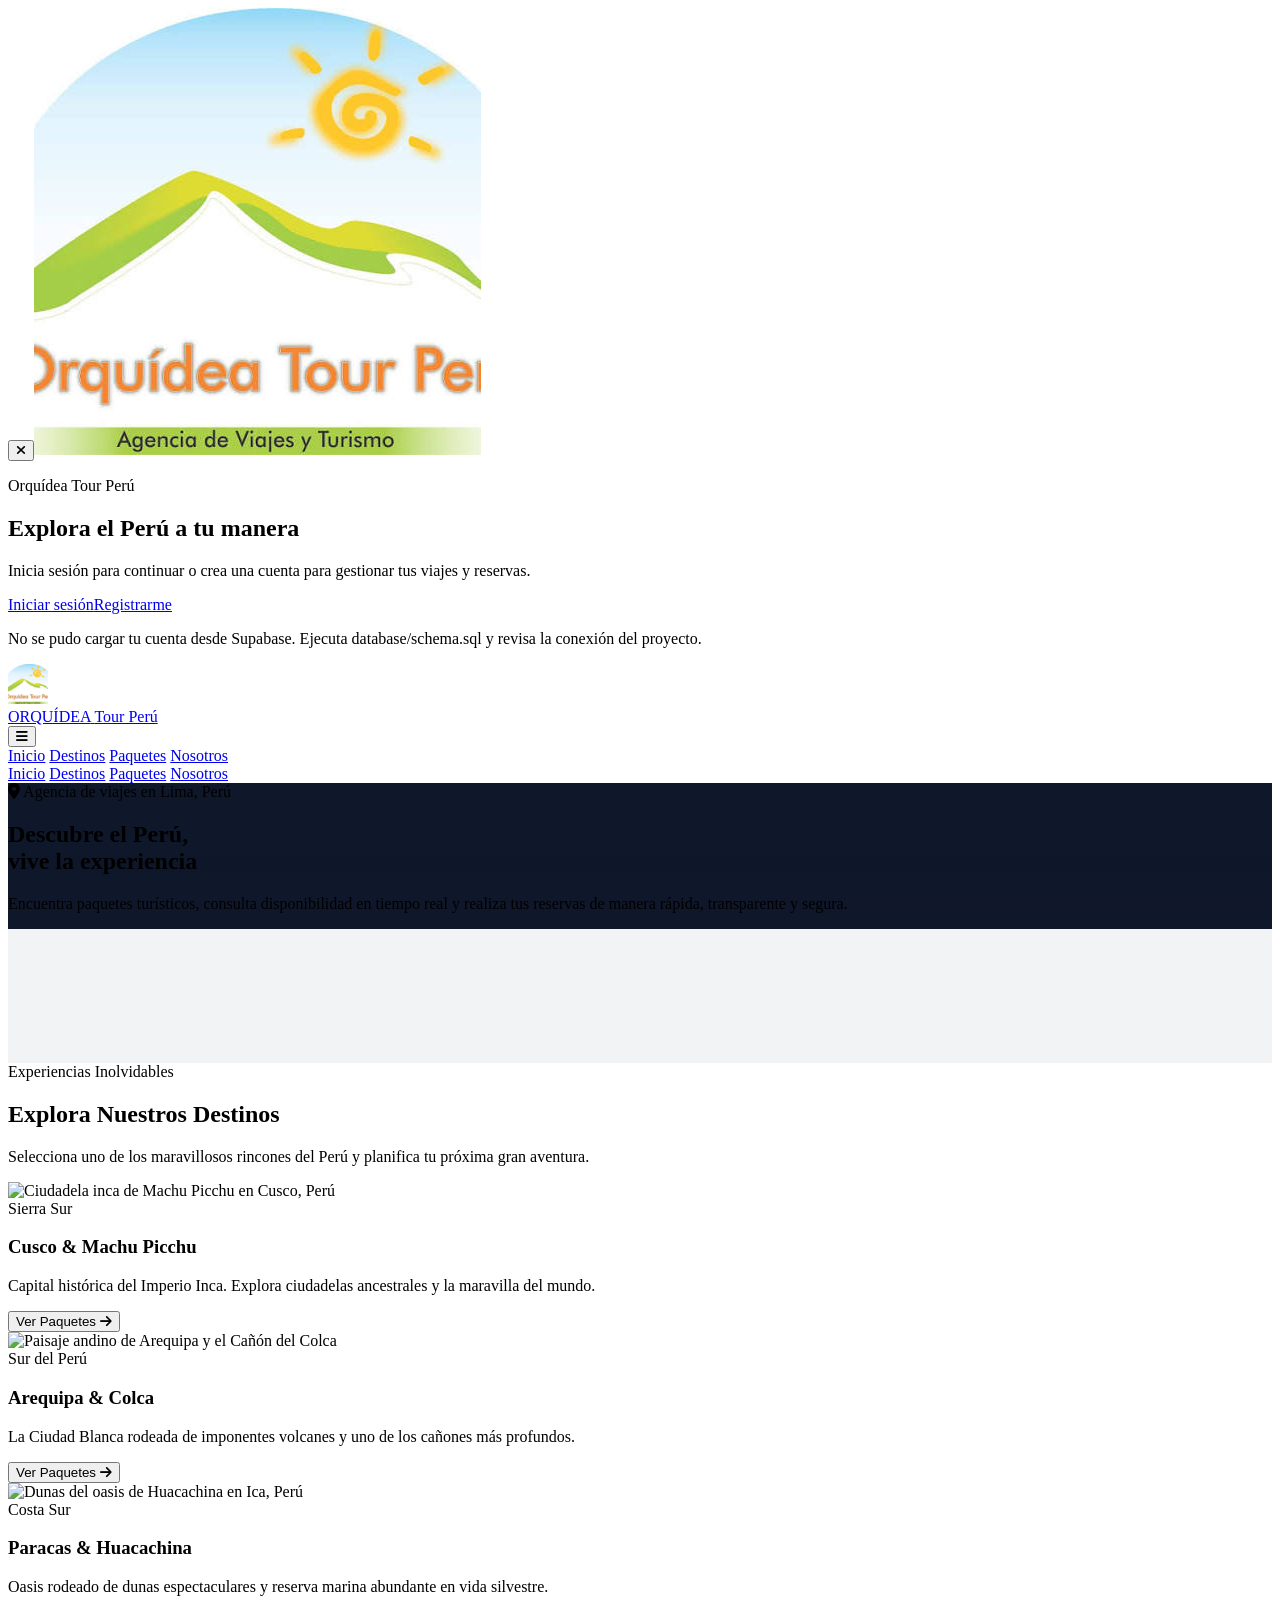
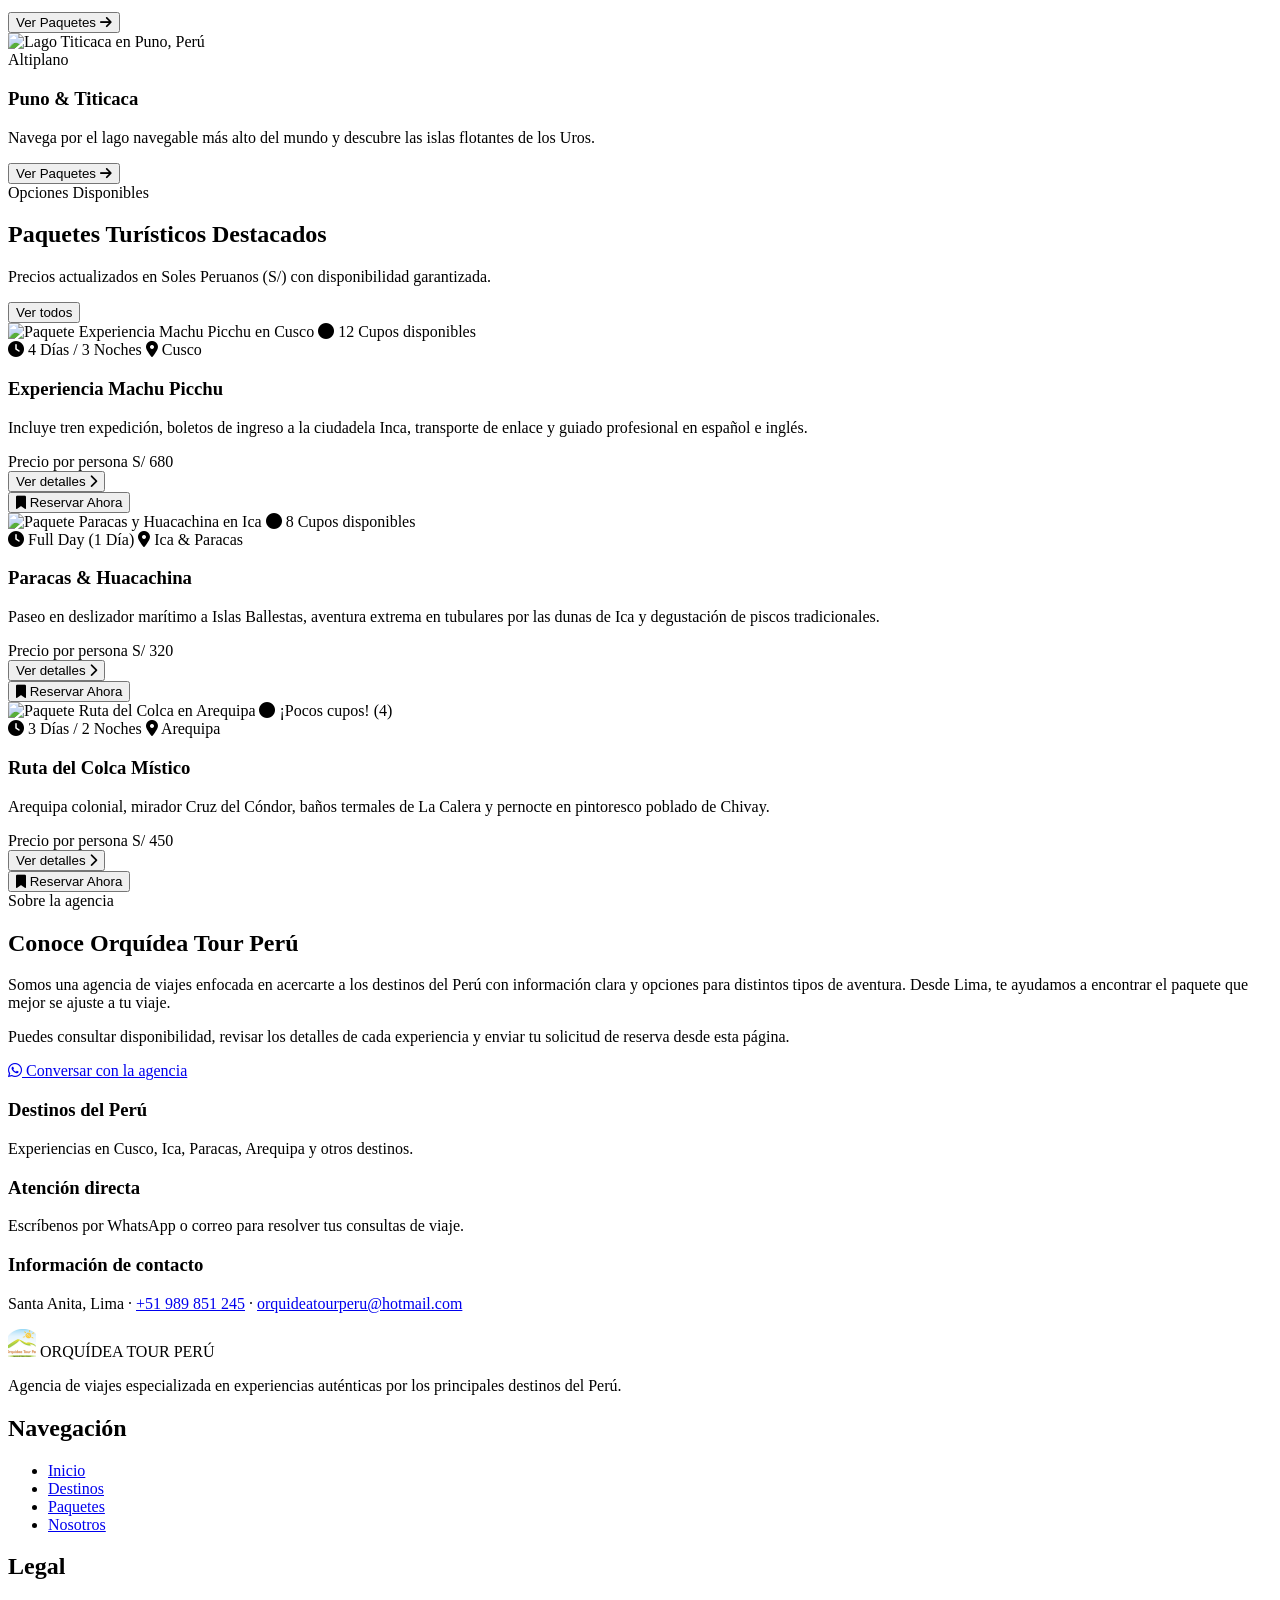
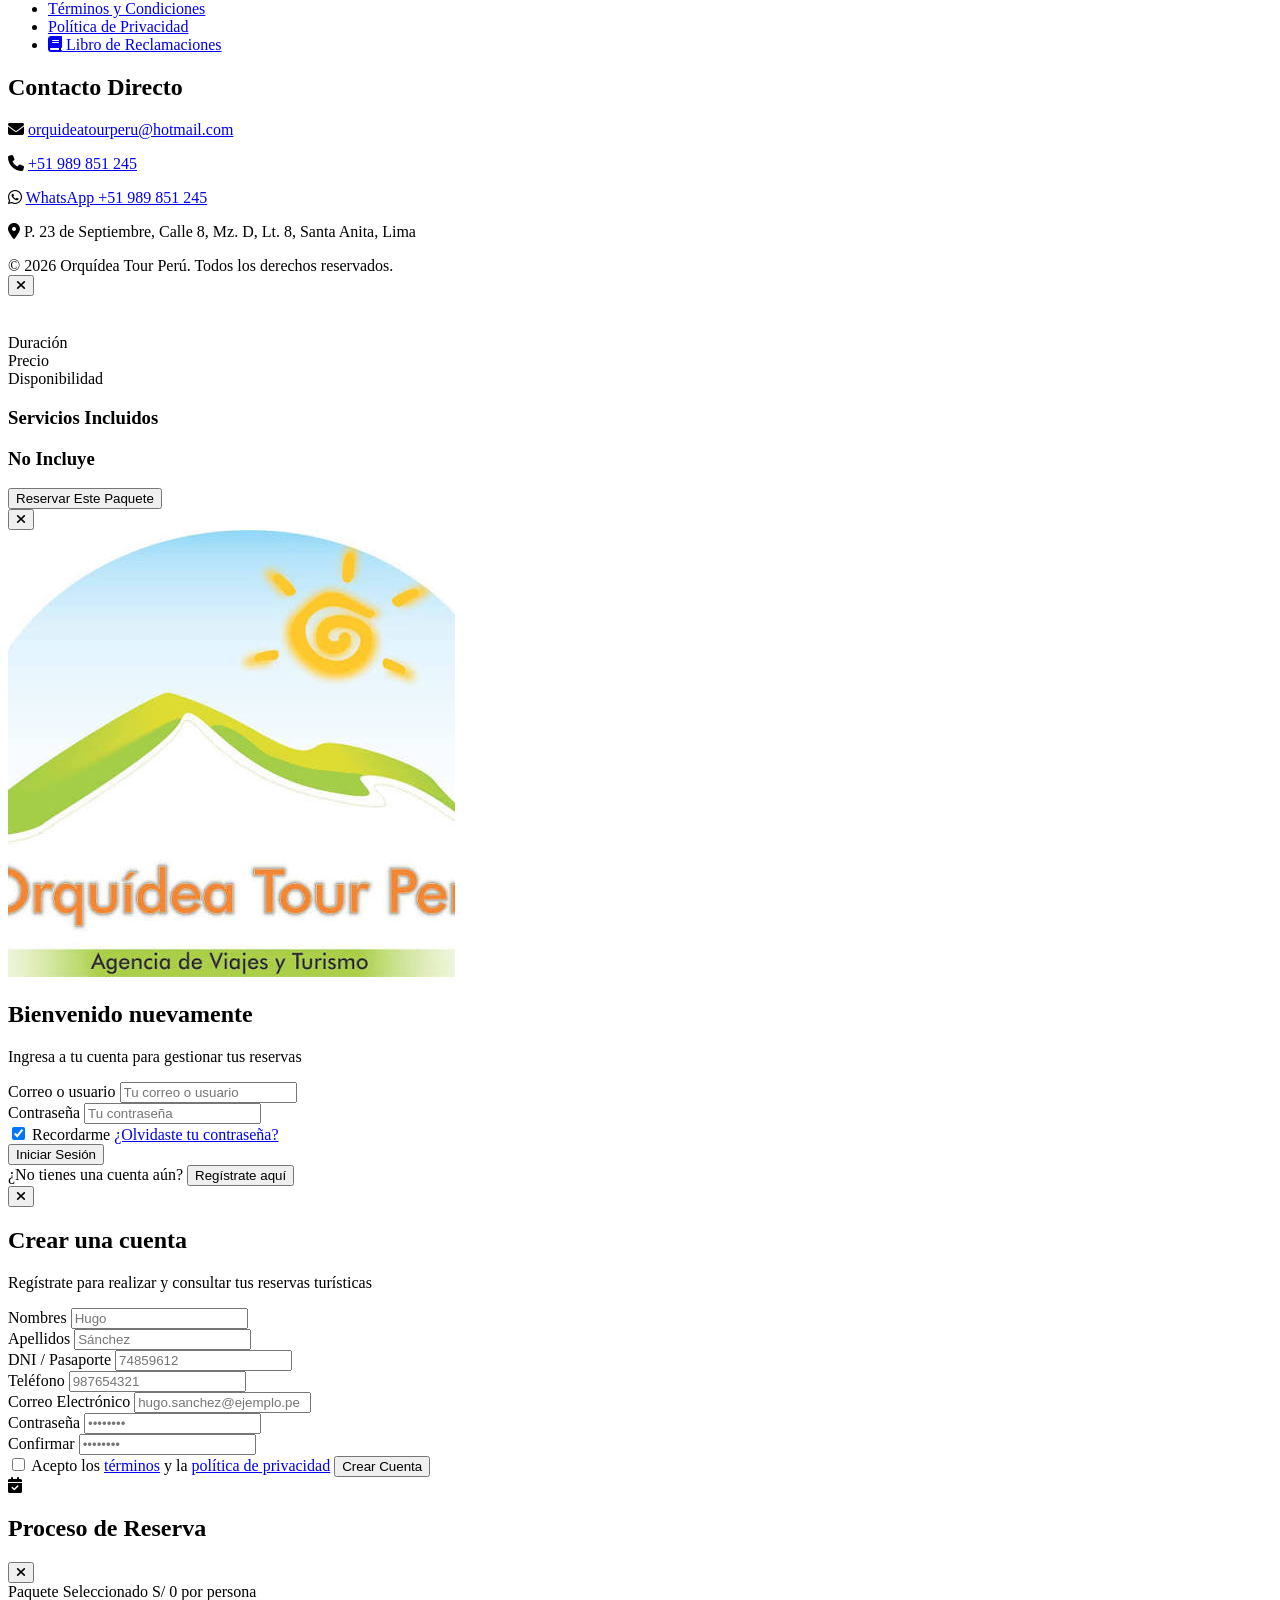
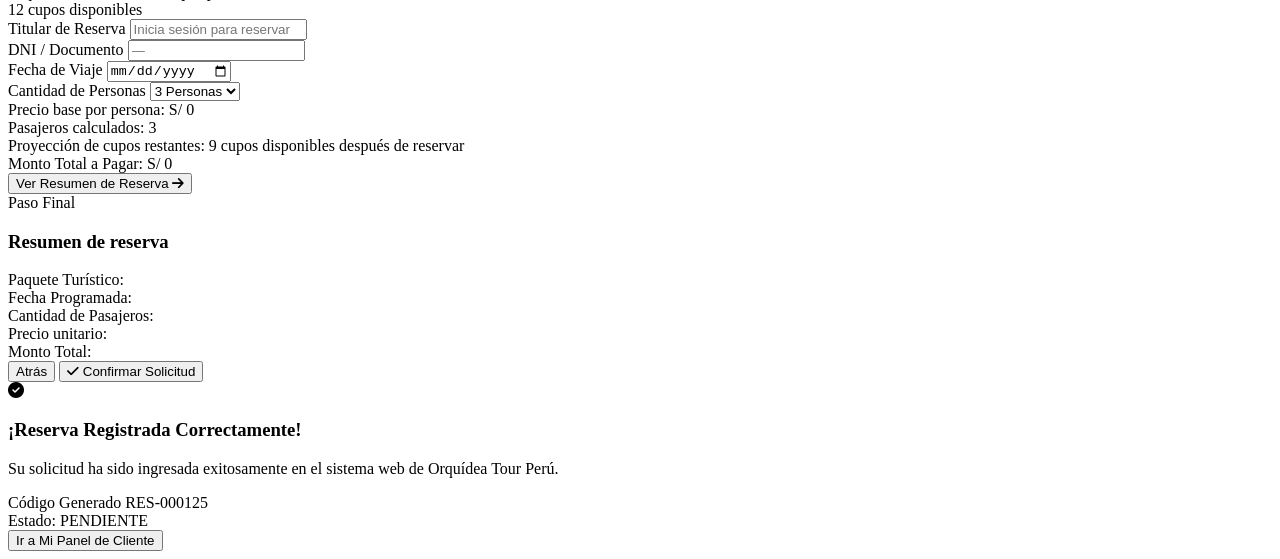
==== commit 70f16a53: "Libro de Reclamaciones, páginas legales y panel admin con datos reales - Libro de Reclamaciones virt" ====
--- a/index.html
+++ b/index.html
@@ -418,11 +418,11 @@
                     </ul>
                 </div>
                 <div>
-                    <h2 class="text-white text-sm font-bold uppercase mb-3">Seguridad</h2>
+                    <h2 class="text-white text-sm font-bold uppercase mb-3">Legal</h2>
                     <ul class="text-sm space-y-1">
-                        <li><a href="#" class="hover:text-white transition inline-block py-1">Términos y Condiciones</a></li>
-                        <li><a href="#" class="hover:text-white transition inline-block py-1">Política de Privacidad</a></li>
-                        <li><a href="#" class="hover:text-white transition inline-block py-1">Libro de Reclamaciones</a></li>
+                        <li><a href="html/terminos.html" class="hover:text-white transition inline-block py-1">Términos y Condiciones</a></li>
+                        <li><a href="html/privacidad.html" class="hover:text-white transition inline-block py-1">Política de Privacidad</a></li>
+                        <li><a href="html/libro-reclamaciones.html" class="hover:text-white transition inline-flex items-center gap-2 py-1"><i class="fa-solid fa-book" aria-hidden="true"></i> Libro de Reclamaciones</a></li>
                     </ul>
                 </div>
                 <div>
@@ -573,7 +573,7 @@
                 </div>
                 <label class="flex items-center gap-2 cursor-pointer text-xs text-slate-600 pt-1">
                     <input type="checkbox" required class="rounded border-slate-300 text-brand-600 focus:ring-brand-500">
-                    Acepto los términos, condiciones y políticas de privacidad
+                    <span>Acepto los <a href="html/terminos.html" target="_blank" class="text-brand-700 underline">términos</a> y la <a href="html/privacidad.html" target="_blank" class="text-brand-700 underline">política de privacidad</a></span>
                 </label>
                 <button type="submit" class="w-full bg-brand-600 hover:bg-brand-700 text-white font-bold py-3 rounded-xl shadow-md transition mt-2">
                     Crear Cuenta
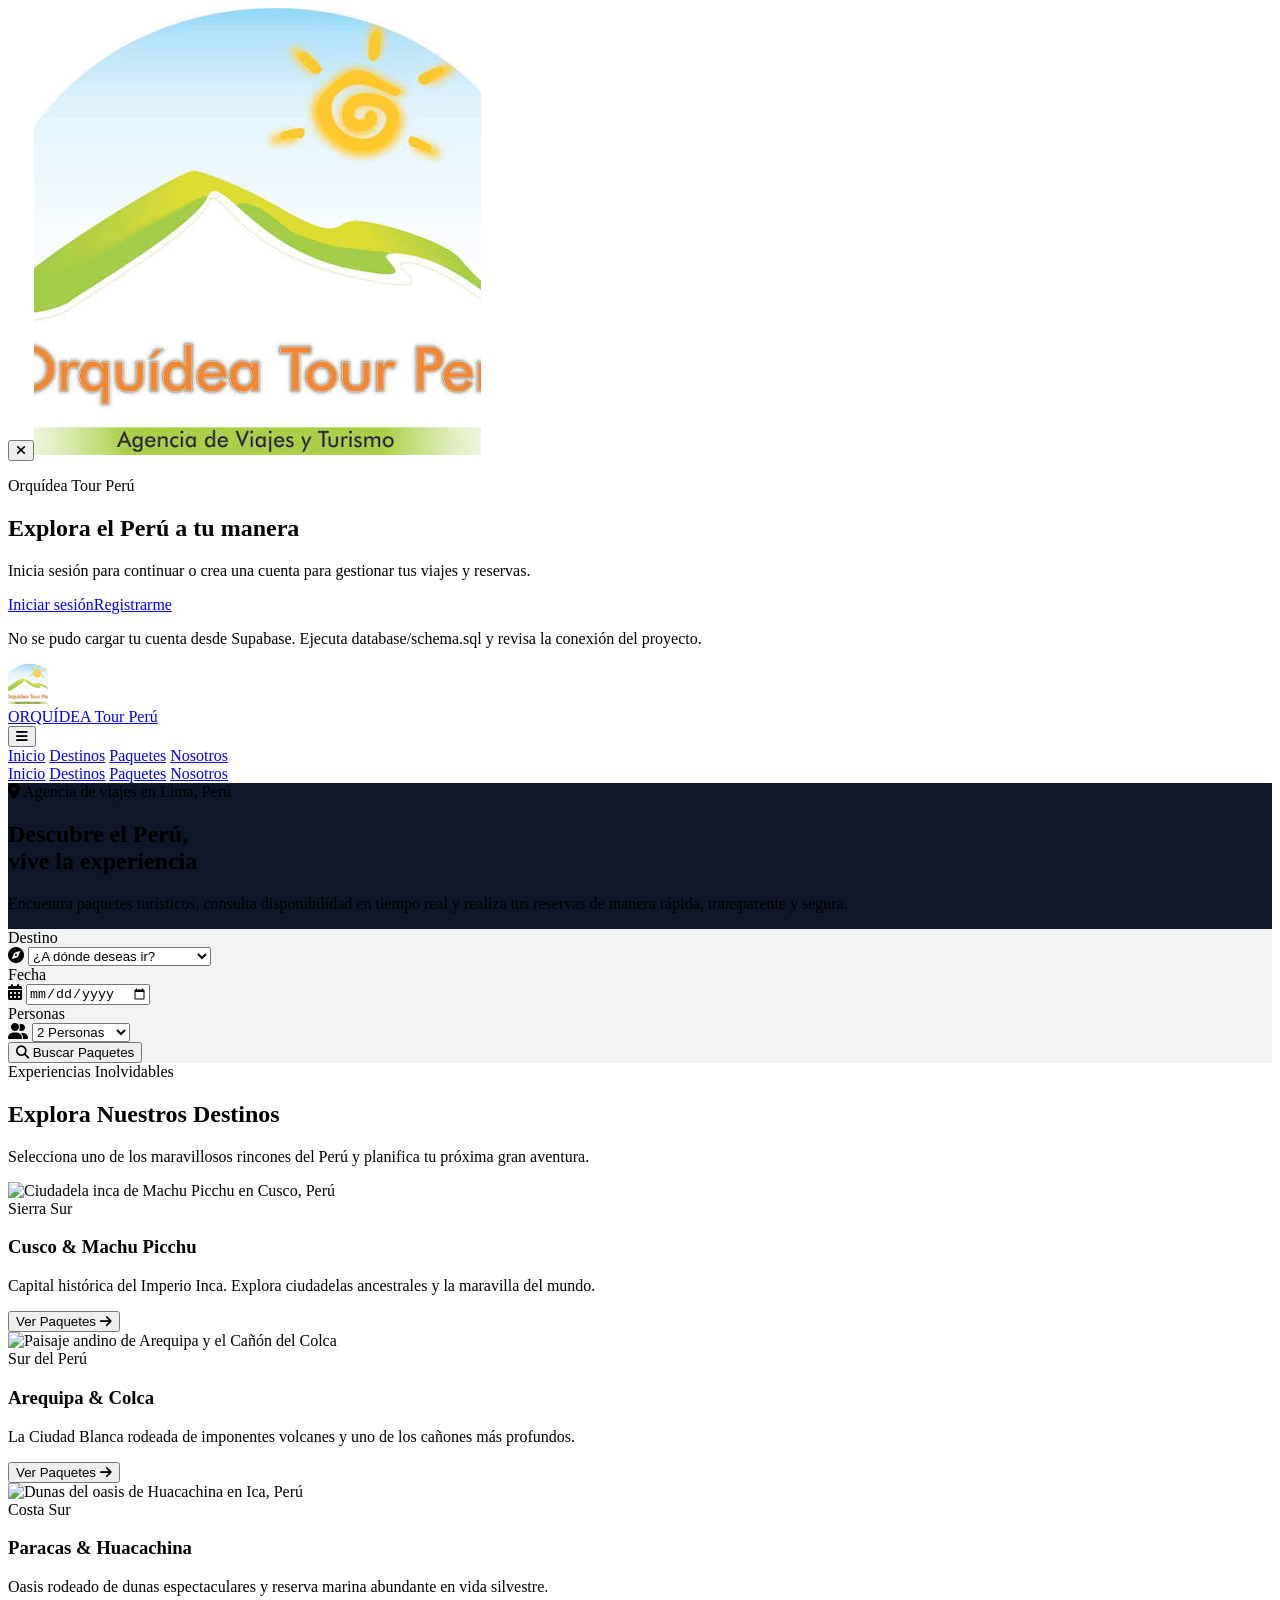
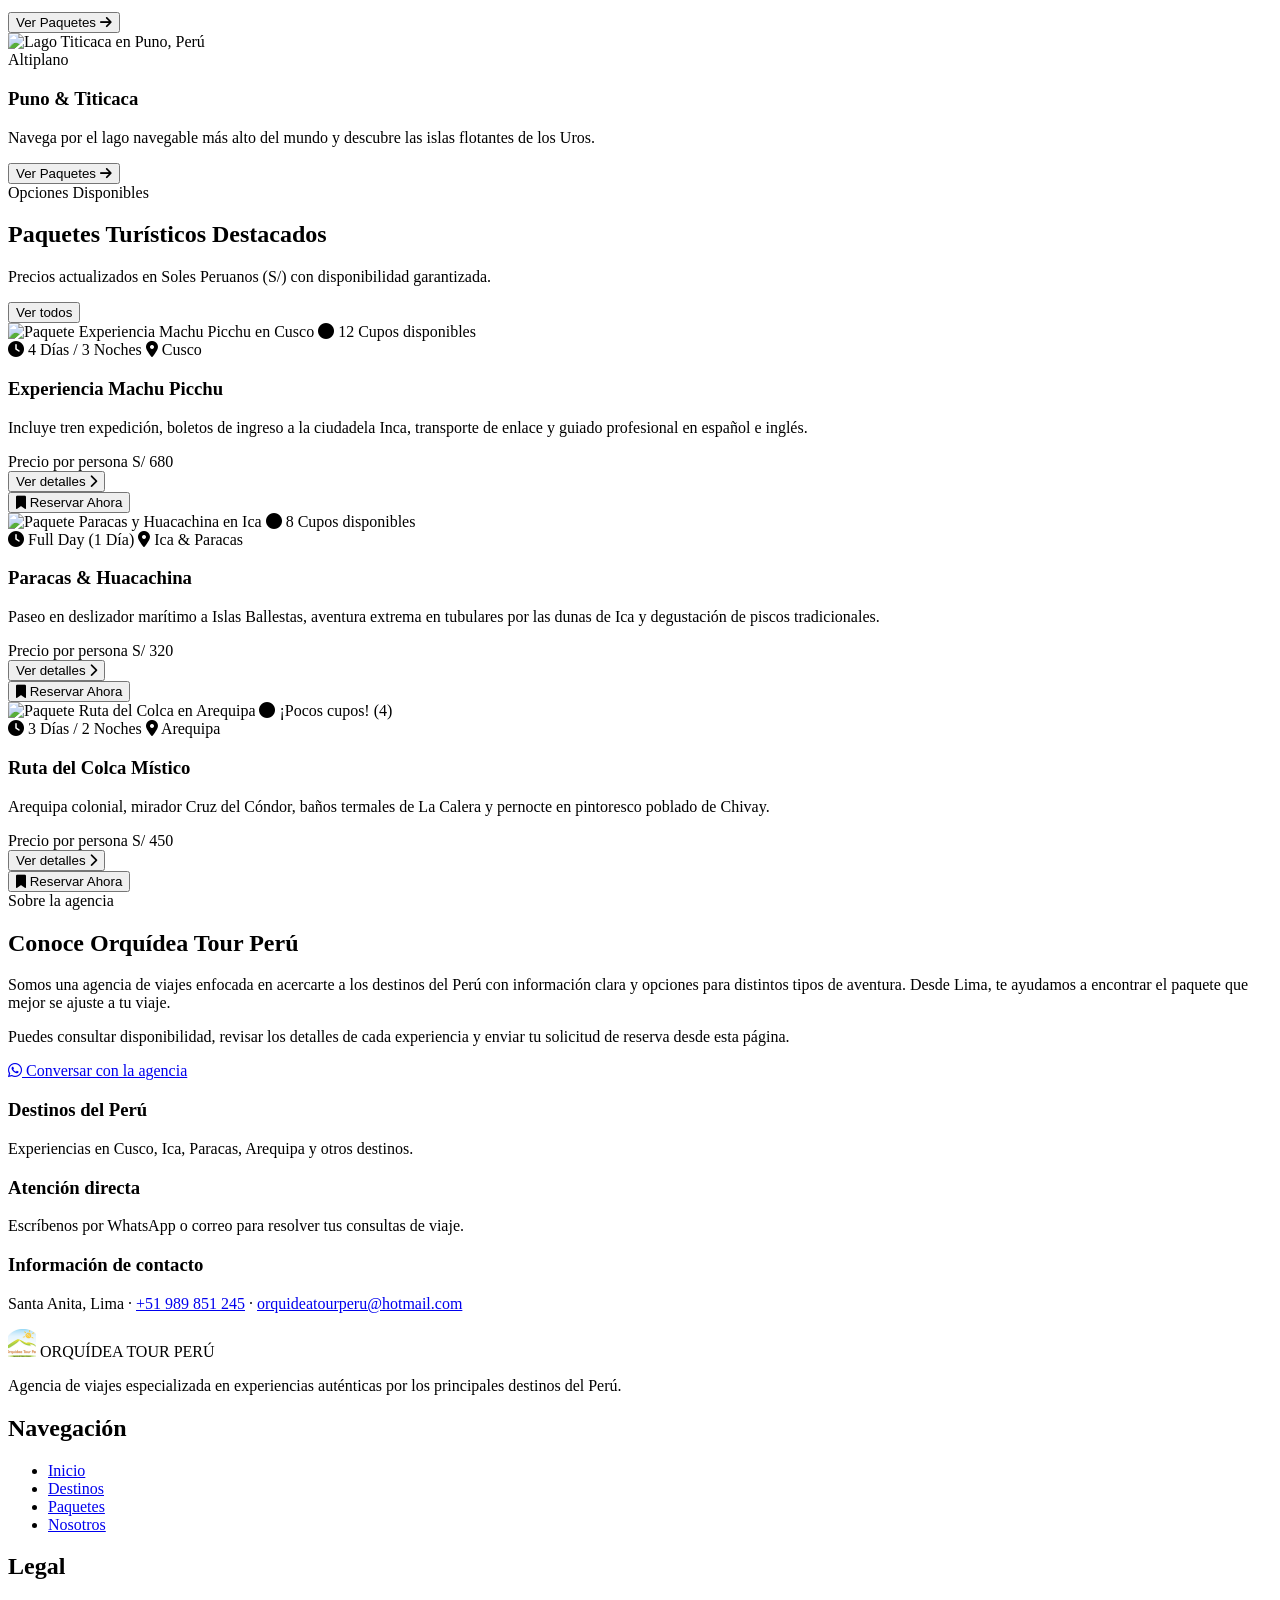
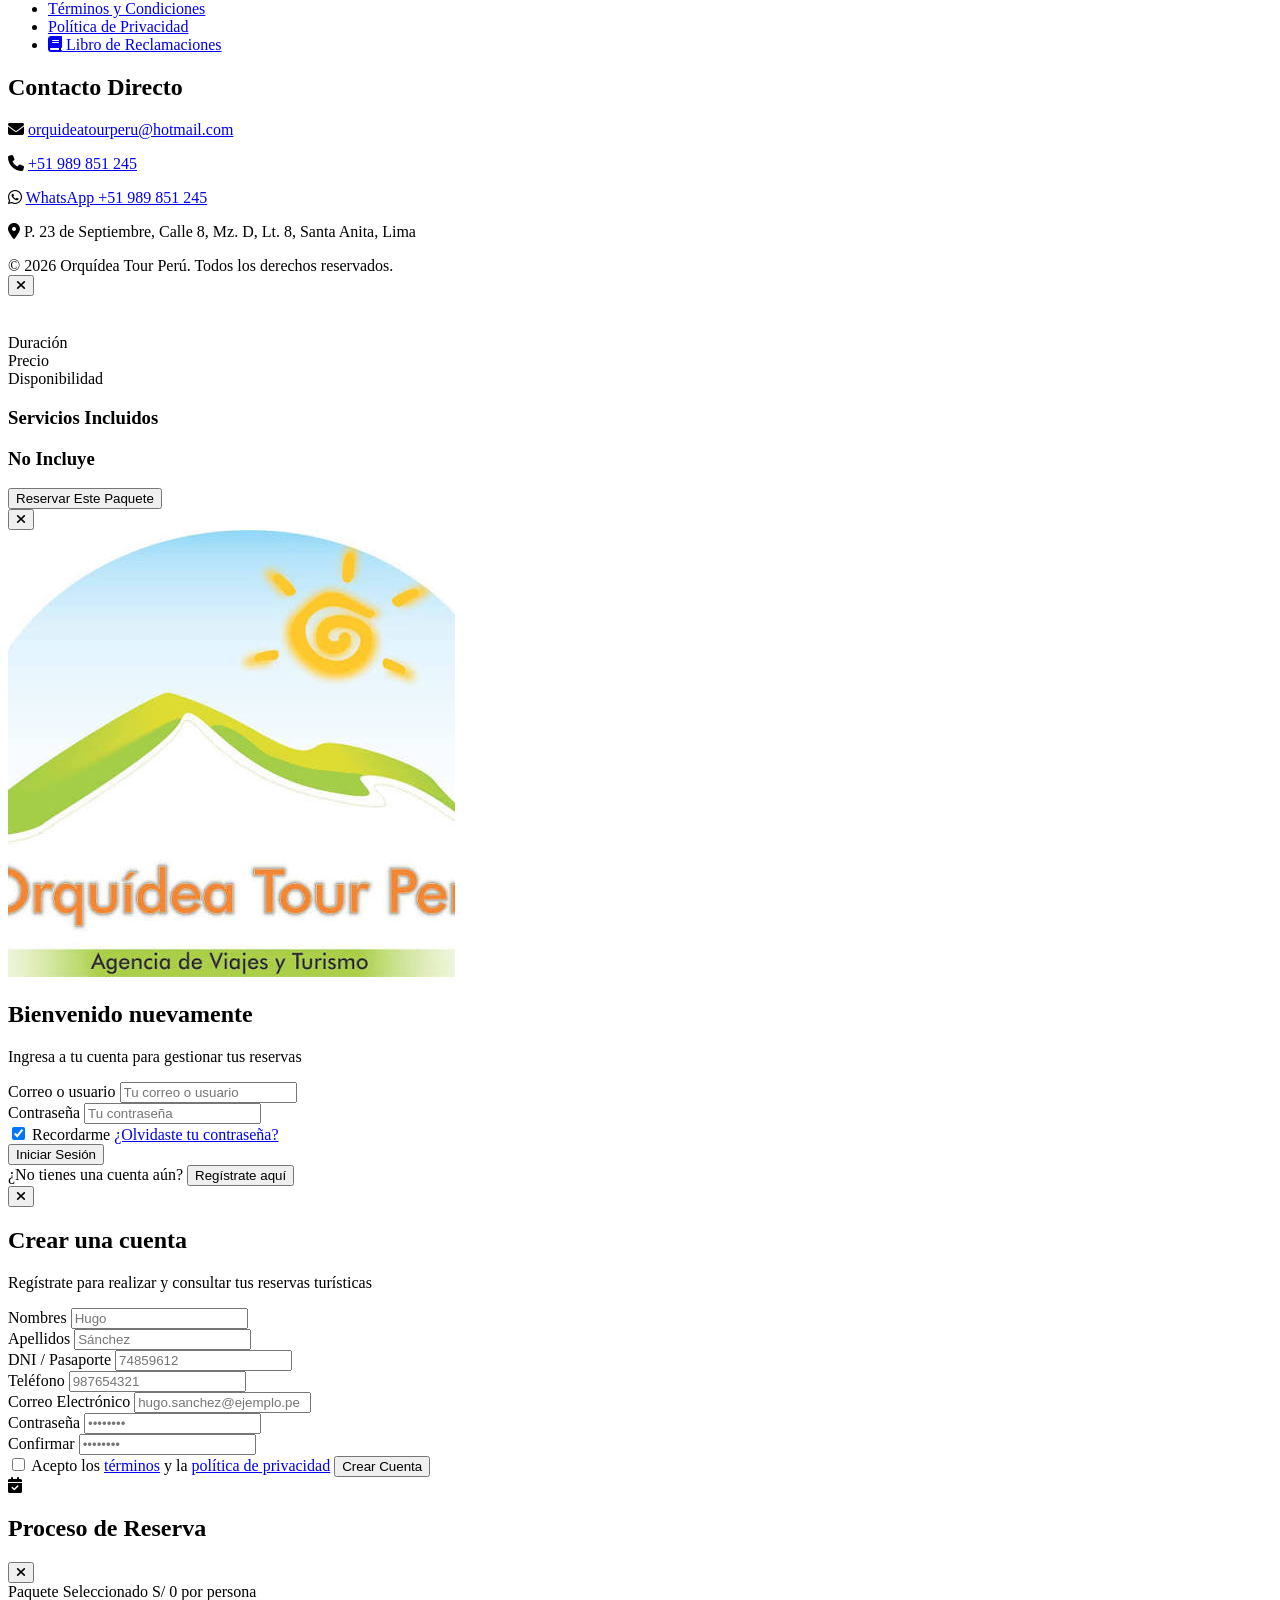
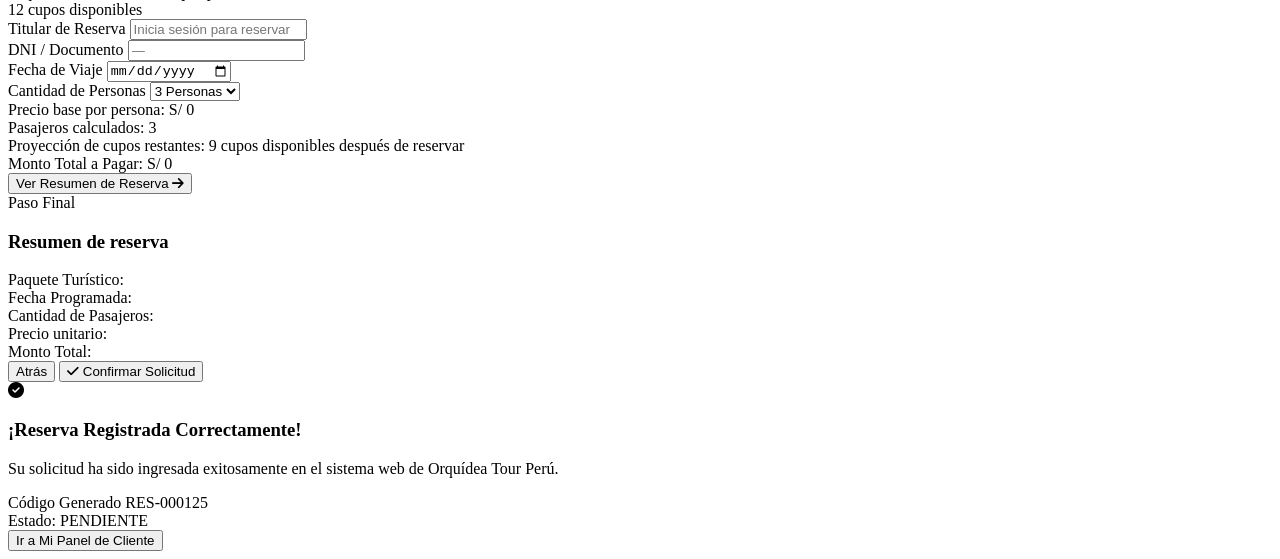
==== commit e5d39886: "Panel del dueño con roles de equipo, caja, gastos, finanzas, destinos, RR.HH. y seguridad - Roles: d" ====
--- a/index.html
+++ b/index.html
@@ -48,7 +48,7 @@
     <link rel="preconnect" href="https://cdn.jsdelivr.net" crossorigin>
     <link rel="preload" as="image" href="https://images.unsplash.com/photo-1526392060635-9d6019884377?q=75&w=1280&auto=format&fit=crop" fetchpriority="high">
 
-    <script src="https://cdn.tailwindcss.com"></script>
+    <script src="https://cdn.tailwindcss.com/3.4.5"></script>
     <script src="./config/tailwind-config.js"></script>
     <link rel="stylesheet" href="./css/styles.css">
     <link rel="stylesheet" href="https://cdnjs.cloudflare.com/ajax/libs/font-awesome/6.4.0/css/all.min.css">
@@ -195,7 +195,7 @@
                 <p class="text-slate-600 mt-3">Selecciona uno de los maravillosos rincones del Perú y planifica tu próxima gran aventura.</p>
             </div>
 
-            <div class="grid grid-cols-1 sm:grid-cols-2 lg:grid-cols-4 gap-5 sm:gap-6">
+            <div id="destination-grid" class="grid grid-cols-1 sm:grid-cols-2 lg:grid-cols-4 gap-5 sm:gap-6">
                 <article class="group relative rounded-2xl overflow-hidden shadow-lg hover:shadow-2xl transition duration-300 transform hover:-translate-y-1">
                     <img src="https://images.unsplash.com/photo-1526392060635-9d6019884377?q=75&w=600&auto=format&fit=crop" srcset="https://images.unsplash.com/photo-1526392060635-9d6019884377?q=75&w=400&auto=format&fit=crop 400w, https://images.unsplash.com/photo-1526392060635-9d6019884377?q=75&w=600&auto=format&fit=crop 600w, https://images.unsplash.com/photo-1526392060635-9d6019884377?q=75&w=900&auto=format&fit=crop 900w" sizes="(min-width:1024px) 25vw, (min-width:640px) 50vw, 100vw" width="600" height="800" loading="lazy" decoding="async" class="w-full h-72 sm:h-80 object-cover group-hover:scale-110 transition duration-500" alt="Ciudadela inca de Machu Picchu en Cusco, Perú">
                     <div class="absolute inset-0 bg-gradient-to-t from-slate-950 via-slate-900/40 to-transparent" aria-hidden="true"></div>
@@ -730,7 +730,7 @@
         </div>
     </div>
 
-    <script src="https://cdn.jsdelivr.net/npm/@supabase/supabase-js@2" defer></script>
+    <script src="https://cdn.jsdelivr.net/npm/@supabase/supabase-js@2.45.4/dist/umd/supabase.min.js" defer></script>
     <script src="./config/supabase-config.js" defer></script>
     <script src="./config/app-config.js" defer></script>
     <script src="./js/supabase-data.js" defer></script>
--- a/css/styles.css
+++ b/css/styles.css
@@ -138,3 +138,79 @@
     background: #fff !important;
   }
 }
+
+/* ===== Tablas como tarjetas en celulares (paneles) ===== */
+@media (max-width: 639px) {
+  .responsive-tables .overflow-x-auto {
+    overflow-x: visible;
+  }
+
+  .responsive-tables table {
+    min-width: 0 !important;
+    width: 100%;
+    font-size: 0.8125rem;
+  }
+
+  .responsive-tables thead {
+    display: none;
+  }
+
+  .responsive-tables tbody,
+  .responsive-tables tr {
+    display: block;
+    width: 100%;
+  }
+
+  .responsive-tables tbody {
+    border: 0 !important;
+  }
+
+  .responsive-tables tr {
+    margin-bottom: 0.75rem;
+    padding: 0.5rem 0.75rem;
+    border: 1px solid rgba(148, 163, 184, 0.3);
+    border-radius: 0.75rem;
+  }
+
+  .responsive-tables td {
+    display: flex;
+    justify-content: space-between;
+    align-items: flex-start;
+    gap: 1rem;
+    padding: 0.45rem 0 !important;
+    text-align: right !important;
+    white-space: normal !important;
+    word-break: break-word;
+    border: 0;
+  }
+
+  .responsive-tables td + td {
+    border-top: 1px dashed rgba(148, 163, 184, 0.25);
+  }
+
+  .responsive-tables td[data-label]::before {
+    content: attr(data-label);
+    flex-shrink: 0;
+    max-width: 45%;
+    text-align: left;
+    font-weight: 700;
+    font-size: 0.7rem;
+    text-transform: uppercase;
+    letter-spacing: 0.03em;
+    opacity: 0.65;
+  }
+
+  .responsive-tables td[colspan] {
+    display: block;
+    text-align: center !important;
+  }
+
+  .responsive-tables td:not([data-label]),
+  .responsive-tables td[data-label=""] {
+    justify-content: flex-end;
+  }
+
+  .responsive-tables td .flex.justify-end {
+    flex-wrap: wrap;
+  }
+}
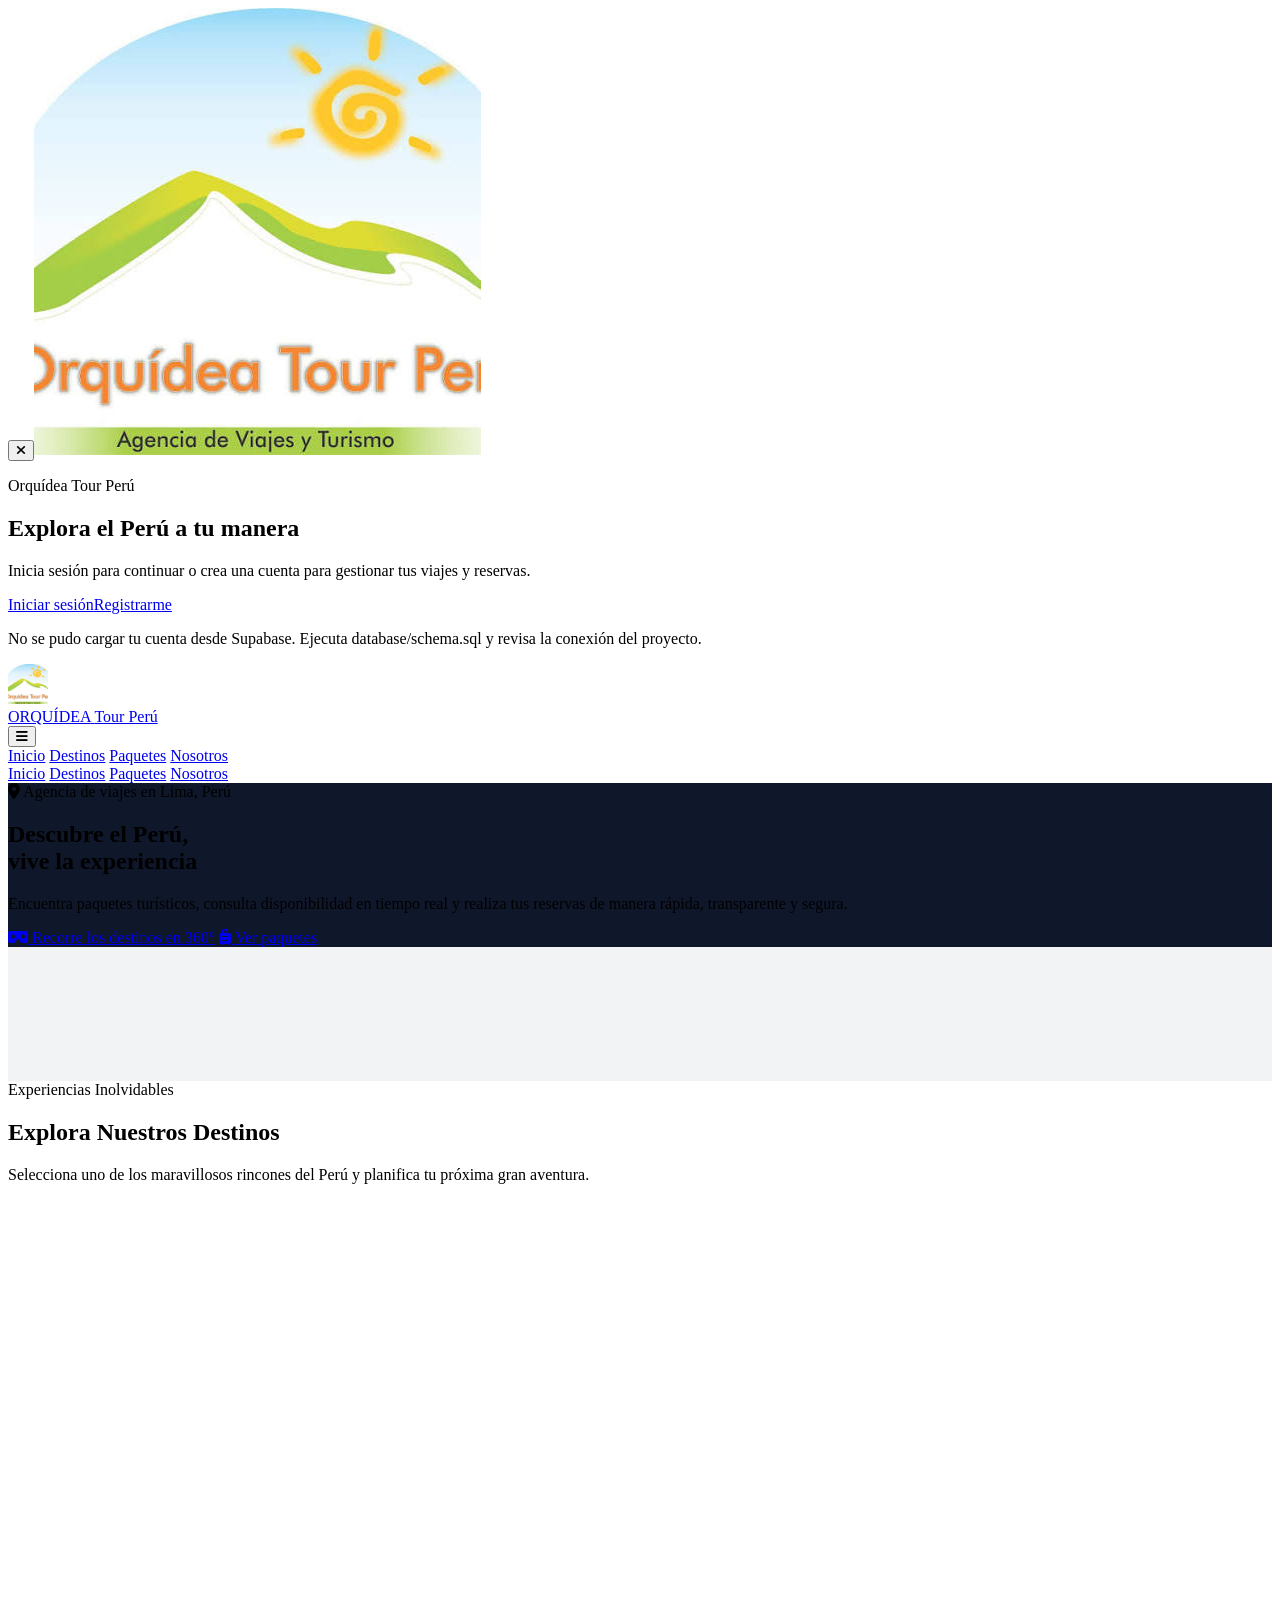
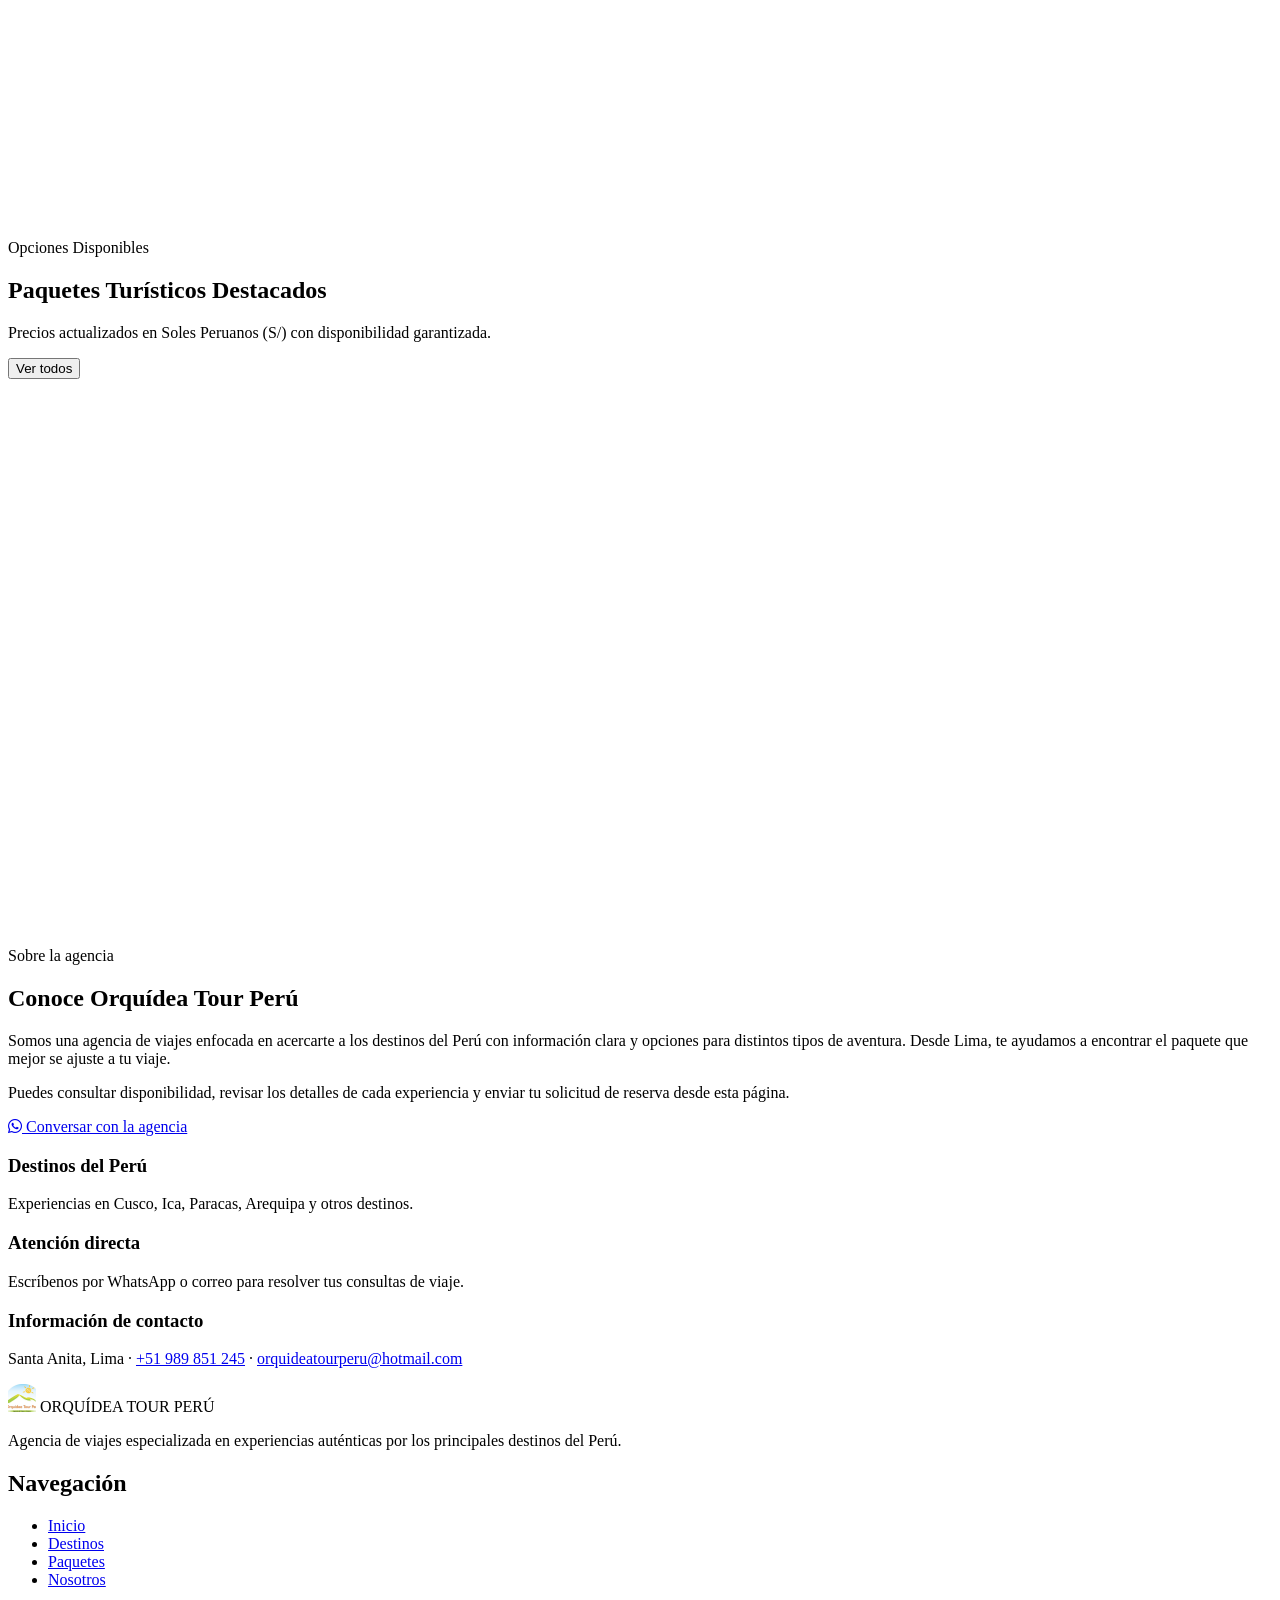
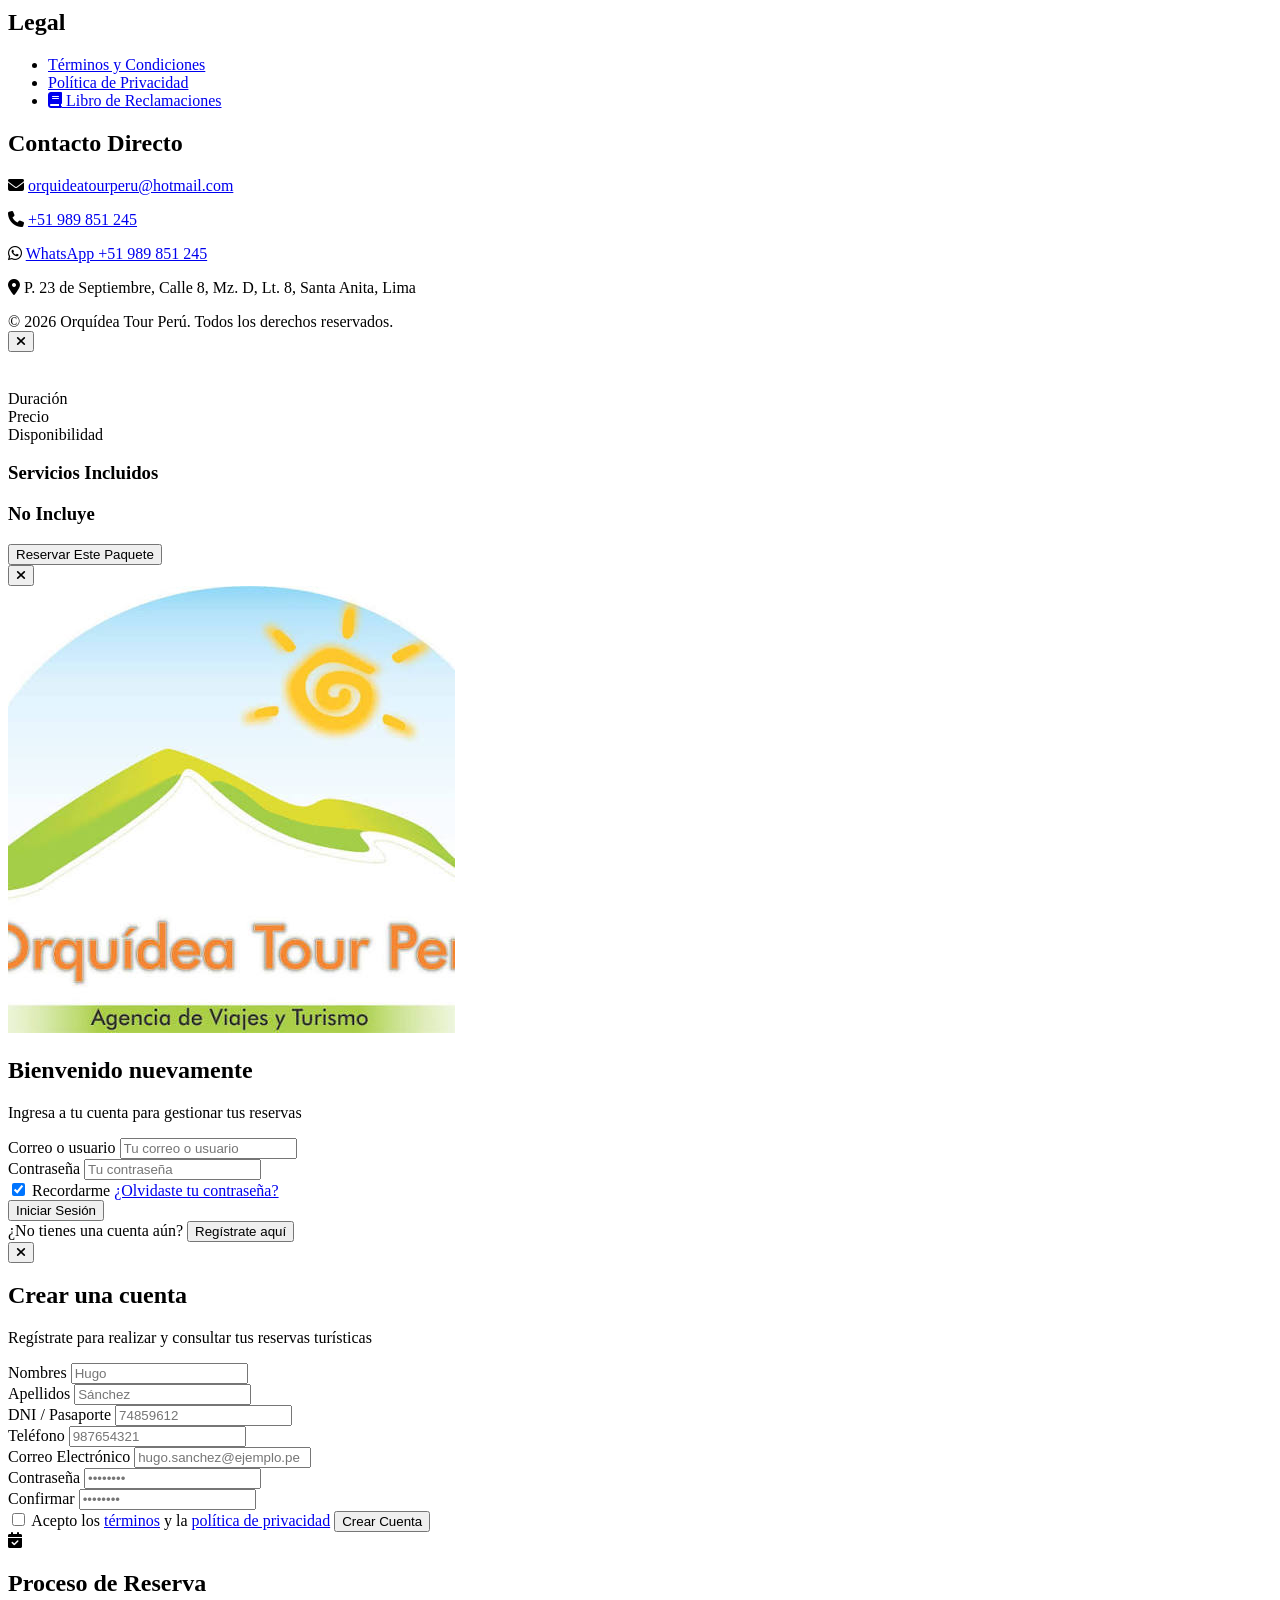
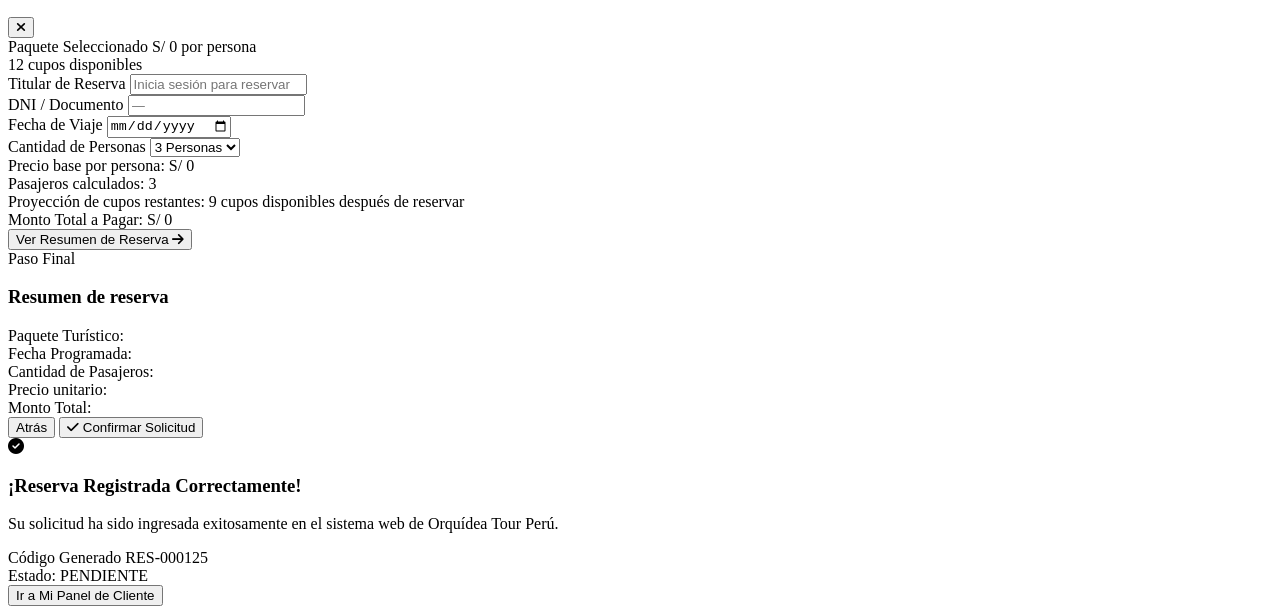
==== commit d461b76b: "Visita virtual 360°/4D, efectos 3D y nuevo login con mascota - Visita virtual por destino (Pannellum" ====
--- a/index.html
+++ b/index.html
@@ -142,6 +142,11 @@
                     Encuentra paquetes turísticos, consulta disponibilidad en tiempo real y realiza tus reservas de manera rápida, transparente y segura.
                 </p>
 
+                <div class="flex flex-wrap justify-center gap-3 mb-8 -mt-2">
+                    <a href="#destinos" class="inline-flex items-center gap-2 rounded-full bg-white/15 hover:bg-white/25 border border-white/30 backdrop-blur px-5 py-2.5 text-sm font-bold transition"><i class="fa-solid fa-vr-cardboard" aria-hidden="true"></i> Recorre los destinos en 360°</a>
+                    <a href="#paquetes" class="inline-flex items-center gap-2 rounded-full bg-brand-600 hover:bg-brand-700 px-5 py-2.5 text-sm font-bold shadow-lg shadow-brand-900/30 transition"><i class="fa-solid fa-suitcase-rolling" aria-hidden="true"></i> Ver paquetes</a>
+                </div>
+
                 <!-- BARRA DE BÚSQUEDA FLOTANTE -->
                 <div class="glass-card rounded-2xl p-4 sm:p-6 shadow-2xl text-slate-800 max-w-4xl mx-auto text-left border border-white/40">
                     <form id="hero-search" onsubmit="event.preventDefault(); searchPackages(this);" class="grid grid-cols-1 sm:grid-cols-2 lg:grid-cols-4 gap-4" role="search" aria-label="Buscar paquetes turísticos">
@@ -203,9 +208,9 @@
                         <span class="bg-brand-600/90 text-white text-xs font-bold px-2.5 py-1 rounded-md">Sierra Sur</span>
                         <h3 class="text-xl sm:text-2xl font-bold mt-2">Cusco & Machu Picchu</h3>
                         <p class="text-sm text-slate-200 mt-1 line-clamp-2">Capital histórica del Imperio Inca. Explora ciudadelas ancestrales y la maravilla del mundo.</p>
-                        <button type="button" onclick="filterPackagesByDestination('cusco')" class="mt-3 py-2 text-xs font-bold uppercase tracking-wider text-brand-200 hover:text-white group-hover:text-white flex items-center gap-1 transition">
+                        <div class="mt-3 flex flex-wrap items-center gap-2"><button type="button" onclick="openVirtualTour('cusco')" class="btn-360"><i class="fa-solid fa-street-view" aria-hidden="true"></i> Visita 360°</button><button type="button" onclick="filterPackagesByDestination('cusco')" class="py-2 text-xs font-bold uppercase tracking-wider text-brand-200 hover:text-white group-hover:text-white flex items-center gap-1 transition">
                             Ver Paquetes <i class="fa-solid fa-arrow-right" aria-hidden="true"></i>
-                        </button>
+                        </button></div>
                     </div>
                 </article>
 
@@ -216,9 +221,9 @@
                         <span class="bg-brand-600/90 text-white text-xs font-bold px-2.5 py-1 rounded-md">Sur del Perú</span>
                         <h3 class="text-xl sm:text-2xl font-bold mt-2">Arequipa & Colca</h3>
                         <p class="text-sm text-slate-200 mt-1 line-clamp-2">La Ciudad Blanca rodeada de imponentes volcanes y uno de los cañones más profundos.</p>
-                        <button type="button" onclick="filterPackagesByDestination('arequipa')" class="mt-3 py-2 text-xs font-bold uppercase tracking-wider text-brand-200 hover:text-white group-hover:text-white flex items-center gap-1 transition">
+                        <div class="mt-3 flex flex-wrap items-center gap-2"><button type="button" onclick="openVirtualTour('arequipa')" class="btn-360"><i class="fa-solid fa-street-view" aria-hidden="true"></i> Visita 360°</button><button type="button" onclick="filterPackagesByDestination('arequipa')" class="py-2 text-xs font-bold uppercase tracking-wider text-brand-200 hover:text-white group-hover:text-white flex items-center gap-1 transition">
                             Ver Paquetes <i class="fa-solid fa-arrow-right" aria-hidden="true"></i>
-                        </button>
+                        </button></div>
                     </div>
                 </article>
 
@@ -229,9 +234,9 @@
                         <span class="bg-brand-600/90 text-white text-xs font-bold px-2.5 py-1 rounded-md">Costa Sur</span>
                         <h3 class="text-xl sm:text-2xl font-bold mt-2">Paracas & Huacachina</h3>
                         <p class="text-sm text-slate-200 mt-1 line-clamp-2">Oasis rodeado de dunas espectaculares y reserva marina abundante en vida silvestre.</p>
-                        <button type="button" onclick="filterPackagesByDestination('ica')" class="mt-3 py-2 text-xs font-bold uppercase tracking-wider text-brand-200 hover:text-white group-hover:text-white flex items-center gap-1 transition">
+                        <div class="mt-3 flex flex-wrap items-center gap-2"><button type="button" onclick="openVirtualTour('ica')" class="btn-360"><i class="fa-solid fa-street-view" aria-hidden="true"></i> Visita 360°</button><button type="button" onclick="filterPackagesByDestination('ica')" class="py-2 text-xs font-bold uppercase tracking-wider text-brand-200 hover:text-white group-hover:text-white flex items-center gap-1 transition">
                             Ver Paquetes <i class="fa-solid fa-arrow-right" aria-hidden="true"></i>
-                        </button>
+                        </button></div>
                     </div>
                 </article>
 
@@ -242,9 +247,9 @@
                         <span class="bg-brand-600/90 text-white text-xs font-bold px-2.5 py-1 rounded-md">Altiplano</span>
                         <h3 class="text-xl sm:text-2xl font-bold mt-2">Puno & Titicaca</h3>
                         <p class="text-sm text-slate-200 mt-1 line-clamp-2">Navega por el lago navegable más alto del mundo y descubre las islas flotantes de los Uros.</p>
-                        <button type="button" onclick="filterPackagesByDestination('puno')" class="mt-3 py-2 text-xs font-bold uppercase tracking-wider text-brand-200 hover:text-white group-hover:text-white flex items-center gap-1 transition">
+                        <div class="mt-3 flex flex-wrap items-center gap-2"><button type="button" onclick="openVirtualTour('puno')" class="btn-360"><i class="fa-solid fa-street-view" aria-hidden="true"></i> Visita 360°</button><button type="button" onclick="filterPackagesByDestination('puno')" class="py-2 text-xs font-bold uppercase tracking-wider text-brand-200 hover:text-white group-hover:text-white flex items-center gap-1 transition">
                             Ver Paquetes <i class="fa-solid fa-arrow-right" aria-hidden="true"></i>
-                        </button>
+                        </button></div>
                     </div>
                 </article>
             </div>
@@ -472,6 +477,7 @@
                 <h3 class="font-bold text-slate-900 text-sm mb-2">No Incluye</h3>
                 <div id="detail-excludes" class="grid grid-cols-1 sm:grid-cols-2 gap-2 text-xs text-slate-500 mb-6"></div>
 
+                <button id="btn-modal-tour" type="button" hidden class="w-full mb-3 border-2 border-brand-600 text-brand-800 hover:bg-brand-50 font-bold py-3 rounded-xl transition"><i class="fa-solid fa-street-view mr-2" aria-hidden="true"></i>Ver visita virtual 360°</button>
                 <button id="btn-modal-reserve" type="button" class="w-full bg-brand-600 hover:bg-brand-700 text-white font-bold py-3 rounded-xl shadow-lg transition">
                     Reservar Este Paquete
                 </button>
@@ -735,5 +741,7 @@
     <script src="./config/app-config.js" defer></script>
     <script src="./js/supabase-data.js" defer></script>
     <script src="./js/app.js" defer></script>
+    <script src="./js/visita-virtual.js" defer></script>
+    <script src="./js/efectos-3d.js" defer></script>
 </body>
 </html>
--- a/css/styles.css
+++ b/css/styles.css
@@ -214,3 +214,316 @@
     flex-wrap: wrap;
   }
 }
+
+/* ===== Visita virtual 360° / 4D ===== */
+.vt-modal {
+  position: fixed;
+  inset: 0;
+  z-index: 120;
+  display: none;
+  flex-direction: column;
+  background: #020617;
+  color: #fff;
+}
+
+.vt-modal.is-open {
+  display: flex;
+  animation: vt-in 0.35s ease both;
+}
+
+@keyframes vt-in {
+  from { opacity: 0; transform: scale(1.02); }
+  to { opacity: 1; transform: none; }
+}
+
+.vt-stage {
+  position: relative;
+  flex: 1;
+  min-height: 0;
+  overflow: hidden;
+}
+
+.vt-viewer {
+  position: absolute;
+  inset: 0;
+  transition: filter 1.4s ease;
+}
+
+.vt-tint,
+.vt-stars {
+  position: absolute;
+  inset: 0;
+  pointer-events: none;
+  opacity: 0;
+  transition: opacity 1.4s ease, background 1.4s ease;
+}
+
+.vt-modal[data-time="amanecer"] .vt-viewer { filter: saturate(1.15) sepia(0.25) brightness(1.05) hue-rotate(-8deg); }
+.vt-modal[data-time="amanecer"] .vt-tint { opacity: 1; background: linear-gradient(180deg, rgba(251, 146, 60, 0.35), rgba(253, 224, 71, 0.08) 55%, transparent); }
+.vt-modal[data-time="atardecer"] .vt-viewer { filter: saturate(1.35) sepia(0.4) brightness(0.92) hue-rotate(-15deg); }
+.vt-modal[data-time="atardecer"] .vt-tint { opacity: 1; background: linear-gradient(180deg, rgba(219, 39, 119, 0.35), rgba(249, 115, 22, 0.25) 50%, rgba(30, 27, 75, 0.25)); }
+.vt-modal[data-time="noche"] .vt-viewer { filter: brightness(0.38) saturate(0.55) contrast(1.15) hue-rotate(195deg); }
+.vt-modal[data-time="noche"] .vt-tint { opacity: 1; background: linear-gradient(180deg, rgba(15, 23, 42, 0.55), rgba(30, 58, 138, 0.25)); }
+.vt-modal[data-time="noche"] .vt-stars { opacity: 1; }
+
+.vt-stars {
+  background-image:
+    radial-gradient(1.5px 1.5px at 12% 18%, #fff, transparent),
+    radial-gradient(1px 1px at 28% 8%, #fff, transparent),
+    radial-gradient(1.5px 1.5px at 44% 22%, #fff, transparent),
+    radial-gradient(1px 1px at 61% 12%, #fff, transparent),
+    radial-gradient(2px 2px at 77% 26%, #fde68a, transparent),
+    radial-gradient(1px 1px at 88% 9%, #fff, transparent),
+    radial-gradient(1px 1px at 35% 33%, #fff, transparent),
+    radial-gradient(1.5px 1.5px at 92% 38%, #fff, transparent),
+    radial-gradient(1px 1px at 5% 40%, #fff, transparent);
+  animation: vt-twinkle 3s ease-in-out infinite alternate;
+}
+
+@keyframes vt-twinkle {
+  from { filter: brightness(0.7); }
+  to { filter: brightness(1.3); }
+}
+
+.vt-top {
+  position: absolute;
+  top: 0;
+  left: 0;
+  right: 0;
+  z-index: 5;
+  display: flex;
+  justify-content: space-between;
+  align-items: flex-start;
+  gap: 0.75rem;
+  padding: max(0.9rem, env(safe-area-inset-top)) 1rem 2.5rem;
+  background: linear-gradient(180deg, rgba(2, 6, 23, 0.75), transparent);
+  pointer-events: none;
+}
+
+.vt-top > * { pointer-events: auto; }
+.vt-kicker { font-size: 0.7rem; font-weight: 800; letter-spacing: 0.12em; text-transform: uppercase; color: #86efac; }
+.vt-title { font-size: clamp(1.2rem, 4vw, 1.9rem); font-weight: 900; line-height: 1.15; text-shadow: 0 2px 12px rgba(0, 0, 0, 0.5); }
+
+.vt-icon {
+  width: 2.75rem;
+  height: 2.75rem;
+  border-radius: 9999px;
+  display: grid;
+  place-items: center;
+  background: rgba(15, 23, 42, 0.6);
+  border: 1px solid rgba(255, 255, 255, 0.25);
+  -webkit-backdrop-filter: blur(8px);
+  backdrop-filter: blur(8px);
+  transition: background 0.2s ease;
+}
+
+.vt-icon:hover,
+.vt-icon[aria-pressed="true"] { background: rgba(22, 163, 74, 0.85); }
+
+.vt-caption {
+  position: absolute;
+  left: 50%;
+  bottom: 1rem;
+  z-index: 5;
+  width: min(92%, 34rem);
+  transform: translate(-50%, 20px);
+  opacity: 0;
+  padding: 0.8rem 1rem;
+  border-radius: 1rem;
+  background: rgba(15, 23, 42, 0.72);
+  border: 1px solid rgba(255, 255, 255, 0.18);
+  -webkit-backdrop-filter: blur(10px);
+  backdrop-filter: blur(10px);
+  text-align: center;
+  transition: opacity 0.5s ease, transform 0.5s ease;
+  pointer-events: none;
+}
+
+.vt-caption.show { opacity: 1; transform: translate(-50%, 0); }
+.vt-caption strong { display: block; font-size: 1rem; }
+.vt-caption span { display: block; font-size: 0.85rem; color: #cbd5e1; margin-top: 0.15rem; }
+
+.vt-hint {
+  position: absolute;
+  top: 5.2rem;
+  left: 50%;
+  transform: translateX(-50%);
+  z-index: 4;
+  max-width: 92%;
+  font-size: 0.75rem;
+  text-align: center;
+  color: #e2e8f0;
+  background: rgba(15, 23, 42, 0.5);
+  padding: 0.35rem 0.8rem;
+  border-radius: 9999px;
+  pointer-events: none;
+  animation: vt-hint 6s ease forwards;
+}
+
+@keyframes vt-hint {
+  0%, 70% { opacity: 1; }
+  100% { opacity: 0; }
+}
+
+.vt-loading {
+  position: absolute;
+  inset: 0;
+  z-index: 6;
+  display: none;
+  place-items: center;
+  align-content: center;
+  gap: 0.75rem;
+  background: rgba(2, 6, 23, 0.85);
+  font-weight: 700;
+}
+
+.vt-modal.is-loading .vt-loading { display: grid; }
+
+.vt-spinner {
+  width: 2.75rem;
+  height: 2.75rem;
+  border-radius: 9999px;
+  border: 4px solid rgba(255, 255, 255, 0.2);
+  border-top-color: #22c55e;
+  animation: vt-spin 0.9s linear infinite;
+}
+
+@keyframes vt-spin { to { transform: rotate(360deg); } }
+
+.vt-panel {
+  flex-shrink: 0;
+  display: grid;
+  gap: 0.75rem;
+  padding: 0.9rem 1rem max(0.9rem, env(safe-area-inset-bottom));
+  background: #0f172a;
+  border-top: 1px solid rgba(255, 255, 255, 0.1);
+}
+
+@media (min-width: 1024px) {
+  .vt-panel { grid-template-columns: auto minmax(0, 1fr); align-items: end; column-gap: 1.5rem; }
+  .vt-actions { grid-column: 1 / -1; flex-wrap: nowrap; }
+  .vt-actions .vt-btn { flex: 0 0 auto; }
+  .vt-progress { flex: 1 1 auto; flex-basis: auto; }
+}
+
+.vt-row { display: grid; gap: 0.4rem; min-width: 0; }
+.vt-label { font-size: 0.65rem; font-weight: 800; letter-spacing: 0.1em; text-transform: uppercase; color: #94a3b8; }
+.vt-chips { display: flex; gap: 0.4rem; flex-wrap: wrap; }
+.vt-scroll { flex-wrap: nowrap; overflow-x: auto; scrollbar-width: none; padding-bottom: 2px; }
+.vt-scroll::-webkit-scrollbar { display: none; }
+
+.vt-chip {
+  display: inline-flex;
+  align-items: center;
+  gap: 0.4rem;
+  white-space: nowrap;
+  padding: 0.5rem 0.8rem;
+  border-radius: 9999px;
+  font-size: 0.8rem;
+  font-weight: 700;
+  background: rgba(255, 255, 255, 0.07);
+  border: 1px solid rgba(255, 255, 255, 0.14);
+  color: #e2e8f0;
+  transition: background 0.2s ease, border-color 0.2s ease, transform 0.15s ease;
+}
+
+.vt-chip small { font-weight: 500; color: #94a3b8; }
+.vt-chip:hover { background: rgba(255, 255, 255, 0.14); }
+.vt-chip:active { transform: scale(0.96); }
+.vt-chip[aria-checked="true"],
+.vt-chip.is-active { background: #16a34a; border-color: #22c55e; color: #fff; }
+.vt-chip[aria-checked="true"] small,
+.vt-chip.is-active small { color: #dcfce7; }
+.vt-num { display: grid; place-items: center; width: 1.3rem; height: 1.3rem; border-radius: 9999px; background: rgba(255, 255, 255, 0.15); font-size: 0.7rem; }
+
+.vt-actions { display: flex; flex-wrap: wrap; align-items: center; gap: 0.5rem; }
+
+.vt-btn {
+  display: inline-flex;
+  align-items: center;
+  justify-content: center;
+  gap: 0.5rem;
+  padding: 0.7rem 1rem;
+  border-radius: 0.8rem;
+  font-weight: 800;
+  font-size: 0.85rem;
+  background: rgba(255, 255, 255, 0.1);
+  border: 1px solid rgba(255, 255, 255, 0.18);
+  flex: 1 1 auto;
+}
+
+.vt-btn-primary { background: linear-gradient(135deg, #16a34a, #0d9488); border-color: transparent; }
+.vt-progress { flex-basis: 100%; height: 4px; border-radius: 9999px; background: rgba(255, 255, 255, 0.12); overflow: hidden; }
+.vt-progress span { display: block; height: 100%; width: 0; background: #22c55e; transition: width 0.6s ease; }
+
+.vt-modal .pnlm-container { background: #020617; }
+.vt-modal .pnlm-controls-container { top: 5.5rem; }
+
+@media (max-width: 639px) {
+  .vt-panel { max-height: 46dvh; overflow-y: auto; }
+  .vt-chip small { display: none; }
+}
+
+/* Botón 360° en tarjetas */
+.btn-360 {
+  display: inline-flex;
+  align-items: center;
+  gap: 0.4rem;
+  padding: 0.45rem 0.8rem;
+  border-radius: 9999px;
+  font-size: 0.75rem;
+  font-weight: 800;
+  color: #fff;
+  background: rgba(255, 255, 255, 0.16);
+  border: 1px solid rgba(255, 255, 255, 0.35);
+  -webkit-backdrop-filter: blur(6px);
+  backdrop-filter: blur(6px);
+  transition: background 0.2s ease, transform 0.2s ease;
+}
+
+.btn-360:hover { background: #16a34a; transform: translateY(-1px); }
+.btn-360 .fa-street-view { animation: vt-pulse 2s ease-in-out infinite; }
+
+@keyframes vt-pulse {
+  0%, 100% { transform: scale(1); }
+  50% { transform: scale(1.2); }
+}
+
+/* ===== Efectos 3D ===== */
+.tilt-3d {
+  transform-style: preserve-3d;
+  transition: transform 0.35s cubic-bezier(0.2, 0.8, 0.2, 1), box-shadow 0.35s ease;
+  will-change: transform;
+}
+
+.tilt-3d .tilt-glare {
+  position: absolute;
+  inset: 0;
+  border-radius: inherit;
+  pointer-events: none;
+  background: radial-gradient(circle at var(--gx, 50%) var(--gy, 0%), rgba(255, 255, 255, 0.35), transparent 55%);
+  opacity: 0;
+  transition: opacity 0.3s ease;
+  z-index: 3;
+}
+
+.tilt-3d.is-tilting .tilt-glare { opacity: 1; }
+
+.reveal {
+  opacity: 0;
+  transform: translateY(28px) scale(0.98);
+  transition: opacity 0.7s ease, transform 0.7s cubic-bezier(0.2, 0.8, 0.2, 1);
+}
+
+.reveal.is-visible { opacity: 1; transform: none; }
+
+.hero-layer { transition: transform 0.2s linear; will-change: transform; }
+
+@media (prefers-reduced-motion: reduce) {
+  .reveal { opacity: 1; transform: none; transition: none; }
+  .tilt-3d,
+  .hero-layer { transform: none !important; }
+  .vt-stars,
+  .btn-360 .fa-street-view,
+  .vt-hint { animation: none; }
+}
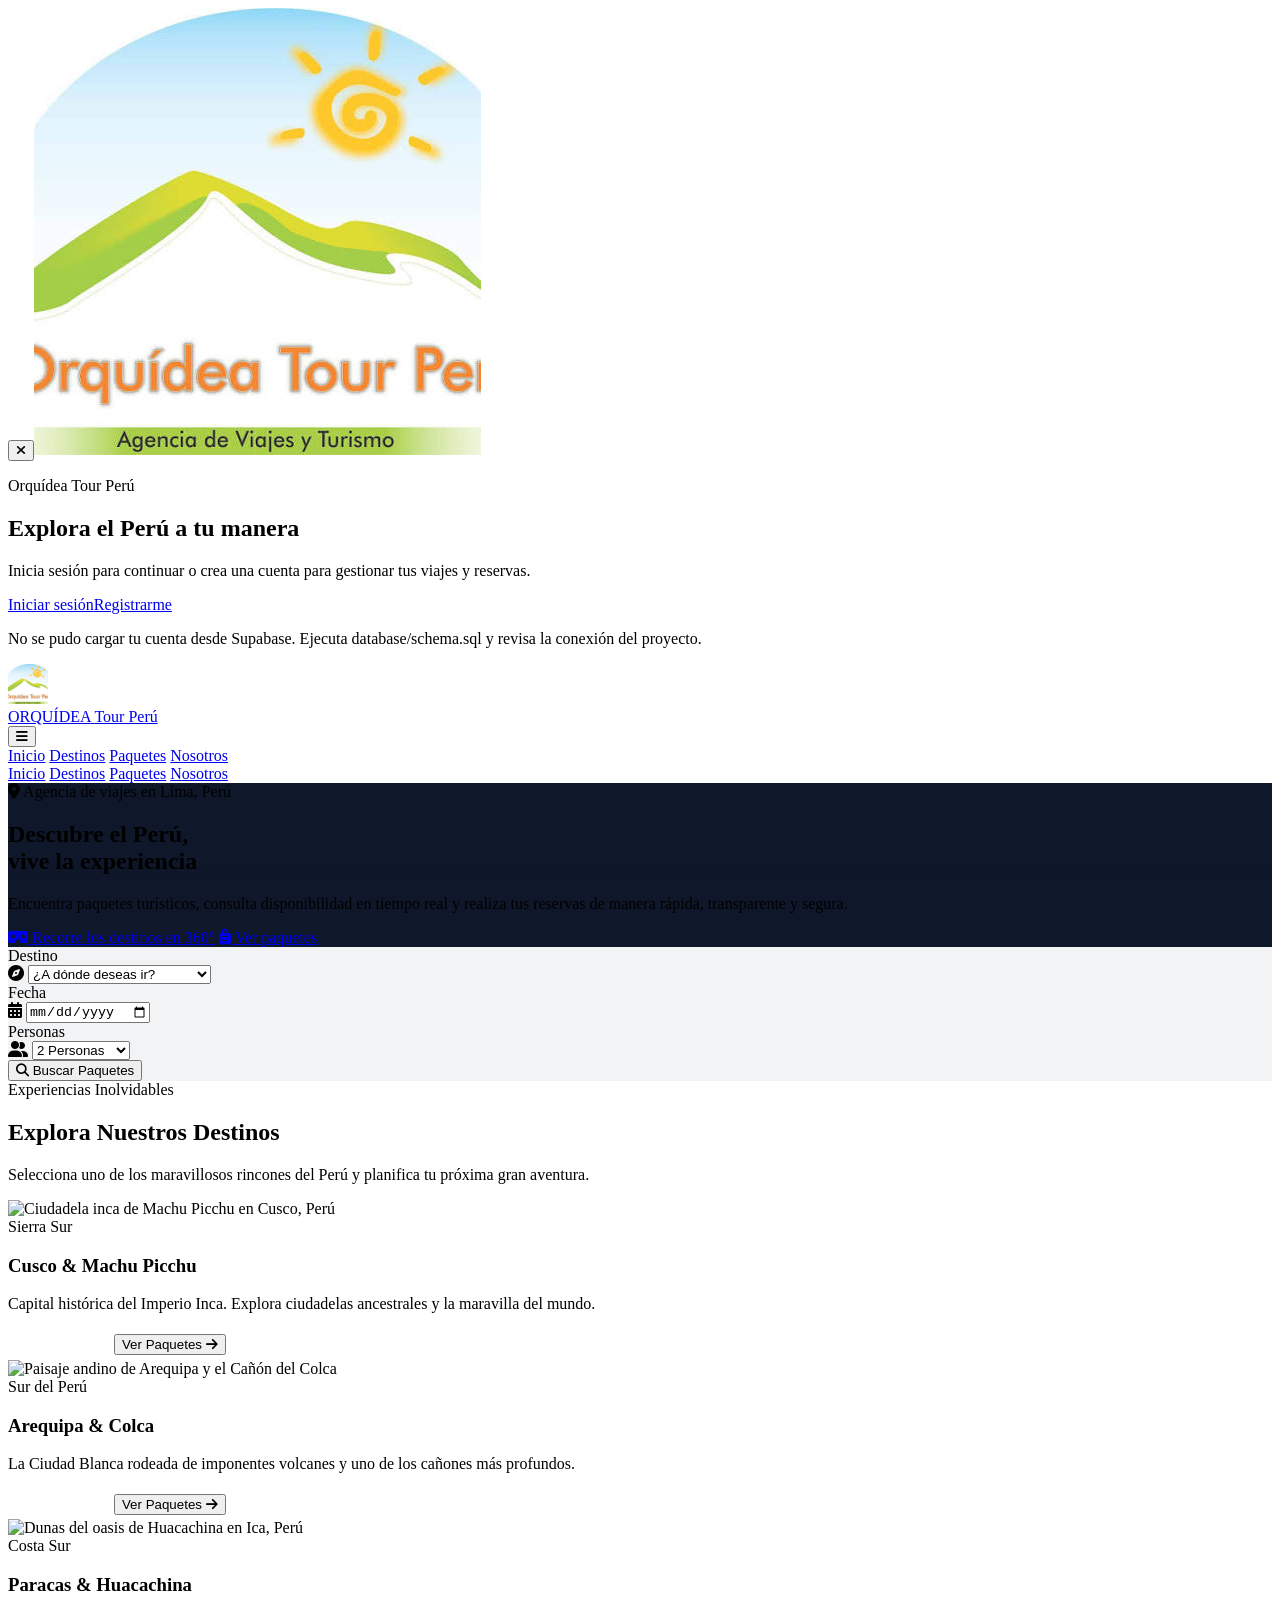
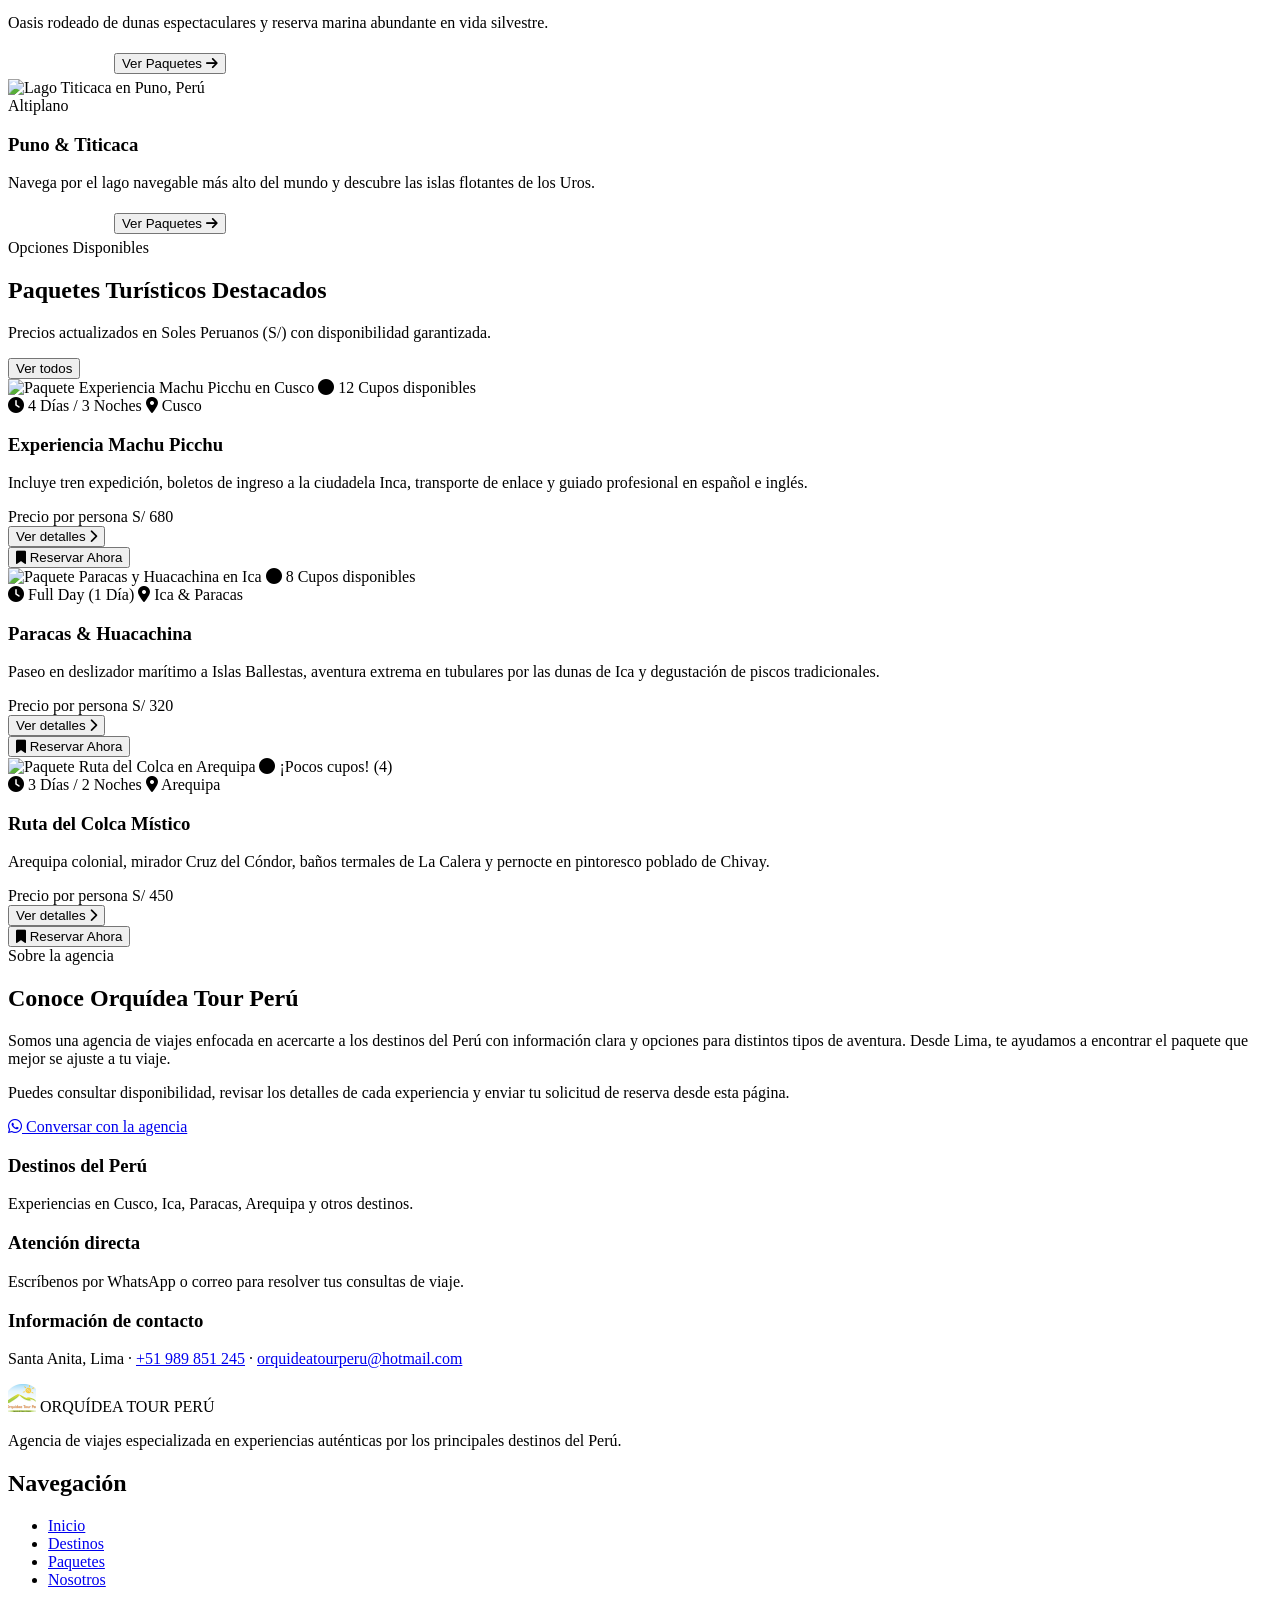
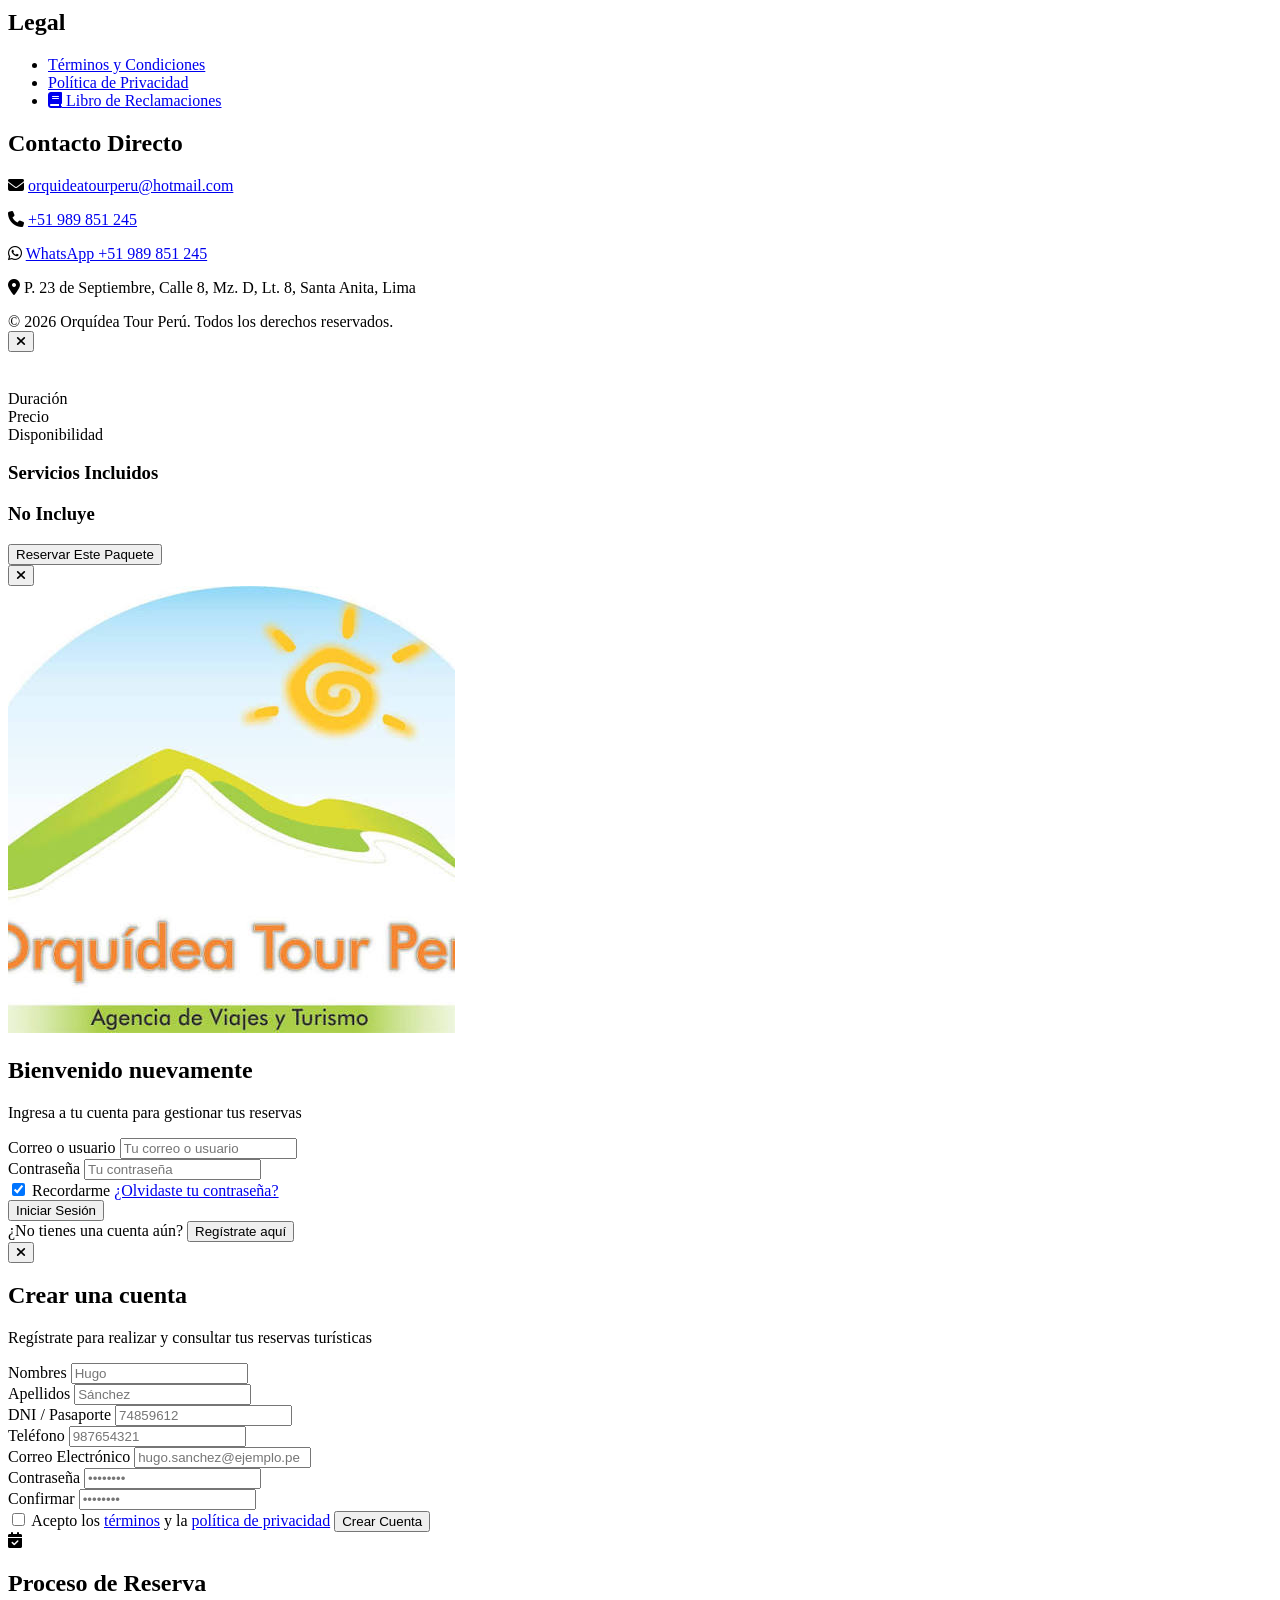
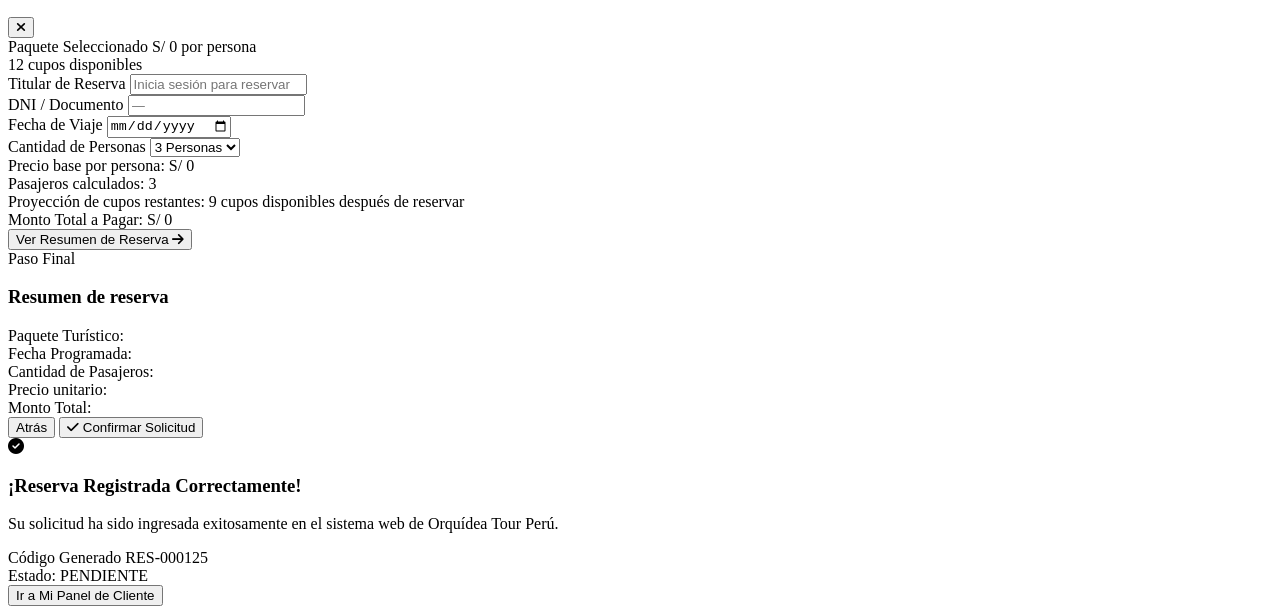
==== commit e28888ba: "Visita virtual para los 4 destinos con fotos reales y carga a prueba de bloqueadores - Machu Picchu," ====
--- a/index.html
+++ b/index.html
@@ -215,7 +215,7 @@
                 </article>
 
                 <article class="group relative rounded-2xl overflow-hidden shadow-lg hover:shadow-2xl transition duration-300 transform hover:-translate-y-1">
-                    <img src="https://images.unsplash.com/photo-1589553416260-f586c8f1514f?q=75&w=600&auto=format&fit=crop" srcset="https://images.unsplash.com/photo-1589553416260-f586c8f1514f?q=75&w=400&auto=format&fit=crop 400w, https://images.unsplash.com/photo-1589553416260-f586c8f1514f?q=75&w=600&auto=format&fit=crop 600w, https://images.unsplash.com/photo-1589553416260-f586c8f1514f?q=75&w=900&auto=format&fit=crop 900w" sizes="(min-width:1024px) 25vw, (min-width:640px) 50vw, 100vw" width="600" height="800" loading="lazy" decoding="async" class="w-full h-72 sm:h-80 object-cover group-hover:scale-110 transition duration-500" alt="Paisaje andino de Arequipa y el Cañón del Colca">
+                    <img src="https://upload.wikimedia.org/wikipedia/commons/thumb/7/7a/Colca_Valley_Panorama.jpg/1280px-Colca_Valley_Panorama.jpg" width="600" height="800" loading="lazy" decoding="async" class="w-full h-72 sm:h-80 object-cover group-hover:scale-110 transition duration-500" alt="Paisaje andino de Arequipa y el Cañón del Colca">
                     <div class="absolute inset-0 bg-gradient-to-t from-slate-950 via-slate-900/40 to-transparent" aria-hidden="true"></div>
                     <div class="absolute bottom-0 p-5 sm:p-6 text-white">
                         <span class="bg-brand-600/90 text-white text-xs font-bold px-2.5 py-1 rounded-md">Sur del Perú</span>
@@ -228,7 +228,7 @@
                 </article>
 
                 <article class="group relative rounded-2xl overflow-hidden shadow-lg hover:shadow-2xl transition duration-300 transform hover:-translate-y-1">
-                    <img src="https://images.unsplash.com/photo-1509316975850-ff9c5deb0cd9?q=75&w=600&auto=format&fit=crop" srcset="https://images.unsplash.com/photo-1509316975850-ff9c5deb0cd9?q=75&w=400&auto=format&fit=crop 400w, https://images.unsplash.com/photo-1509316975850-ff9c5deb0cd9?q=75&w=600&auto=format&fit=crop 600w, https://images.unsplash.com/photo-1509316975850-ff9c5deb0cd9?q=75&w=900&auto=format&fit=crop 900w" sizes="(min-width:1024px) 25vw, (min-width:640px) 50vw, 100vw" width="600" height="800" loading="lazy" decoding="async" class="w-full h-72 sm:h-80 object-cover group-hover:scale-110 transition duration-500" alt="Dunas del oasis de Huacachina en Ica, Perú">
+                    <img src="https://upload.wikimedia.org/wikipedia/commons/thumb/b/b8/Vista_panor%C3%A0mica_de_Huacachina.jpg/1280px-Vista_panor%C3%A0mica_de_Huacachina.jpg" width="600" height="800" loading="lazy" decoding="async" class="w-full h-72 sm:h-80 object-cover group-hover:scale-110 transition duration-500" alt="Dunas del oasis de Huacachina en Ica, Perú">
                     <div class="absolute inset-0 bg-gradient-to-t from-slate-950 via-slate-900/40 to-transparent" aria-hidden="true"></div>
                     <div class="absolute bottom-0 p-5 sm:p-6 text-white">
                         <span class="bg-brand-600/90 text-white text-xs font-bold px-2.5 py-1 rounded-md">Costa Sur</span>
@@ -241,7 +241,7 @@
                 </article>
 
                 <article class="group relative rounded-2xl overflow-hidden shadow-lg hover:shadow-2xl transition duration-300 transform hover:-translate-y-1">
-                    <img src="https://images.unsplash.com/photo-1544735716-392fe2489ffa?q=75&w=600&auto=format&fit=crop" srcset="https://images.unsplash.com/photo-1544735716-392fe2489ffa?q=75&w=400&auto=format&fit=crop 400w, https://images.unsplash.com/photo-1544735716-392fe2489ffa?q=75&w=600&auto=format&fit=crop 600w, https://images.unsplash.com/photo-1544735716-392fe2489ffa?q=75&w=900&auto=format&fit=crop 900w" sizes="(min-width:1024px) 25vw, (min-width:640px) 50vw, 100vw" width="600" height="800" loading="lazy" decoding="async" class="w-full h-72 sm:h-80 object-cover group-hover:scale-110 transition duration-500" alt="Lago Titicaca en Puno, Perú">
+                    <img src="https://upload.wikimedia.org/wikipedia/commons/thumb/c/c7/Islas_flotantes_de_los_Uros%2C_Lago_Titicaca%2C_Per%C3%BA%2C_2015-08-01%2C_DD_44-48_PAN.jpg/1280px-Islas_flotantes_de_los_Uros%2C_Lago_Titicaca%2C_Per%C3%BA%2C_2015-08-01%2C_DD_44-48_PAN.jpg" width="600" height="800" loading="lazy" decoding="async" class="w-full h-72 sm:h-80 object-cover group-hover:scale-110 transition duration-500" alt="Lago Titicaca en Puno, Perú">
                     <div class="absolute inset-0 bg-gradient-to-t from-slate-950 via-slate-900/40 to-transparent" aria-hidden="true"></div>
                     <div class="absolute bottom-0 p-5 sm:p-6 text-white">
                         <span class="bg-brand-600/90 text-white text-xs font-bold px-2.5 py-1 rounded-md">Altiplano</span>
@@ -305,7 +305,7 @@
                     <!-- PAQUETE 2 -->
                     <article data-destination="ica" class="bg-white rounded-2xl overflow-hidden border border-slate-200 shadow-md hover:shadow-xl transition flex flex-col">
                         <div class="relative">
-                            <img src="https://images.unsplash.com/photo-1509316975850-ff9c5deb0cd9?q=75&w=600&auto=format&fit=crop" width="600" height="400" loading="lazy" decoding="async" class="w-full h-52 object-cover" alt="Paquete Paracas y Huacachina en Ica">
+                            <img src="https://upload.wikimedia.org/wikipedia/commons/thumb/b/b8/Vista_panor%C3%A0mica_de_Huacachina.jpg/1280px-Vista_panor%C3%A0mica_de_Huacachina.jpg" width="600" height="400" loading="lazy" decoding="async" class="w-full h-52 object-cover" alt="Paquete Paracas y Huacachina en Ica">
                             <span class="absolute top-4 right-4 bg-emerald-500 text-white text-xs font-bold px-3 py-1 rounded-full shadow">
                                 <i class="fa-solid fa-circle text-[8px] mr-1" aria-hidden="true"></i> 8 Cupos disponibles
                             </span>
@@ -325,7 +325,7 @@
                                         <span class="text-xs text-slate-500 block">Precio por persona</span>
                                         <span class="text-2xl font-extrabold text-brand-700">S/ 320</span>
                                     </div>
-                                    <button type="button" onclick="openPackageDetail('Paracas & Huacachina', 'Ica – Paracas', 'Full Day', 320, 8, 'https://images.unsplash.com/photo-1509316975850-ff9c5deb0cd9?q=80&w=800&auto=format&fit=crop')" type="button" class="text-brand-700 hover:text-brand-800 font-bold text-sm flex items-center gap-1 py-2">
+                                    <button type="button" onclick="openPackageDetail('Paracas & Huacachina', 'Ica – Paracas', 'Full Day', 320, 8, 'https://upload.wikimedia.org/wikipedia/commons/thumb/b/b8/Vista_panor%C3%A0mica_de_Huacachina.jpg/1280px-Vista_panor%C3%A0mica_de_Huacachina.jpg')" type="button" class="text-brand-700 hover:text-brand-800 font-bold text-sm flex items-center gap-1 py-2">
                                         Ver detalles <i class="fa-solid fa-chevron-right text-xs" aria-hidden="true"></i>
                                     </button>
                                 </div>
@@ -339,7 +339,7 @@
                     <!-- PAQUETE 3 -->
                     <article data-destination="arequipa" class="bg-white rounded-2xl overflow-hidden border border-slate-200 shadow-md hover:shadow-xl transition flex flex-col">
                         <div class="relative">
-                            <img src="https://images.unsplash.com/photo-1589553416260-f586c8f1514f?q=75&w=600&auto=format&fit=crop" width="600" height="400" loading="lazy" decoding="async" class="w-full h-52 object-cover" alt="Paquete Ruta del Colca en Arequipa">
+                            <img src="https://upload.wikimedia.org/wikipedia/commons/thumb/7/7a/Colca_Valley_Panorama.jpg/1280px-Colca_Valley_Panorama.jpg" width="600" height="400" loading="lazy" decoding="async" class="w-full h-52 object-cover" alt="Paquete Ruta del Colca en Arequipa">
                             <span class="absolute top-4 right-4 bg-amber-500 text-white text-xs font-bold px-3 py-1 rounded-full shadow">
                                 <i class="fa-solid fa-circle text-[8px] mr-1" aria-hidden="true"></i> ¡Pocos cupos! (4)
                             </span>
@@ -359,7 +359,7 @@
                                         <span class="text-xs text-slate-500 block">Precio por persona</span>
                                         <span class="text-2xl font-extrabold text-brand-700">S/ 450</span>
                                     </div>
-                                    <button type="button" onclick="openPackageDetail('Ruta del Colca Místico', 'Arequipa – Cañón del Colca', '3 Días / 2 Noches', 450, 4, 'https://images.unsplash.com/photo-1589553416260-f586c8f1514f?q=80&w=800&auto=format&fit=crop')" type="button" class="text-brand-700 hover:text-brand-800 font-bold text-sm flex items-center gap-1 py-2">
+                                    <button type="button" onclick="openPackageDetail('Ruta del Colca Místico', 'Arequipa – Cañón del Colca', '3 Días / 2 Noches', 450, 4, 'https://upload.wikimedia.org/wikipedia/commons/thumb/7/7a/Colca_Valley_Panorama.jpg/1280px-Colca_Valley_Panorama.jpg')" type="button" class="text-brand-700 hover:text-brand-800 font-bold text-sm flex items-center gap-1 py-2">
                                         Ver detalles <i class="fa-solid fa-chevron-right text-xs" aria-hidden="true"></i>
                                     </button>
                                 </div>
--- a/css/styles.css
+++ b/css/styles.css
@@ -215,39 +215,29 @@
   }
 }
 
-/* ===== Visita virtual 360° / 4D ===== */
+/* ===== Visita virtual inmersiva (tour 360° por escenas) ===== */
 .vt-modal {
   position: fixed;
   inset: 0;
   z-index: 120;
   display: none;
-  flex-direction: column;
   background: #020617;
   color: #fff;
 }
 
-.vt-modal.is-open {
-  display: flex;
-  animation: vt-in 0.35s ease both;
-}
+.vt-modal.is-open { display: block; animation: vt-in 0.35s ease both; }
 
 @keyframes vt-in {
   from { opacity: 0; transform: scale(1.02); }
   to { opacity: 1; transform: none; }
 }
 
-.vt-stage {
-  position: relative;
-  flex: 1;
-  min-height: 0;
-  overflow: hidden;
-}
-
-.vt-viewer {
-  position: absolute;
-  inset: 0;
-  transition: filter 1.4s ease;
-}
+.vt-stage { position: absolute; inset: 0; overflow: hidden; }
+.vt-viewer { position: absolute; inset: 0; transition: filter 1.4s ease; }
+.vt-modal .pnlm-container { background: #020617; }
+.vt-modal .pnlm-load-box,
+.vt-modal .pnlm-panorama-info,
+.vt-modal .pnlm-about-msg { display: none !important; }
 
 .vt-tint,
 .vt-stars {
@@ -285,24 +275,57 @@
   to { filter: brightness(1.3); }
 }
 
-.vt-top {
-  position: absolute;
-  top: 0;
-  left: 0;
-  right: 0;
-  z-index: 5;
+/* Marca y selector (arriba a la izquierda) */
+.vt-brand {
+  position: absolute;
+  top: max(1rem, env(safe-area-inset-top));
+  left: 1rem;
+  z-index: 6;
+  max-width: min(70vw, 26rem);
+}
+
+.vt-brand-name {
+  font-size: clamp(1.6rem, 5vw, 3.25rem);
+  font-weight: 900;
+  line-height: 0.95;
+  letter-spacing: -0.01em;
+  text-transform: uppercase;
+  text-shadow: 0 3px 18px rgba(0, 0, 0, 0.55);
+}
+
+.vt-brand-sub {
+  margin-top: 0.35rem;
+  font-size: clamp(0.8rem, 2.2vw, 1.05rem);
+  font-weight: 700;
+  color: #ffd23f;
+  text-shadow: 0 2px 10px rgba(0, 0, 0, 0.6);
+}
+
+.vt-select {
+  margin-top: 0.75rem;
+  max-width: 100%;
+  padding: 0.55rem 2.2rem 0.55rem 0.8rem;
+  border-radius: 0.75rem;
+  font-size: 0.9rem;
+  font-weight: 700;
+  color: #0f172a;
+  background: rgba(255, 255, 255, 0.92) url("data:image/svg+xml,%3Csvg xmlns='http://www.w3.org/2000/svg' viewBox='0 0 20 20' fill='%23f7941d'%3E%3Cpath d='M5.5 7.5 10 12l4.5-4.5'/%3E%3C/svg%3E") no-repeat right 0.6rem center / 1.1rem;
+  border: 0;
+  box-shadow: 0 6px 20px rgba(0, 0, 0, 0.3);
+  -webkit-appearance: none;
+  appearance: none;
+}
+
+/* Botonera vertical (derecha) */
+.vt-rail {
+  position: absolute;
+  top: max(1rem, env(safe-area-inset-top));
+  right: 0.9rem;
+  z-index: 7;
   display: flex;
-  justify-content: space-between;
-  align-items: flex-start;
-  gap: 0.75rem;
-  padding: max(0.9rem, env(safe-area-inset-top)) 1rem 2.5rem;
-  background: linear-gradient(180deg, rgba(2, 6, 23, 0.75), transparent);
-  pointer-events: none;
-}
-
-.vt-top > * { pointer-events: auto; }
-.vt-kicker { font-size: 0.7rem; font-weight: 800; letter-spacing: 0.12em; text-transform: uppercase; color: #86efac; }
-.vt-title { font-size: clamp(1.2rem, 4vw, 1.9rem); font-weight: 900; line-height: 1.15; text-shadow: 0 2px 12px rgba(0, 0, 0, 0.5); }
+  flex-direction: column;
+  gap: 0.55rem;
+}
 
 .vt-icon {
   width: 2.75rem;
@@ -310,27 +333,189 @@
   border-radius: 9999px;
   display: grid;
   place-items: center;
-  background: rgba(15, 23, 42, 0.6);
-  border: 1px solid rgba(255, 255, 255, 0.25);
+  color: #fff;
+  background: rgba(15, 23, 42, 0.55);
+  border: 2px solid rgba(255, 255, 255, 0.85);
   -webkit-backdrop-filter: blur(8px);
   backdrop-filter: blur(8px);
+  box-shadow: 0 4px 14px rgba(0, 0, 0, 0.3);
+  transition: background 0.2s ease, transform 0.15s ease;
+}
+
+.vt-icon:hover { background: rgba(247, 148, 29, 0.9); }
+.vt-icon:active { transform: scale(0.94); }
+.vt-icon[aria-pressed="true"],
+.vt-icon[aria-expanded="true"] { background: #f7941d; border-color: #ffd23f; }
+#vt-close { background: rgba(225, 29, 72, 0.85); }
+
+@media (max-width: 639px) {
+  .vt-rail { gap: 0.4rem; right: 0.6rem; }
+  .vt-icon { width: 2.4rem; height: 2.4rem; font-size: 0.85rem; }
+  #vt-zoom-in, #vt-zoom-out { display: none; }
+}
+
+/* Lista de escenas */
+.vt-list {
+  position: absolute;
+  top: 9.5rem;
+  left: 1rem;
+  z-index: 8;
+  width: min(19rem, calc(100vw - 5.5rem));
+  max-height: calc(100% - 17rem);
+  overflow-y: auto;
+  border-radius: 1rem;
+  background: rgba(255, 255, 255, 0.95);
+  color: #0f172a;
+  box-shadow: 0 20px 50px rgba(0, 0, 0, 0.45);
+  padding: 0.4rem;
+}
+
+.vt-list button {
+  width: 100%;
+  display: flex;
+  align-items: center;
+  gap: 0.6rem;
+  padding: 0.55rem 0.6rem;
+  border-radius: 0.6rem;
+  text-align: left;
+  font-size: 0.9rem;
+  font-weight: 600;
+}
+
+.vt-list button:hover { background: #fef3c7; }
+.vt-list button.is-active { background: #f7941d; color: #fff; }
+.vt-list .vt-num { background: rgba(15, 23, 42, 0.08); color: inherit; }
+.vt-list button.is-active .vt-num { background: rgba(255, 255, 255, 0.25); }
+
+/* Momento del día */
+.vt-time-pop {
+  position: absolute;
+  top: max(1rem, env(safe-area-inset-top));
+  right: 4.4rem;
+  z-index: 8;
+  display: flex;
+  flex-direction: column;
+  gap: 0.4rem;
+  padding: 0.5rem;
+  border-radius: 1rem;
+  background: rgba(15, 23, 42, 0.85);
+  -webkit-backdrop-filter: blur(10px);
+  backdrop-filter: blur(10px);
+}
+
+.vt-time-pop[hidden],
+.vt-list[hidden] { display: none; }
+
+/* Flechas laterales */
+.vt-arrow {
+  position: absolute;
+  top: 50%;
+  z-index: 5;
+  width: 3rem;
+  height: 3rem;
+  margin-top: -1.5rem;
+  border-radius: 9999px;
+  display: grid;
+  place-items: center;
+  background: rgba(15, 23, 42, 0.45);
+  border: 2px solid rgba(255, 255, 255, 0.6);
   transition: background 0.2s ease;
 }
 
-.vt-icon:hover,
-.vt-icon[aria-pressed="true"] { background: rgba(22, 163, 74, 0.85); }
-
+.vt-arrow:hover { background: #f7941d; }
+.vt-prev { left: 0.9rem; }
+.vt-next { right: 4.6rem; }
+.vt-arrow[hidden] { display: none; }
+
+@media (max-width: 639px) {
+  .vt-arrow { width: 2.5rem; height: 2.5rem; margin-top: -1.25rem; }
+  .vt-next { right: 3.6rem; }
+}
+
+/* Etiqueta del lugar dentro del panorama (colores de la agencia) */
+.pnlm-hotspot-base.vt-banner-hs {
+  width: 0;
+  height: 0;
+  background: none !important;
+  cursor: default;
+}
+
+.vt-banner span {
+  position: absolute;
+  left: 50%;
+  bottom: 0;
+  transform: translateX(-50%) rotate(-4deg);
+  white-space: nowrap;
+  padding: 0.55rem 1.4rem;
+  font-size: clamp(0.95rem, 2.6vw, 1.6rem);
+  font-weight: 900;
+  letter-spacing: 0.03em;
+  text-transform: uppercase;
+  color: #fff;
+  background: linear-gradient(135deg, #f7941d, #ffb547);
+  border-left: 6px solid #8dc63f;
+  box-shadow: 0 10px 30px rgba(0, 0, 0, 0.4);
+  text-shadow: 0 2px 6px rgba(124, 45, 18, 0.45);
+  pointer-events: none;
+}
+
+/* Puntos de salto entre escenas */
+.pnlm-hotspot-base.vt-nav-hs {
+  width: 3rem;
+  height: 3rem;
+  margin: -1.5rem 0 0 -1.5rem;
+}
+
+.vt-nav {
+  border-radius: 9999px;
+  display: grid !important;
+  place-items: center;
+  color: #fff;
+  font-size: 1.1rem;
+  background: rgba(141, 198, 63, 0.95) !important;
+  background-image: none !important;
+  cursor: pointer;
+  border: 3px solid #fff;
+  box-shadow: 0 0 0 0 rgba(141, 198, 63, 0.7);
+  animation: vt-ping 2s ease-out infinite;
+}
+
+@keyframes vt-ping {
+  0% { box-shadow: 0 0 0 0 rgba(141, 198, 63, 0.7); }
+  100% { box-shadow: 0 0 0 18px rgba(141, 198, 63, 0); }
+}
+
+.vt-nav-label {
+  position: absolute;
+  top: calc(100% + 0.45rem);
+  left: 50%;
+  transform: translateX(-50%);
+  white-space: nowrap;
+  padding: 0.3rem 0.65rem;
+  border-radius: 9999px;
+  font-size: 0.75rem;
+  font-weight: 700;
+  background: rgba(15, 23, 42, 0.8);
+  opacity: 0;
+  transition: opacity 0.2s ease;
+  pointer-events: none;
+}
+
+.vt-nav:hover .vt-nav-label { opacity: 1; }
+.pnlm-hotspot-base.vt-nav-hs.vt-nav:hover { background: #f7941d !important; }
+
+/* Leyenda de la escena */
 .vt-caption {
   position: absolute;
   left: 50%;
-  bottom: 1rem;
+  bottom: 11.5rem;
   z-index: 5;
-  width: min(92%, 34rem);
+  width: min(92%, 32rem);
   transform: translate(-50%, 20px);
   opacity: 0;
-  padding: 0.8rem 1rem;
+  padding: 0.7rem 1rem;
   border-radius: 1rem;
-  background: rgba(15, 23, 42, 0.72);
+  background: rgba(15, 23, 42, 0.7);
   border: 1px solid rgba(255, 255, 255, 0.18);
   -webkit-backdrop-filter: blur(10px);
   backdrop-filter: blur(10px);
@@ -339,78 +524,124 @@
   pointer-events: none;
 }
 
+.vt-modal.thumbs-hidden .vt-caption { bottom: 4.5rem; }
 .vt-caption.show { opacity: 1; transform: translate(-50%, 0); }
 .vt-caption strong { display: block; font-size: 1rem; }
 .vt-caption span { display: block; font-size: 0.85rem; color: #cbd5e1; margin-top: 0.15rem; }
 
 .vt-hint {
   position: absolute;
-  top: 5.2rem;
+  top: 50%;
   left: 50%;
-  transform: translateX(-50%);
+  transform: translate(-50%, -50%);
   z-index: 4;
-  max-width: 92%;
-  font-size: 0.75rem;
+  max-width: 80%;
+  font-size: 0.8rem;
   text-align: center;
-  color: #e2e8f0;
-  background: rgba(15, 23, 42, 0.5);
-  padding: 0.35rem 0.8rem;
+  color: #fff;
+  background: rgba(15, 23, 42, 0.6);
+  padding: 0.5rem 1rem;
   border-radius: 9999px;
   pointer-events: none;
-  animation: vt-hint 6s ease forwards;
+  animation: vt-hint 5s ease forwards;
 }
 
 @keyframes vt-hint {
   0%, 70% { opacity: 1; }
-  100% { opacity: 0; }
-}
-
-.vt-loading {
-  position: absolute;
-  inset: 0;
+  100% { opacity: 0; visibility: hidden; }
+}
+
+/* Pie: miniaturas, créditos y acciones */
+.vt-bottom {
+  position: absolute;
+  left: 0;
+  right: 0;
+  bottom: 0;
   z-index: 6;
-  display: none;
-  place-items: center;
-  align-content: center;
-  gap: 0.75rem;
-  background: rgba(2, 6, 23, 0.85);
+  padding: 2rem 0.9rem max(0.6rem, env(safe-area-inset-bottom));
+  background: linear-gradient(0deg, rgba(2, 6, 23, 0.85), rgba(2, 6, 23, 0.4) 70%, transparent);
+}
+
+.vt-thumbs {
+  display: flex;
+  gap: 0.6rem;
+  overflow-x: auto;
+  scrollbar-width: none;
+  padding: 0.2rem 0.1rem 0.6rem;
+}
+
+.vt-thumbs::-webkit-scrollbar { display: none; }
+.vt-modal.thumbs-hidden .vt-thumbs { display: none; }
+
+.vt-thumb {
+  position: relative;
+  flex: 0 0 auto;
+  width: 9.5rem;
+  height: 5.5rem;
+  border-radius: 0.75rem;
+  overflow: hidden;
+  border: 3px solid transparent;
+  background: #1e293b;
+  box-shadow: 0 6px 16px rgba(0, 0, 0, 0.35);
+  transition: transform 0.2s ease, border-color 0.2s ease;
+}
+
+.vt-thumb img { width: 100%; height: 100%; object-fit: cover; }
+.vt-thumb span {
+  position: absolute;
+  left: 0;
+  right: 0;
+  bottom: 0;
+  padding: 1rem 0.45rem 0.3rem;
+  font-size: 0.7rem;
   font-weight: 700;
-}
-
-.vt-modal.is-loading .vt-loading { display: grid; }
-
-.vt-spinner {
-  width: 2.75rem;
-  height: 2.75rem;
-  border-radius: 9999px;
-  border: 4px solid rgba(255, 255, 255, 0.2);
-  border-top-color: #22c55e;
-  animation: vt-spin 0.9s linear infinite;
-}
-
-@keyframes vt-spin { to { transform: rotate(360deg); } }
-
-.vt-panel {
-  flex-shrink: 0;
-  display: grid;
-  gap: 0.75rem;
-  padding: 0.9rem 1rem max(0.9rem, env(safe-area-inset-bottom));
-  background: #0f172a;
-  border-top: 1px solid rgba(255, 255, 255, 0.1);
-}
-
-@media (min-width: 1024px) {
-  .vt-panel { grid-template-columns: auto minmax(0, 1fr); align-items: end; column-gap: 1.5rem; }
-  .vt-actions { grid-column: 1 / -1; flex-wrap: nowrap; }
-  .vt-actions .vt-btn { flex: 0 0 auto; }
-  .vt-progress { flex: 1 1 auto; flex-basis: auto; }
-}
-
-.vt-row { display: grid; gap: 0.4rem; min-width: 0; }
-.vt-label { font-size: 0.65rem; font-weight: 800; letter-spacing: 0.1em; text-transform: uppercase; color: #94a3b8; }
-.vt-chips { display: flex; gap: 0.4rem; flex-wrap: wrap; }
-.vt-scroll { flex-wrap: nowrap; overflow-x: auto; scrollbar-width: none; padding-bottom: 2px; }
-.vt-scroll::-webkit-scrollbar { display: none; }
+  text-align: left;
+  line-height: 1.15;
+  background: linear-gradient(0deg, rgba(0, 0, 0, 0.8), transparent);
+}
+
+.vt-thumb:hover { transform: translateY(-3px); }
+.vt-thumb.is-active { border-color: #f7941d; }
+
+@media (max-width: 639px) {
+  .vt-thumb { width: 7.5rem; height: 4.5rem; }
+  .vt-caption { bottom: 13rem; width: calc(100% - 1.5rem); padding: 0.55rem 0.8rem; }
+  .vt-caption strong { font-size: 0.9rem; }
+  .vt-caption span { font-size: 0.78rem; }
+  .vt-modal.thumbs-hidden .vt-caption { bottom: 7.5rem; }
+}
+
+.vt-footer {
+  display: flex;
+  flex-wrap: wrap;
+  align-items: center;
+  justify-content: space-between;
+  gap: 0.5rem;
+}
+
+.vt-credit { font-size: 0.7rem; color: #cbd5e1; }
+.vt-credit a { text-decoration: underline; }
+.vt-footer-actions { display: flex; flex-wrap: wrap; gap: 0.5rem; margin-left: auto; }
+
+.vt-btn {
+  display: inline-flex;
+  align-items: center;
+  justify-content: center;
+  gap: 0.5rem;
+  padding: 0.6rem 0.95rem;
+  border-radius: 0.8rem;
+  font-weight: 800;
+  font-size: 0.8rem;
+  color: #fff;
+  background: rgba(255, 255, 255, 0.12);
+  border: 1px solid rgba(255, 255, 255, 0.25);
+}
+
+.vt-btn[hidden] { display: none; }
+.vt-btn-primary { background: linear-gradient(135deg, #f7941d, #e07b0c); border-color: transparent; }
+
+.vt-progress { height: 3px; margin-top: 0.5rem; border-radius: 9999px; background: rgba(255, 255, 255, 0.12); overflow: hidden; }
+.vt-progress span { display: block; height: 100%; width: 0; background: #ffd23f; transition: width 0.6s ease; }
 
 .vt-chip {
   display: inline-flex;
@@ -421,48 +652,42 @@
   border-radius: 9999px;
   font-size: 0.8rem;
   font-weight: 700;
-  background: rgba(255, 255, 255, 0.07);
-  border: 1px solid rgba(255, 255, 255, 0.14);
+  background: rgba(255, 255, 255, 0.08);
+  border: 1px solid rgba(255, 255, 255, 0.16);
   color: #e2e8f0;
-  transition: background 0.2s ease, border-color 0.2s ease, transform 0.15s ease;
 }
 
 .vt-chip small { font-weight: 500; color: #94a3b8; }
-.vt-chip:hover { background: rgba(255, 255, 255, 0.14); }
-.vt-chip:active { transform: scale(0.96); }
 .vt-chip[aria-checked="true"],
-.vt-chip.is-active { background: #16a34a; border-color: #22c55e; color: #fff; }
-.vt-chip[aria-checked="true"] small,
-.vt-chip.is-active small { color: #dcfce7; }
-.vt-num { display: grid; place-items: center; width: 1.3rem; height: 1.3rem; border-radius: 9999px; background: rgba(255, 255, 255, 0.15); font-size: 0.7rem; }
-
-.vt-actions { display: flex; flex-wrap: wrap; align-items: center; gap: 0.5rem; }
-
-.vt-btn {
-  display: inline-flex;
-  align-items: center;
-  justify-content: center;
-  gap: 0.5rem;
-  padding: 0.7rem 1rem;
-  border-radius: 0.8rem;
-  font-weight: 800;
-  font-size: 0.85rem;
-  background: rgba(255, 255, 255, 0.1);
-  border: 1px solid rgba(255, 255, 255, 0.18);
-  flex: 1 1 auto;
-}
-
-.vt-btn-primary { background: linear-gradient(135deg, #16a34a, #0d9488); border-color: transparent; }
-.vt-progress { flex-basis: 100%; height: 4px; border-radius: 9999px; background: rgba(255, 255, 255, 0.12); overflow: hidden; }
-.vt-progress span { display: block; height: 100%; width: 0; background: #22c55e; transition: width 0.6s ease; }
-
-.vt-modal .pnlm-container { background: #020617; }
-.vt-modal .pnlm-controls-container { top: 5.5rem; }
-
-@media (max-width: 639px) {
-  .vt-panel { max-height: 46dvh; overflow-y: auto; }
-  .vt-chip small { display: none; }
-}
+.vt-chip.is-active { background: #f7941d; border-color: #ffd23f; color: #fff; }
+.vt-chip[aria-checked="true"] small { color: #fff7ed; }
+.vt-num { display: inline-grid; place-items: center; min-width: 1.4rem; height: 1.4rem; border-radius: 9999px; background: rgba(255, 255, 255, 0.18); font-size: 0.72rem; font-weight: 800; }
+
+/* Carga */
+.vt-loading {
+  position: absolute;
+  inset: 0;
+  z-index: 9;
+  display: none;
+  place-items: center;
+  align-content: center;
+  gap: 0.75rem;
+  background: rgba(2, 6, 23, 0.85);
+  font-weight: 700;
+}
+
+.vt-modal.is-loading .vt-loading { display: grid; }
+
+.vt-spinner {
+  width: 2.75rem;
+  height: 2.75rem;
+  border-radius: 9999px;
+  border: 4px solid rgba(255, 255, 255, 0.2);
+  border-top-color: #f7941d;
+  animation: vt-spin 0.9s linear infinite;
+}
+
+@keyframes vt-spin { to { transform: rotate(360deg); } }
 
 /* Botón 360° en tarjetas */
 .btn-360 {
@@ -525,5 +750,6 @@
   .hero-layer { transform: none !important; }
   .vt-stars,
   .btn-360 .fa-street-view,
+  .vt-nav,
   .vt-hint { animation: none; }
 }
